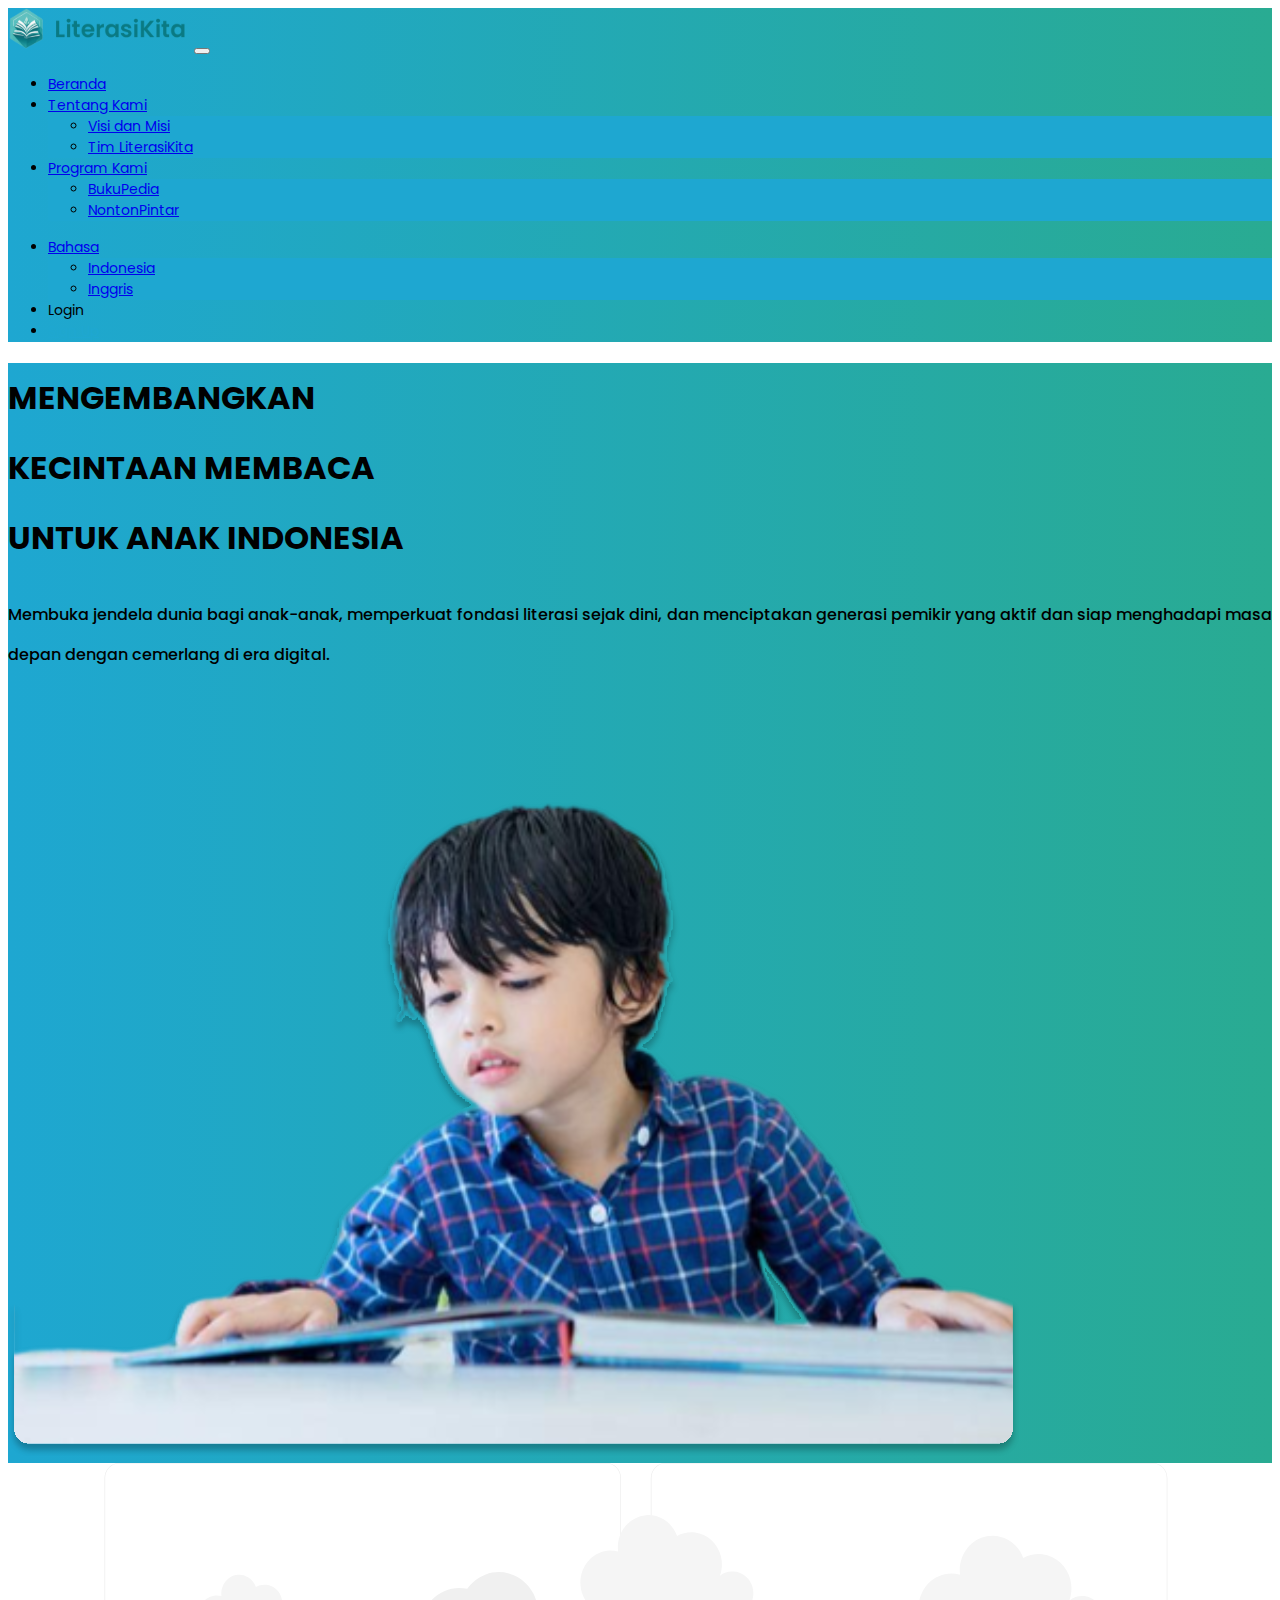
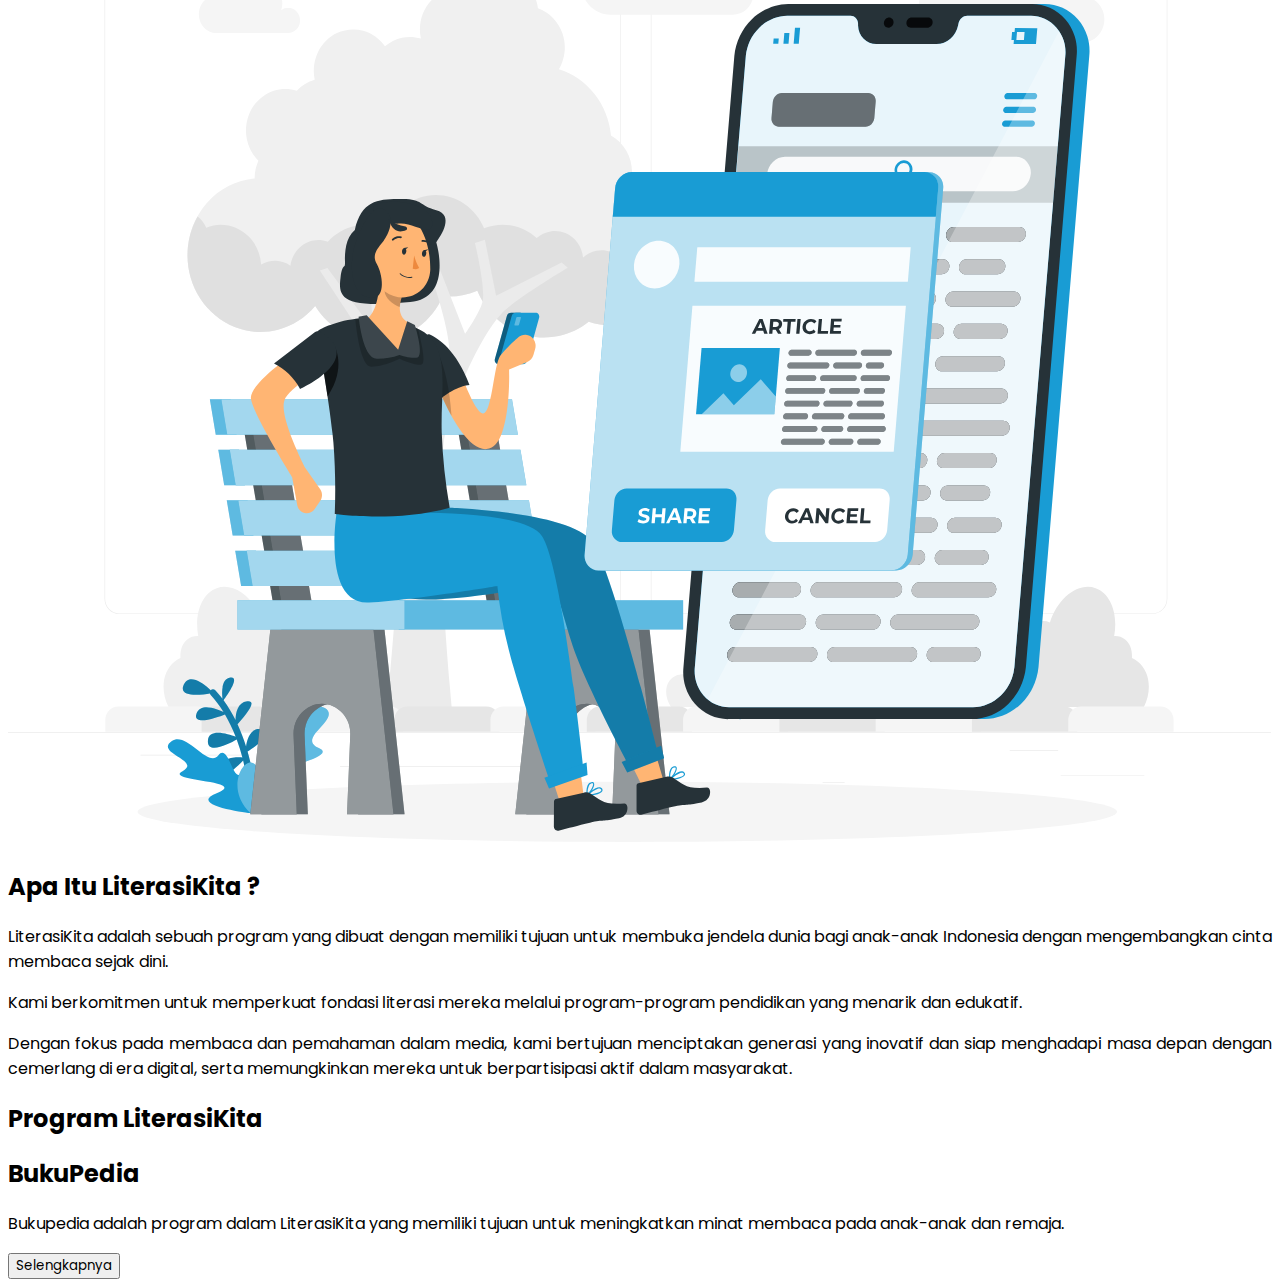
==== index.html @ 339415f3 "navbar n hero page" ====
<!DOCTYPE html>
<html lang="en">
  <head>
    <meta charset="UTF-8" />
    <meta name="viewport" content="width=device-width, initial-scale=1.0" />
    <title>LiterasiKita</title>

    <link
      href="https://cdn.jsdelivr.net/npm/bootstrap@5.3.2/dist/css/bootstrap.min.css"
      rel="stylesheet"
      integrity="sha384-T3c6CoIi6uLrA9TneNEoa7RxnatzjcDSCmG1MXxSR1GAsXEV/Dwwykc2MPK8M2HN"
      crossorigin="anonymous"
    />

    <link rel="stylesheet" href="style.css" />
  </head>

  <body>
    <header id="navbar">
      <nav class="navbar navbar-expand-lg">
        <div class="container-fluid mx-lg-5 mt-lg-4">
          <a class="navbar-brand" href="#"
            ><img class="w-75" src="assets/logo.svg" alt="logo"
          /></a>
          <button
            class="navbar-toggler"
            type="button"
            data-bs-toggle="collapse"
            data-bs-target="#navbarTogglerDemo02"
            aria-controls="navbarTogglerDemo02"
            aria-expanded="false"
            aria-label="Toggle navigation"
          >
            <span class="navbar-toggler-icon"></span>
          </button>
          <div class="collapse navbar-collapse" id="navbarTogglerDemo02">
            <ul class="navbar-nav me-auto mb-2 mb-lg-0">
              <li class="nav-item mx-lg-3 text-center font-general">
                <a
                  class="nav-link active fw-medium"
                  aria-current="page"
                  href="#"
                  >Beranda</a
                >
              </li>
              <li class="nav-item dropdown mx-lg-3 text-center font-general">
                <a
                  class="nav-link fw-medium active"
                  href="#"
                  role="button"
                  data-bs-toggle="dropdown"
                  aria-expanded="false"
                >
                  Tentang Kami
                </a>
                <ul class="dropdown-menu bg-warna">
                  <li>
                    <a
                      class="dropdown-item text-white bg-transparent font-general"
                      href="#"
                    >
                      Visi dan Misi</a
                    >
                  </li>
                  <li>
                    <a
                      class="dropdown-item text-white bg-transparent font-general"
                      href="#"
                    >
                      Tim LiterasiKita</a
                    >
                  </li>
                </ul>
              </li>
              <li class="nav-item dropdown mx-lg-3 text-center font-general">
                <a
                  class="nav-link fw-medium active"
                  href="#"
                  role="button"
                  data-bs-toggle="dropdown"
                  aria-expanded="false"
                >
                  Program Kami
                </a>
                <ul class="dropdown-menu bg-warna">
                  <li>
                    <a
                      class="dropdown-item text-white bg-transparent font-general"
                      href="#"
                      >BukuPedia</a
                    >
                  </li>
                  <li>
                    <a
                      class="dropdown-item text-white bg-transparent font-general"
                      href="#"
                      >NontonPintar</a
                    >
                  </li>
                </ul>
              </li>
            </ul>
            <ul class="d-flex navbar-nav">
              <li
                class="nav-item dropdown mx-lg-3 mt-lg-3 text-center font-general"
              >
                <a
                  class="nav-link fw-medium active dropdown-toggle"
                  href="#"
                  role="button"
                  data-bs-toggle="dropdown"
                  aria-expanded="false"
                >
                  Bahasa
                </a>
                <ul class="dropdown-menu bg-warna">
                  <li>
                    <a
                      class="dropdown-item text-white bg-transparent font-general"
                      href="#"
                      >Indonesia</a
                    >
                  </li>
                  <li>
                    <a
                      class="dropdown-item text-white bg-transparent font-general"
                      href="#"
                      >Inggris</a
                    >
                  </li>
                </ul>
              </li>
              <li class="nav-item mx-lg-2 mt-lg-3 text-center font-general">
                <a class="btn btn-link text-decoration-none text-white"
                  >Login</a
                >
              </li>
              <li class="nav-item mx-lg-2 mt-lg-3 text-center font-general">
                <a class="btn btn-light text-warna" href="#" role="button"
                  >Sign Up</a
                >
              </li>
            </ul>
          </div>
        </div>
      </nav>
    </header>

    <!-- Hero -->
    <section id="hero">
      <div class="container">
        <div class="row align-items-center">
          <div class="col-lg-6 mt-5 mb-lg-5">
            <div class="mt-5 d-flex flex-column justify-content-end content-left">
              <h1>
                MENGEMBANGKAN <br />
                <span class="text-white">KECINTAAN MEMBACA</span><br />
                UNTUK ANAK INDONESIA
              </h1>
              <p class="text-justify">
                Membuka jendela dunia bagi anak-anak, memperkuat fondasi
                literasi sejak dini, dan menciptakan generasi pemikir yang aktif
                dan siap menghadapi masa depan dengan cemerlang di era digital.
              </p>
            </div>
          </div>
          <div class="col-lg-6 mt-5 mb-lg-5">
            <img src="assets/hero-image.svg" width="80%" alt="" />
          </div>
        </div>
        <div></div>
      </div>
    </section>
    <!--End Hero -->

    <!--LiterasiKita -->
    <section id="page-01">
      <div class="container">
        <div class="row align-items-center">
          <div class="col-lg-6 mt-lg-5">
            <img src="assets/LiterasiKita-image.svg" width="100%" alt="" />
          </div>
          <div class="col-lg-6 mt-lg-5">
            <div class="flex-column justify-content-end content-left">
              <h2>Apa Itu LiterasiKita ?</h2>
              <p >
                LiterasiKita adalah sebuah program yang dibuat dengan memiliki
                tujuan untuk membuka jendela dunia bagi anak-anak Indonesia
                dengan mengembangkan cinta membaca sejak dini.
              </p>
              <p>
                Kami berkomitmen untuk memperkuat fondasi literasi mereka
                melalui program-program pendidikan yang menarik dan edukatif.
              </p>
              <p>
                Dengan fokus pada membaca dan pemahaman dalam media, kami
                bertujuan menciptakan generasi yang inovatif dan siap menghadapi
                masa depan dengan cemerlang di era digital, serta memungkinkan
                mereka untuk berpartisipasi aktif dalam masyarakat.
              </p>
            </div>
          </div>
        </div>
      </div>
    </section>

    <!--Program-->
    <section>
      <div class="container">
        <div class="row">
          <div class="col">
            <h2>Program LiterasiKita</h2>
            <div>
                <div>
                    <h2>
                        BukuPedia
                    </h2>
                    <p>
                        Bukupedia adalah program dalam LiterasiKita yang memiliki tujuan untuk meningkatkan minat membaca pada anak-anak dan remaja. 
                    </p>
                    <button>Selengkapnya</button>    
                </div>
            </div>
            <div>
                
            </div>
          </div>
          <div></div>
        </div>
      </div>
    </section>

    <script
      src="https://cdn.jsdelivr.net/npm/bootstrap@5.3.2/dist/js/bootstrap.bundle.min.js"
      integrity="sha384-C6RzsynM9kWDrMNeT87bh95OGNyZPhcTNXj1NW7RuBCsyN/o0jlpcV8Qyq46cDfL"
      crossorigin="anonymous"
    ></script>
  </body>
</html>
---- style.css ----
@import url("https://fonts.googleapis.com/css2?family=Poppins:wght@300;400;500;600;700&display=swap");

:root {
    /* color */
    --primaryColor:#1EA7D1;
    --secondaryColor: #29AB92;
    --thirdColor: #454040;

    /* font */
    --font-family: "Poppins", sans-serif;
}

* {
  font-family: var(--font-family) ;
}

.bg-warna {
    background-color: #1EA7D1;
}

.text-warna{
    color: var(--primaryColor);
}

.font-general {
    font-size: 14px;
}

#navbar, #hero{
    background: linear-gradient(to right, #1EA7D1, #29AB92);
}

#hero h1{
    font-weight: bold;
    line-height: 70px;
}

#hero p{
    font-weight: 500;
    line-height: 40px;
    text-align: justify;
}

#page-01 p{
    text-align: justify;
}
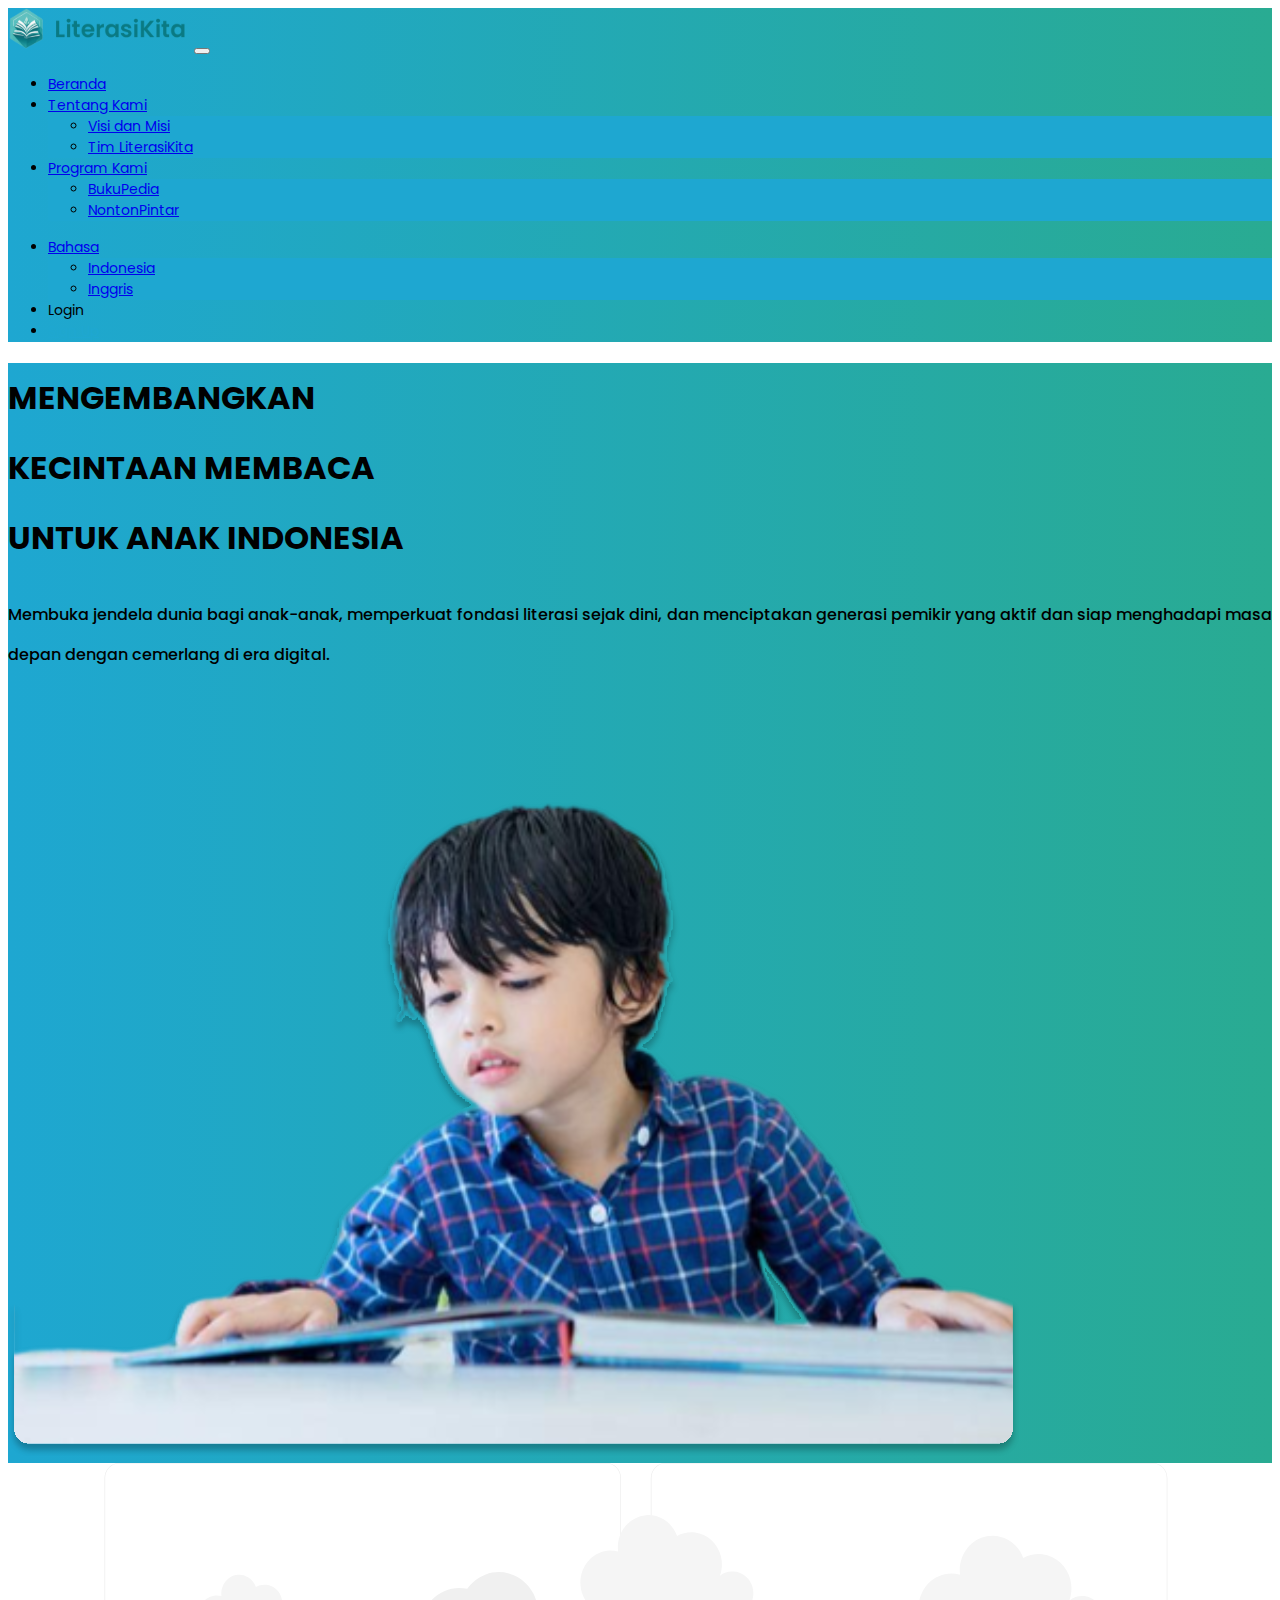
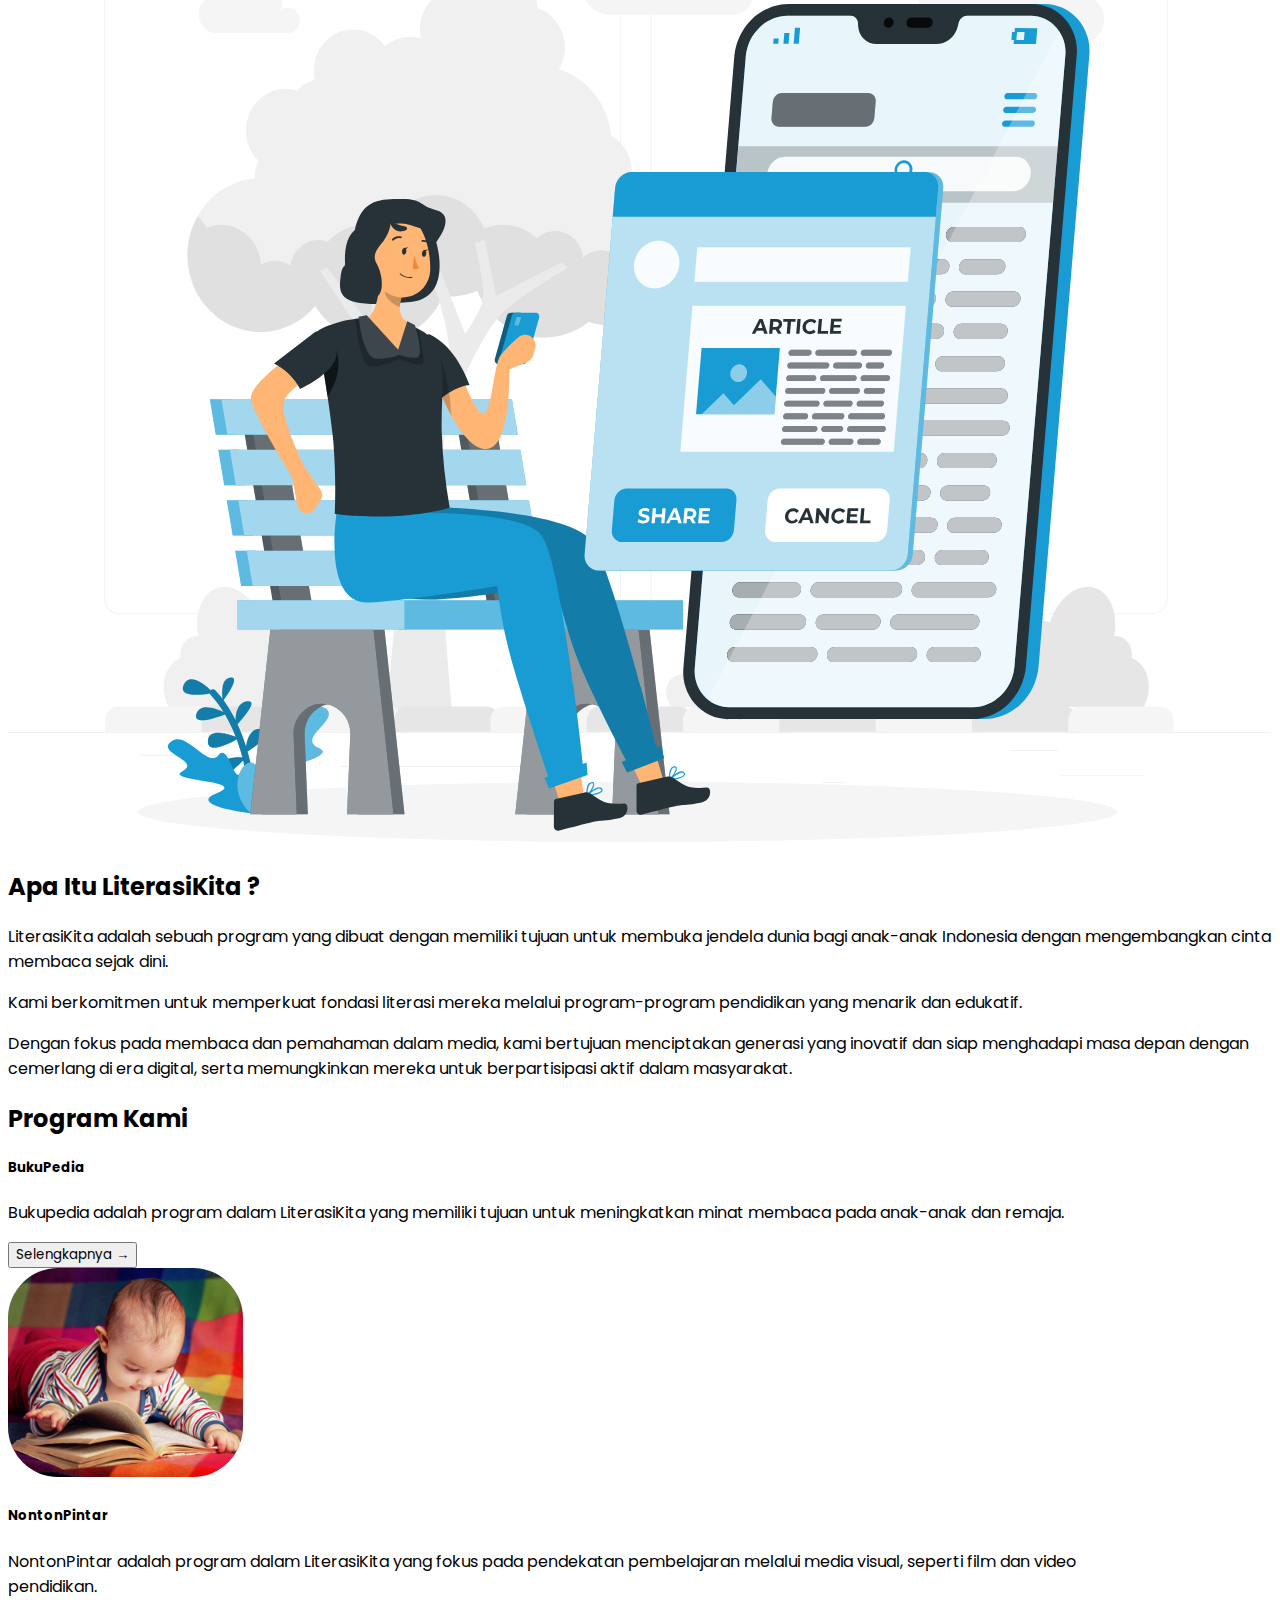
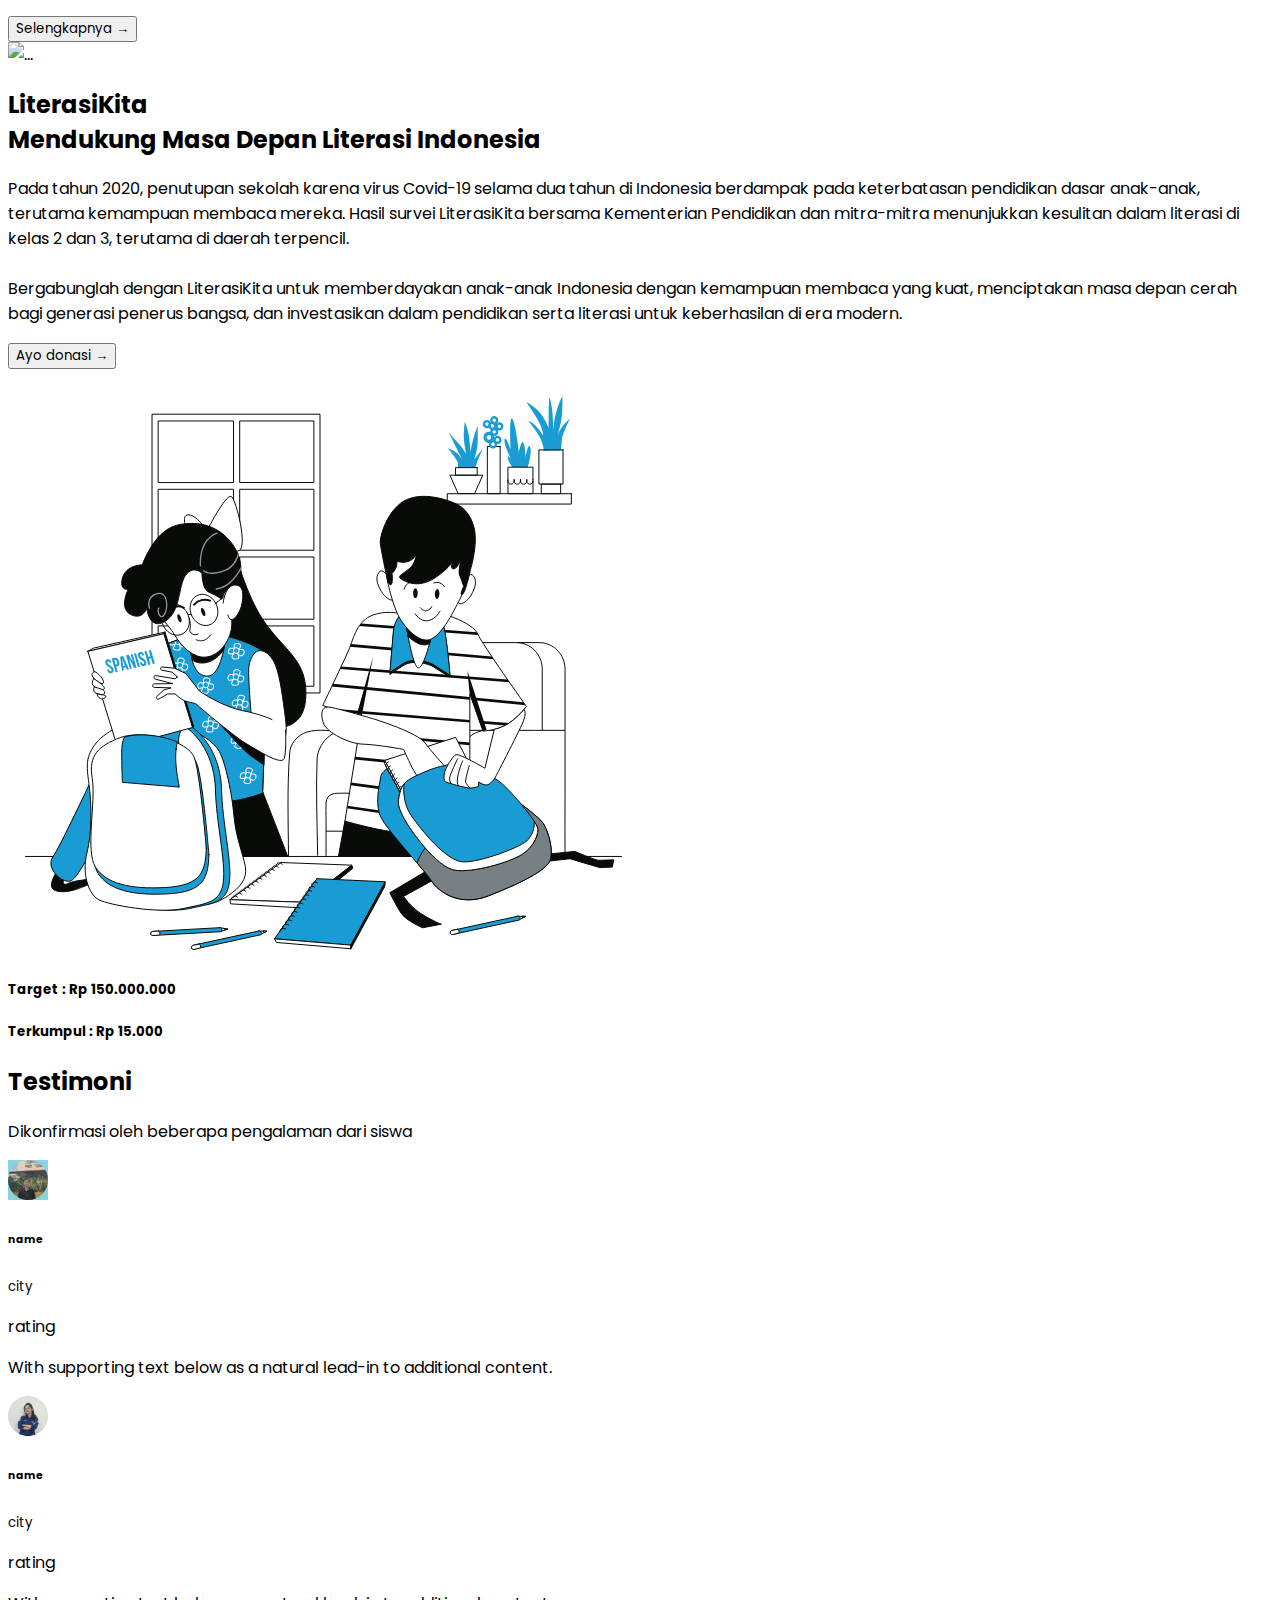
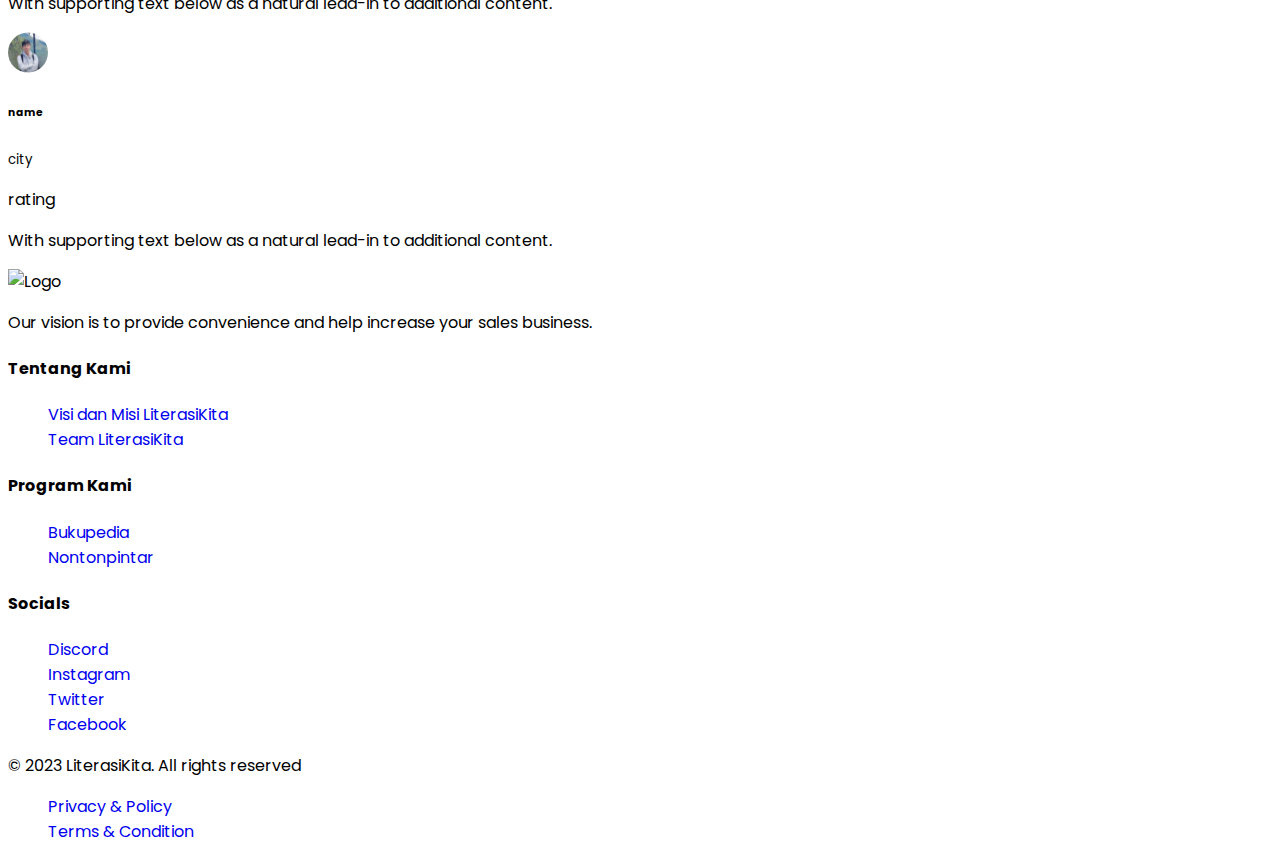
==== commit 84301684: "kerangka html" ====
--- a/index.html
+++ b/index.html
@@ -151,7 +151,9 @@
       <div class="container">
         <div class="row align-items-center">
           <div class="col-lg-6 mt-5 mb-lg-5">
-            <div class="mt-5 d-flex flex-column justify-content-end content-left">
+            <div
+              class="mt-5 d-flex flex-column justify-content-end content-left"
+            >
               <h1>
                 MENGEMBANGKAN <br />
                 <span class="text-white">KECINTAAN MEMBACA</span><br />
@@ -171,10 +173,10 @@
         <div></div>
       </div>
     </section>
-    <!--End Hero -->
-
-    <!--LiterasiKita -->
-    <section id="page-01">
+    <!-- End Hero -->
+
+    <!-- LiterasiKita -->
+    <section id="LiterasiKita">
       <div class="container">
         <div class="row align-items-center">
           <div class="col-lg-6 mt-lg-5">
@@ -183,7 +185,7 @@
           <div class="col-lg-6 mt-lg-5">
             <div class="flex-column justify-content-end content-left">
               <h2>Apa Itu LiterasiKita ?</h2>
-              <p >
+              <p>
                 LiterasiKita adalah sebuah program yang dibuat dengan memiliki
                 tujuan untuk membuka jendela dunia bagi anak-anak Indonesia
                 dengan mengembangkan cinta membaca sejak dini.
@@ -204,31 +206,219 @@
       </div>
     </section>
 
-    <!--Program-->
+    <!-- Program LiterasiKita -->
+    <section id="Program-LiterasiKita">
+      <h2 class="text-center">Program Kami</h2>
+      <div class="d-flex justify-content-center">
+        <div class="card mb-3" style="max-width: 87%">
+          <div class="row g-0">
+            <div class="col-md-8">
+              <div class="card-body">
+                <h5 class="card-title">BukuPedia</h5>
+                <p class="card-text">
+                  Bukupedia adalah program dalam LiterasiKita yang memiliki
+                  tujuan untuk meningkatkan minat membaca pada anak-anak dan
+                  remaja.
+                </p>
+                <button>Selengkapnya &rarr;</button>
+              </div>
+            </div>
+            <div class="col-md-4">
+              <img
+                src="assets/program-image1.svg"
+                class="img-fluid rounded-end"
+                alt="..."
+              />
+            </div>
+          </div>
+        </div>
+      </div>
+      <div class="d-flex justify-content-center">
+        <div class="card mb-3" style="max-width: 87%">
+          <div class="row g-0">
+            <div class="col-md-8">
+              <div class="card-body">
+                <h5 class="card-title">NontonPintar</h5>
+                <p class="card-text">
+                  NontonPintar adalah program dalam LiterasiKita yang fokus pada
+                  pendekatan pembelajaran melalui media visual, seperti film dan
+                  video pendidikan.
+                </p>
+                <button>Selengkapnya &rarr;</button>
+              </div>
+            </div>
+            <div class="col-md-4">
+              <img
+                src="assets/program-image2.svg"
+                class="img-fluid rounded-end"
+                alt="..."
+              />
+            </div>
+          </div>
+        </div>
+      </div>
+    </section>
+
+    <!-- Donasi -->
+    <section id="donasi">
+      <div class="container">
+        <div class="row align-items-center">
+          <div class="col-lg-6 mt-lg-5">
+            <div class="flex-column justify-content-end content-left">
+              <h2>
+                LiterasiKita <br />
+                Mendukung Masa Depan Literasi Indonesia
+              </h2>
+              <p>
+                Pada tahun 2020, penutupan sekolah karena virus Covid-19 selama
+                dua tahun di Indonesia berdampak pada keterbatasan pendidikan
+                dasar anak-anak, terutama kemampuan membaca mereka. Hasil survei
+                LiterasiKita bersama Kementerian Pendidikan dan mitra-mitra
+                menunjukkan kesulitan dalam literasi di kelas 2 dan 3, terutama
+                di daerah terpencil.
+                <br />
+                <br />
+                Bergabunglah dengan LiterasiKita untuk memberdayakan anak-anak
+                Indonesia dengan kemampuan membaca yang kuat, menciptakan masa
+                depan cerah bagi generasi penerus bangsa, dan investasikan dalam
+                pendidikan serta literasi untuk keberhasilan di era modern.
+              </p>
+              <button>Ayo donasi &rarr;</button>
+            </div>
+          </div>
+          <div class="col-lg-6 mt-lg-5">
+            <img src="/assets/donasi-image.svg" alt="" />
+            <div class="row">
+              <div class="col-md-6">
+                <h5>Target : <span>Rp 150.000.000</span></h5>
+              </div>
+              <div class="col-md-6">
+                <h5>Terkumpul : <span>Rp 15.000</span></h5>
+              </div>
+            </div>
+          </div>
+        </div>
+      </div>
+    </section>
+
+    <!-- Testimoni -->
     <section>
+      <h2 class="text-center">Testimoni</h2>
+      <p class="text-center">Dikonfirmasi oleh beberapa pengalaman dari siswa</p>
       <div class="container">
         <div class="row">
+          <div class="col-md-4">
+            <div class="card card-testimoni">
+              <div class="card-body">
+                <div class="row">
+                  <div class="col-3">
+                    <img src="assets/user-1.svg" alt="User Image">
+                  </div>
+                  <div class="col-6">
+                    <h6>name</h6>
+                    <p><small>city</small></p>
+                  </div>
+                  <div class="col-3">
+                    <p>rating</p>
+                  </div>
+                </div>
+                <p class="card-text">
+                  With supporting text below as a natural lead-in to additional content.
+                </p>
+              </div>
+            </div>
+          </div>
+          <div class="col-md-4">
+            <div class="card card-testimoni">
+              <div class="card-body">
+                <div class="row">
+                  <div class="col-3">
+                    <img src="assets/user-2.svg" alt="User Image">
+                  </div>
+                  <div class="col-6">
+                    <h6>name</h6>
+                    <p><small>city</small></p>
+                  </div>
+                  <div class="col-3">
+                    <p>rating</p>
+                  </div>
+                </div>
+                <p class="card-text">
+                  With supporting text below as a natural lead-in to additional content.
+                </p>
+              </div>
+            </div>
+          </div>
+          <div class="col-md-4">
+            <div class="card card-testimoni">
+              <div class="card-body">
+                <div class="row">
+                  <div class="col-3">
+                    <img src="assets/user-3.svg" alt="User Image">
+                  </div>
+                  <div class="col-6">
+                    <h6>name</h6>
+                    <p><small>city</small></p>
+                  </div>
+                  <div class="col-3">
+                    <p>rating</p>
+                  </div>
+                </div>
+                <p class="card-text">
+                  With supporting text below as a natural lead-in to additional content.
+                </p>
+              </div>
+            </div>
+          </div>
+        </div>
+      </div>
+    </section>
+
+    <footer id="footer">
+      <div class="container text-center">
+        <div class="row align-items-center">
           <div class="col">
-            <h2>Program LiterasiKita</h2>
-            <div>
-                <div>
-                    <h2>
-                        BukuPedia
-                    </h2>
-                    <p>
-                        Bukupedia adalah program dalam LiterasiKita yang memiliki tujuan untuk meningkatkan minat membaca pada anak-anak dan remaja. 
-                    </p>
-                    <button>Selengkapnya</button>    
-                </div>
-            </div>
-            <div>
-                
-            </div>
-          </div>
-          <div></div>
-        </div>
-      </div>
-    </section>
+            <img src="https://imgur.com/ISSPMV6.jpg" alt="Logo" width="140">
+            <p>Our vision is to provide convenience and help increase your sales business.</p>
+          </div>
+          <div class="col">
+            <h4>Tentang Kami</h4>
+            <ul>
+                <li><a href="#">Visi dan Misi LiterasiKita</a></li>
+                <li><a href="#">Team LiterasiKita</a></li>
+            </ul>
+          </div>
+          <div class="col">
+            <h4>Program Kami</h4>
+            <ul>
+                <li><a href="#">Bukupedia</a></li>
+                <li><a href="#">Nontonpintar</a></li>
+            </ul>
+          </div>
+          <div class="col">
+            <h4>Socials</h4>
+            <ul>
+                <li><a href="#">Discord</a></li>
+                <li><a href="#">Instagram</a></li>
+                <li><a href="#">Twitter</a></li>
+                <li><a href="#">Facebook</a></li>
+            </ul>
+          </div>
+        </div>
+        <div id="footer-bottom">
+          <div>
+              <p>&copy; 2023 LiterasiKita. All rights reserved</p>
+          </div>
+          <div>
+              <ul>
+                  <li><a href="#">Privacy & Policy</a></li>
+                  <li><a href="#">Terms & Condition</a></li>
+              </ul>
+          </div>
+      </div>
+      </div>
+      
+    </footer>
 
     <script
       src="https://cdn.jsdelivr.net/npm/bootstrap@5.3.2/dist/js/bootstrap.bundle.min.js"
--- a/style.css
+++ b/style.css
@@ -43,4 +43,12 @@
 
 #page-01 p{
     text-align: justify;
+}
+
+#footer ul {
+    list-style-type: none;
+}
+
+#footer a {
+    text-decoration: none;
 }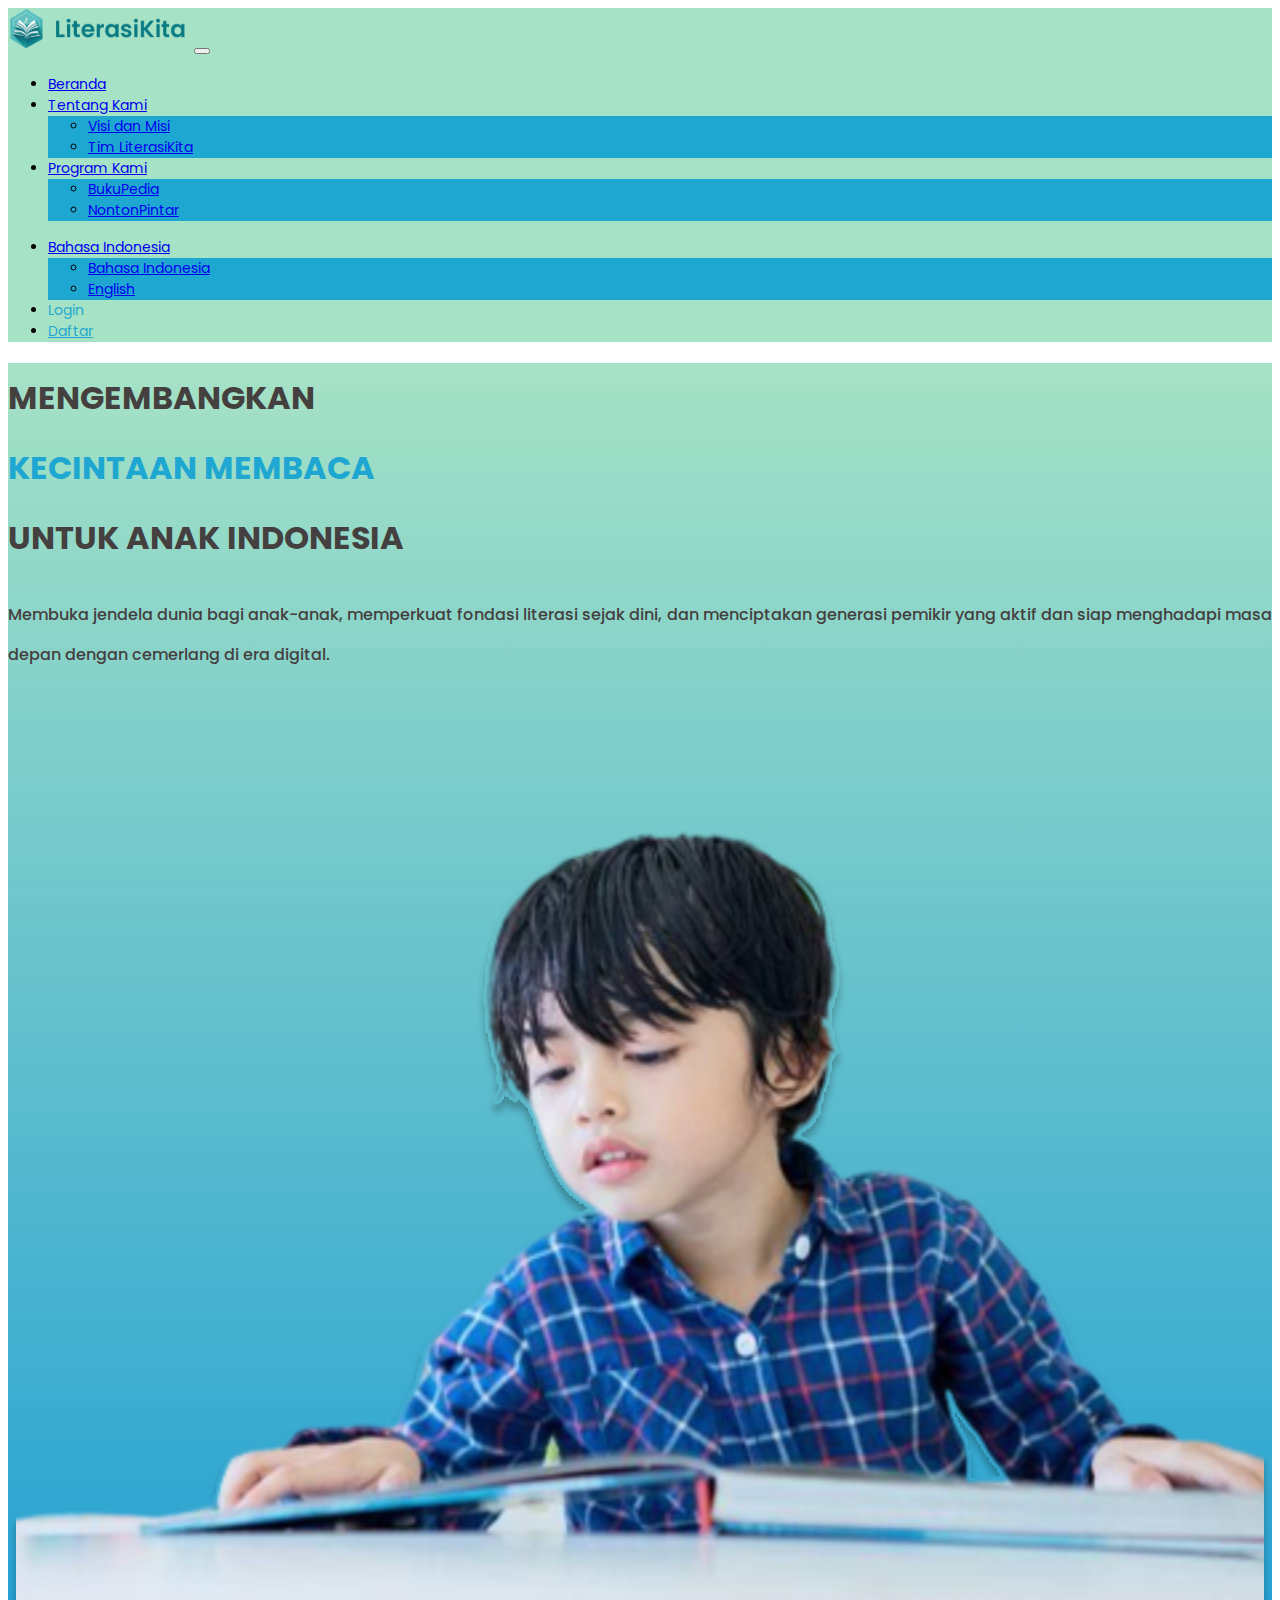
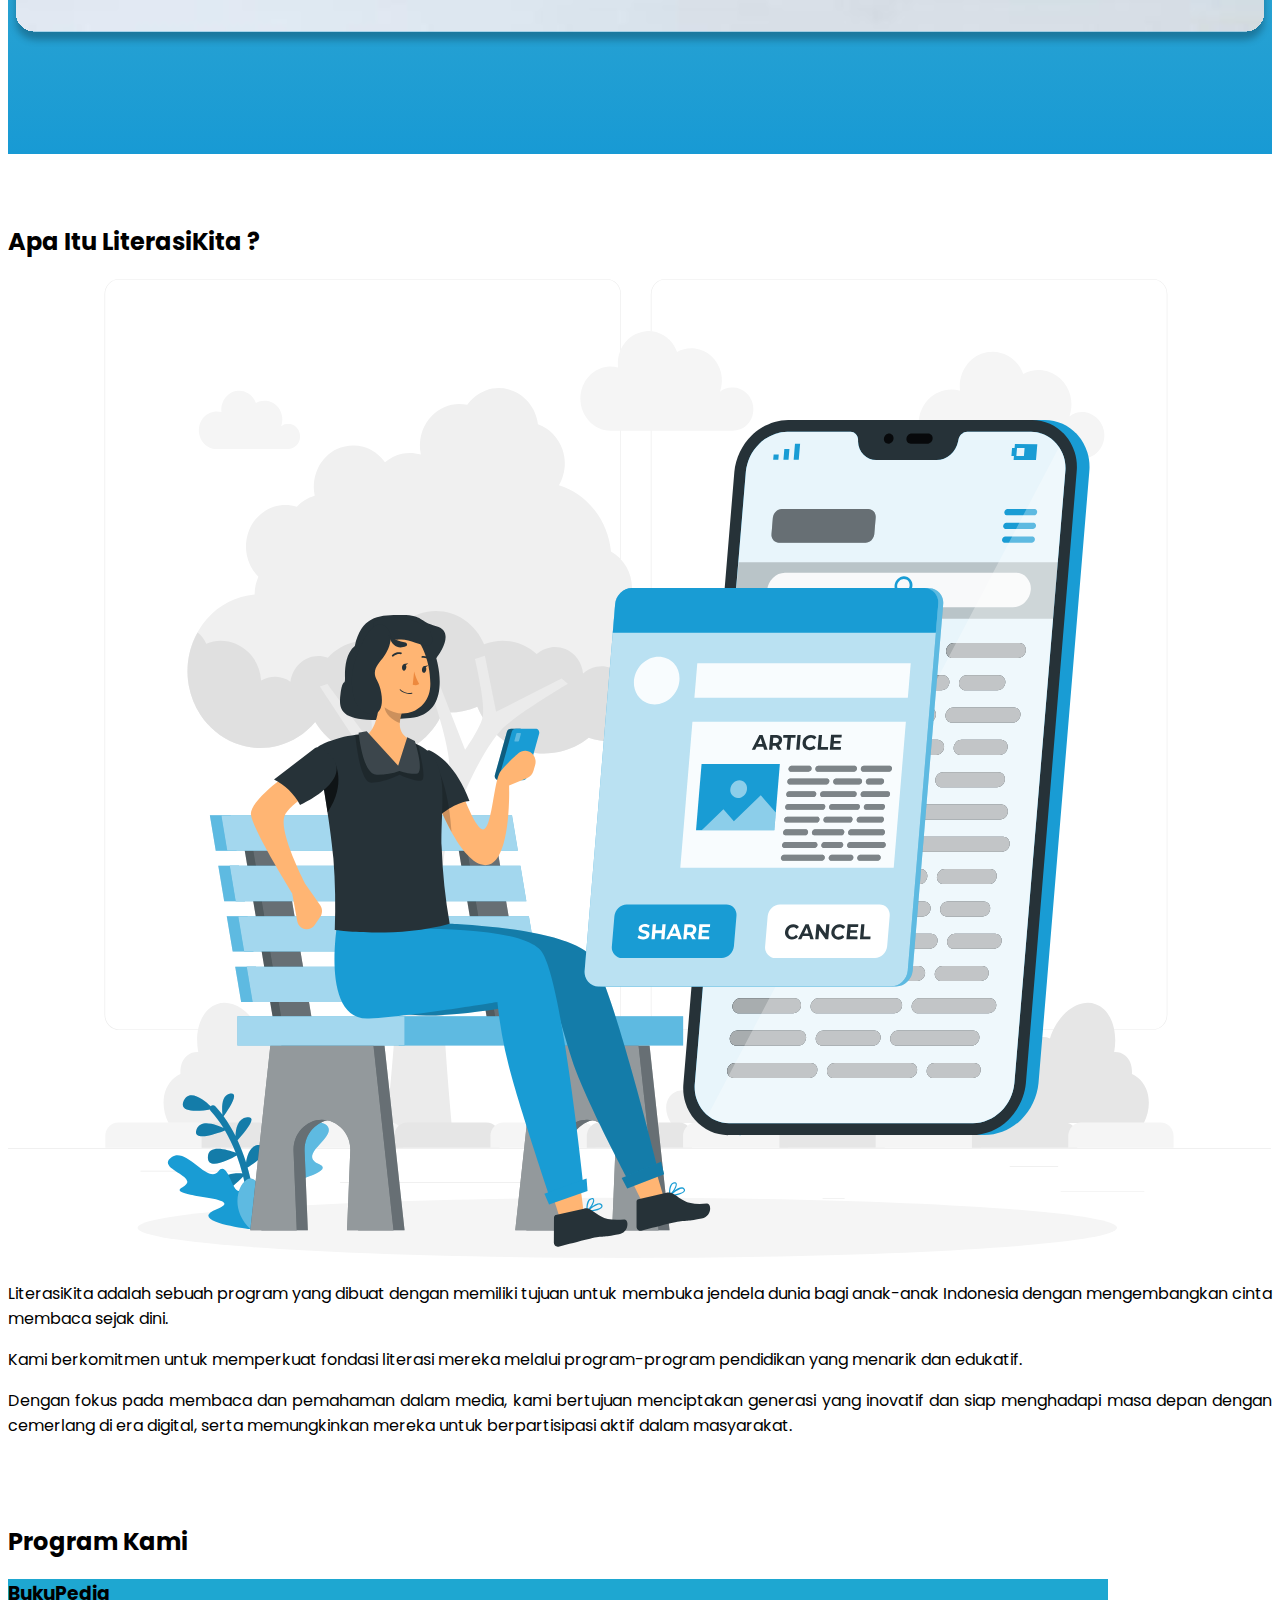
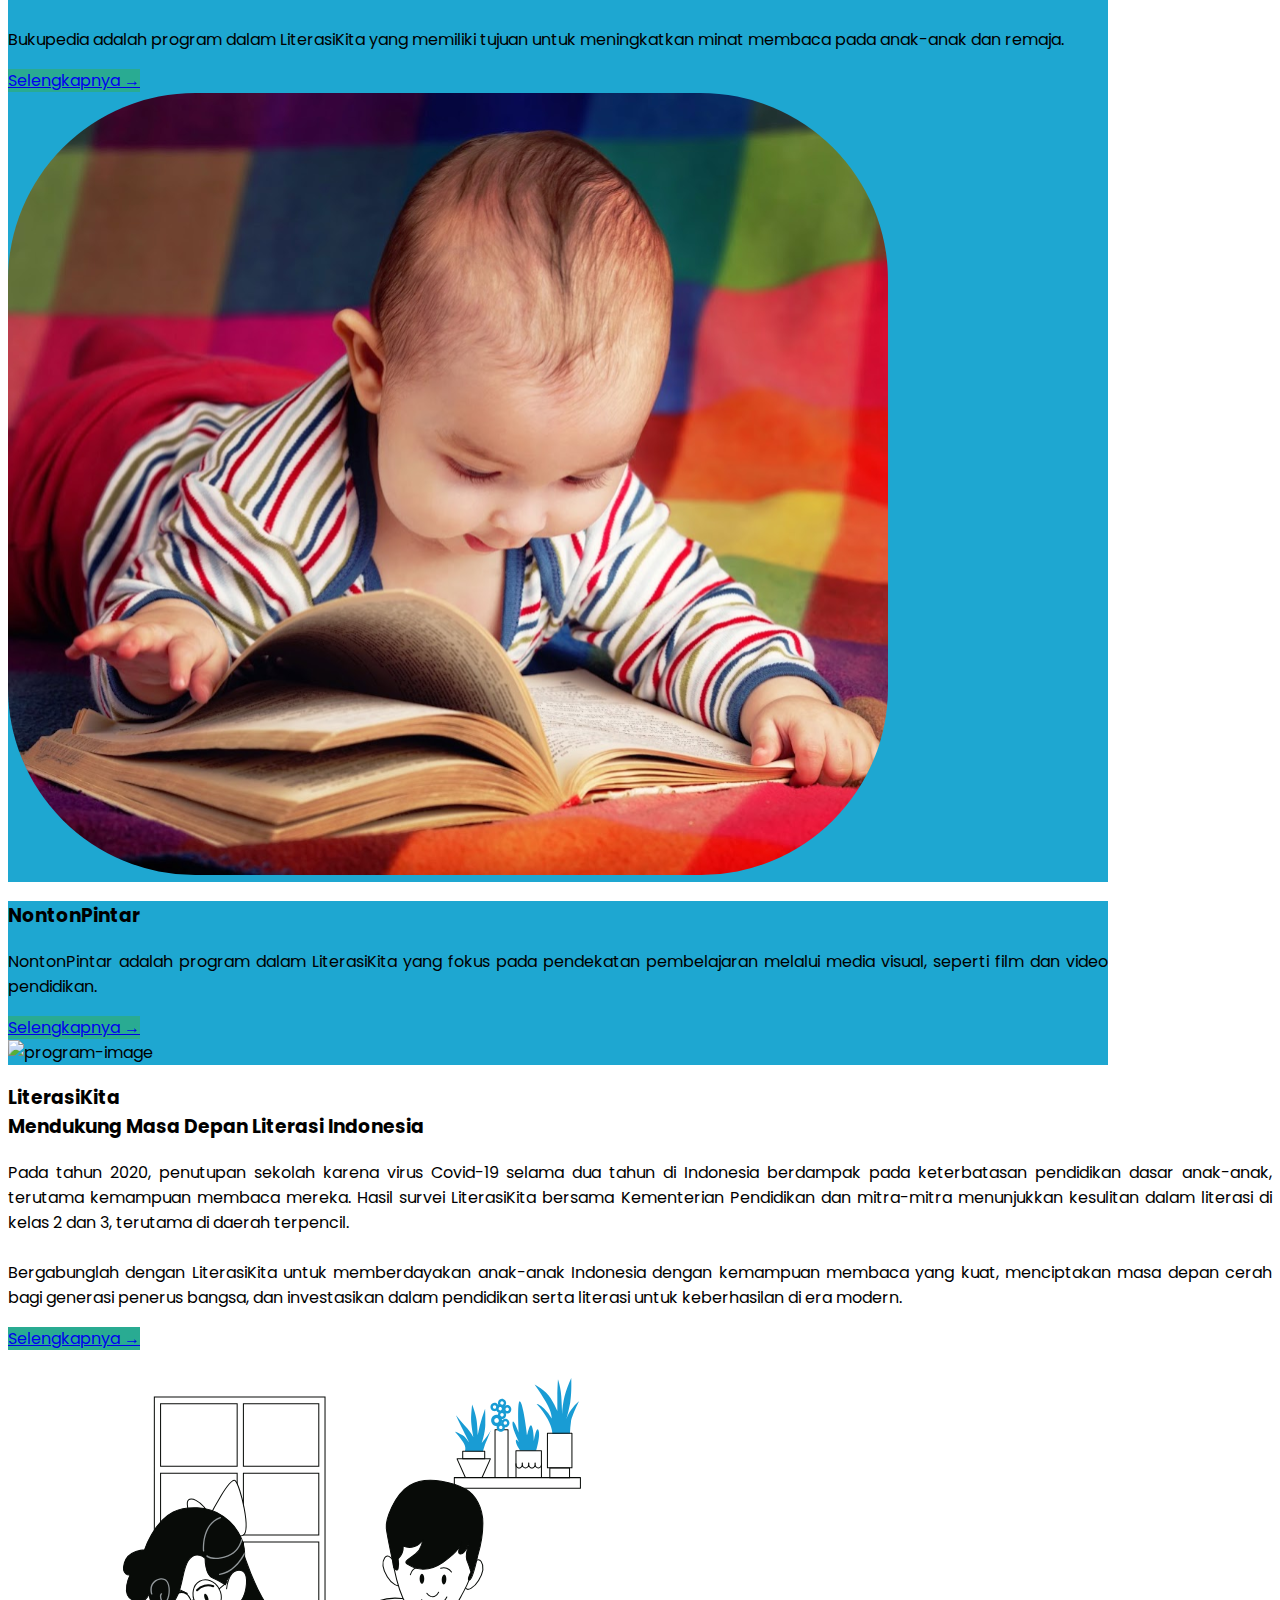
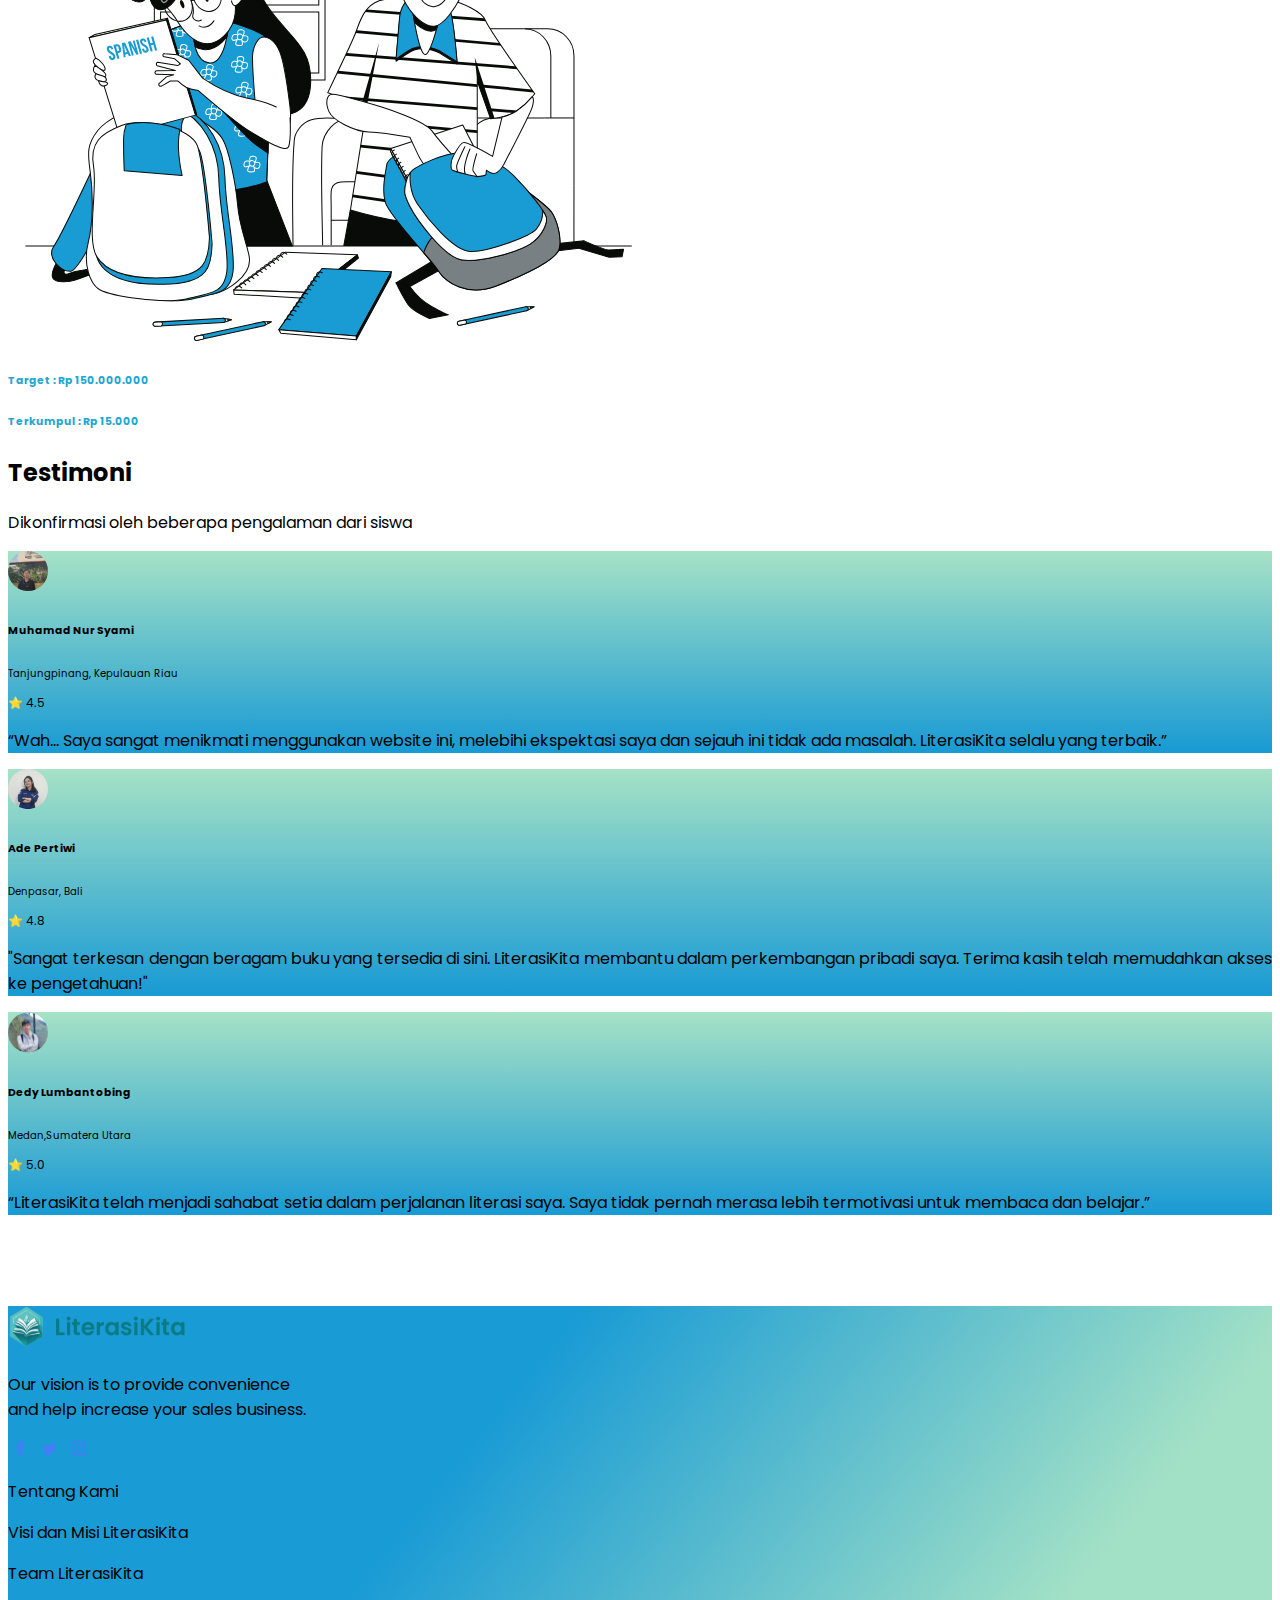
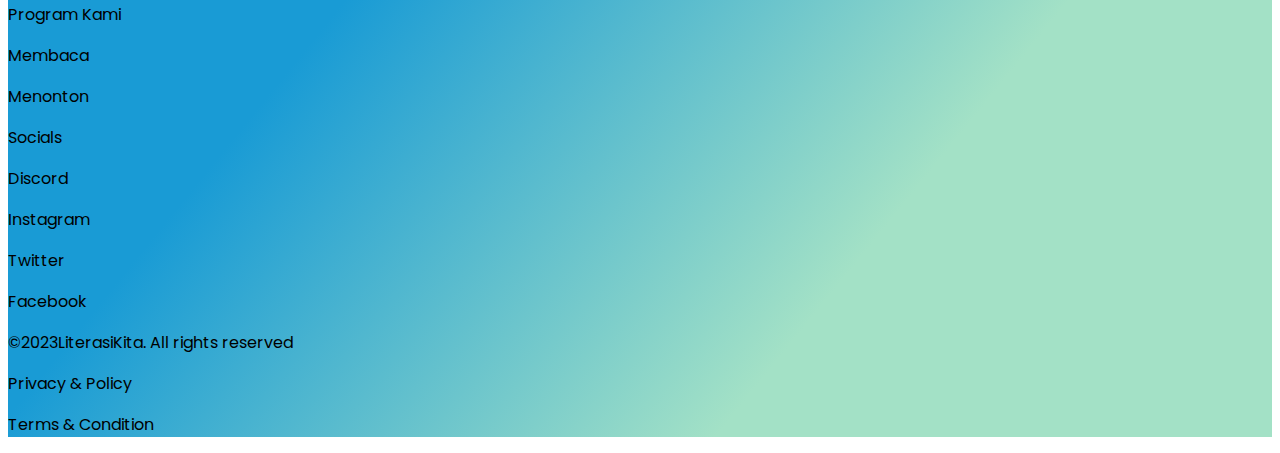
==== commit c58f4691: "styling blm rapi" ====
--- a/index.html
+++ b/index.html
@@ -111,33 +111,34 @@
                   data-bs-toggle="dropdown"
                   aria-expanded="false"
                 >
-                  Bahasa
+                  Bahasa Indonesia
                 </a>
                 <ul class="dropdown-menu bg-warna">
                   <li>
                     <a
                       class="dropdown-item text-white bg-transparent font-general"
                       href="#"
-                      >Indonesia</a
+                    >
+                      Bahasa Indonesia</a
                     >
                   </li>
                   <li>
                     <a
                       class="dropdown-item text-white bg-transparent font-general"
                       href="#"
-                      >Inggris</a
+                      >English</a
                     >
                   </li>
                 </ul>
               </li>
-              <li class="nav-item mx-lg-2 mt-lg-3 text-center font-general">
-                <a class="btn btn-link text-decoration-none text-white"
+              <li class="nav-item mt-3 text-center font-general">
+                <a class="btn btn-link text-decoration-none text-warna"
                   >Login</a
                 >
               </li>
-              <li class="nav-item mx-lg-2 mt-lg-3 text-center font-general">
+              <li class="nav-item mt-3 text-center font-general">
                 <a class="btn btn-light text-warna" href="#" role="button"
-                  >Sign Up</a
+                  >Daftar</a
                 >
               </li>
             </ul>
@@ -147,54 +148,76 @@
     </header>
 
     <!-- Hero -->
-    <section id="hero">
+    <section id="hero" class="mb-5">
       <div class="container">
         <div class="row align-items-center">
-          <div class="col-lg-6 mt-5 mb-lg-5">
+          <div class="col-lg-6 col-md-12 mt-5 mb-lg-5">
             <div
               class="mt-5 d-flex flex-column justify-content-end content-left"
             >
-              <h1>
+              <h1 class="text-center text-lg-start text-warna-third">
                 MENGEMBANGKAN <br />
-                <span class="text-white">KECINTAAN MEMBACA</span><br />
+                <span class="text-warna">KECINTAAN MEMBACA</span><br />
                 UNTUK ANAK INDONESIA
               </h1>
-              <p class="text-justify">
+              <p
+                class="text-justify text-center text-lg-start text-warna-third"
+              >
                 Membuka jendela dunia bagi anak-anak, memperkuat fondasi
                 literasi sejak dini, dan menciptakan generasi pemikir yang aktif
                 dan siap menghadapi masa depan dengan cemerlang di era digital.
               </p>
             </div>
           </div>
-          <div class="col-lg-6 mt-5 mb-lg-5">
-            <img src="assets/hero-image.svg" width="80%" alt="" />
+          <div class="col-lg-6 col-md-12 mt-5 mb-lg-5">
+            <img
+              src="assets/hero-image.svg"
+              width="100%"
+              class="img-fluid"
+              alt="hero-image"
+            />
           </div>
         </div>
         <div></div>
+        <br />
+        <br />
+        <br />
+        <br />
       </div>
     </section>
     <!-- End Hero -->
 
     <!-- LiterasiKita -->
-    <section id="LiterasiKita">
+    <section id="LiterasiKita" class="mt-lg-5 mb-lg-5">
       <div class="container">
+        <br />
+        <br />
+        <div class="row">
+          <div class="col-lg-9 align-content-end text-end">
+            <h2>Apa Itu LiterasiKita ?</h2>
+          </div>
+        </div>
         <div class="row align-items-center">
-          <div class="col-lg-6 mt-lg-5">
-            <img src="assets/LiterasiKita-image.svg" width="100%" alt="" />
-          </div>
-          <div class="col-lg-6 mt-lg-5">
-            <div class="flex-column justify-content-end content-left">
-              <h2>Apa Itu LiterasiKita ?</h2>
-              <p>
+          <div class="col-lg-6">
+            <img
+              src="assets/LiterasiKita-image.svg"
+              width="100%"
+              class="img-fluid"
+              alt="LiterasiKita-image"
+            />
+          </div>
+          <div class="col-lg-6">
+            <div class="justify-content-end content-left">
+              <p class="text-justify">
                 LiterasiKita adalah sebuah program yang dibuat dengan memiliki
                 tujuan untuk membuka jendela dunia bagi anak-anak Indonesia
                 dengan mengembangkan cinta membaca sejak dini.
               </p>
-              <p>
+              <p class="text-justify">
                 Kami berkomitmen untuk memperkuat fondasi literasi mereka
                 melalui program-program pendidikan yang menarik dan edukatif.
               </p>
-              <p>
+              <p class="text-justify">
                 Dengan fokus pada membaca dan pemahaman dalam media, kami
                 bertujuan menciptakan generasi yang inovatif dan siap menghadapi
                 masa depan dengan cemerlang di era digital, serta memungkinkan
@@ -207,51 +230,63 @@
     </section>
 
     <!-- Program LiterasiKita -->
-    <section id="Program-LiterasiKita">
-      <h2 class="text-center">Program Kami</h2>
-      <div class="d-flex justify-content-center">
-        <div class="card mb-3" style="max-width: 87%">
+    <section id="Program-LiterasiKita" class="mt-lg-5 mb-lg-5">
+      <br />
+      <br />
+      <h2 class="text-center mt-5">Program Kami</h2>
+      <div class="d-flex justify-content-center mt-lg-5">
+        <div class="card mb-3 bg-warna rounded-5" style="max-width: 87%">
           <div class="row g-0">
-            <div class="col-md-8">
+            <div class="col-md-10">
               <div class="card-body">
-                <h5 class="card-title">BukuPedia</h5>
-                <p class="card-text">
+                <h3 class="card-title text-white ms-md-3">BukuPedia</h3>
+                <p class="card-text text-justify text-white ms-md-3">
                   Bukupedia adalah program dalam LiterasiKita yang memiliki
                   tujuan untuk meningkatkan minat membaca pada anak-anak dan
                   remaja.
                 </p>
-                <button>Selengkapnya &rarr;</button>
-              </div>
-            </div>
-            <div class="col-md-4">
+                <a
+                  class="btn btn-light bg-btn-warna border-0 text-white rounded-pill shadow ms-md-3"
+                  href="#"
+                  role="button"
+                  >Selengkapnya &rarr;
+                </a>
+              </div>
+            </div>
+            <div class="col-md-2 mt-md-2 mt-sm-2">
               <img
                 src="assets/program-image1.svg"
                 class="img-fluid rounded-end"
-                alt="..."
+                alt="program-image" width="80%"
               />
             </div>
           </div>
         </div>
       </div>
       <div class="d-flex justify-content-center">
-        <div class="card mb-3" style="max-width: 87%">
+        <div class="card mb-3 bg-warna rounded-5" style="max-width: 87%">
           <div class="row g-0">
-            <div class="col-md-8">
+            <div class="col-md-10">
               <div class="card-body">
-                <h5 class="card-title">NontonPintar</h5>
-                <p class="card-text">
+                <h3 class="card-title text-white ms-md-3">NontonPintar</h3>
+                <p class="card-text text-justify text-white ms-md-3">
                   NontonPintar adalah program dalam LiterasiKita yang fokus pada
                   pendekatan pembelajaran melalui media visual, seperti film dan
                   video pendidikan.
                 </p>
-                <button>Selengkapnya &rarr;</button>
-              </div>
-            </div>
-            <div class="col-md-4">
+                <a
+                  class="btn btn-light bg-btn-warna border-0 text-white rounded-pill shadow ms-md-3"
+                  href="#"
+                  role="button"
+                  >Selengkapnya &rarr;
+                </a>
+              </div>
+            </div>
+            <div class="col-md-2 mt-md-2">
               <img
                 src="assets/program-image2.svg"
                 class="img-fluid rounded-end"
-                alt="..."
+                alt="program-image"  width="80%"
               />
             </div>
           </div>
@@ -260,40 +295,57 @@
     </section>
 
     <!-- Donasi -->
-    <section id="donasi">
+    <section id="donasi" class="mt-5 mb-5">
       <div class="container">
-        <div class="row align-items-center">
-          <div class="col-lg-6 mt-lg-5">
-            <div class="flex-column justify-content-end content-left">
-              <h2>
-                LiterasiKita <br />
-                Mendukung Masa Depan Literasi Indonesia
-              </h2>
-              <p>
-                Pada tahun 2020, penutupan sekolah karena virus Covid-19 selama
-                dua tahun di Indonesia berdampak pada keterbatasan pendidikan
-                dasar anak-anak, terutama kemampuan membaca mereka. Hasil survei
-                LiterasiKita bersama Kementerian Pendidikan dan mitra-mitra
-                menunjukkan kesulitan dalam literasi di kelas 2 dan 3, terutama
-                di daerah terpencil.
-                <br />
-                <br />
-                Bergabunglah dengan LiterasiKita untuk memberdayakan anak-anak
-                Indonesia dengan kemampuan membaca yang kuat, menciptakan masa
-                depan cerah bagi generasi penerus bangsa, dan investasikan dalam
-                pendidikan serta literasi untuk keberhasilan di era modern.
-              </p>
-              <button>Ayo donasi &rarr;</button>
-            </div>
-          </div>
-          <div class="col-lg-6 mt-lg-5">
-            <img src="/assets/donasi-image.svg" alt="" />
-            <div class="row">
-              <div class="col-md-6">
-                <h5>Target : <span>Rp 150.000.000</span></h5>
-              </div>
-              <div class="col-md-6">
-                <h5>Terkumpul : <span>Rp 15.000</span></h5>
+        <div class="row mt-lg-5 mb-lg-0">
+          <h3>
+            LiterasiKita <br />
+            Mendukung Masa Depan Literasi Indonesia
+          </h3>
+          <div class="row mt-lg-0">
+            <div class="col-lg-6">
+              <div class="flex-column justify-content-end content-left">
+                <p class="text-justify">
+                  Pada tahun 2020, penutupan sekolah karena virus Covid-19
+                  selama dua tahun di Indonesia berdampak pada keterbatasan
+                  pendidikan dasar anak-anak, terutama kemampuan membaca mereka.
+                  Hasil survei LiterasiKita bersama Kementerian Pendidikan dan
+                  mitra-mitra menunjukkan kesulitan dalam literasi di kelas 2
+                  dan 3, terutama di daerah terpencil.
+                  <br />
+                  <br />
+                  Bergabunglah dengan LiterasiKita untuk memberdayakan anak-anak
+                  Indonesia dengan kemampuan membaca yang kuat, menciptakan masa
+                  depan cerah bagi generasi penerus bangsa, dan investasikan
+                  dalam pendidikan serta literasi untuk keberhasilan di era
+                  modern.
+                </p>
+                <a
+                  class="btn btn-light bg-btn-warna border-0 text-white"
+                  href="#"
+                  role="button"
+                  >Selengkapnya &rarr;
+                </a>
+              </div>
+            </div>
+            <div class="col-lg-6 justify-content-center align-items-center">
+              <img
+                src="/assets/donasi-image.svg"
+                class="img-fluid"
+                alt="donasi-image"
+                width="50%"
+              />
+              <div class="row mt-lg-4">
+                <div class="col-md-6">
+                  <h6 class="text-warna">
+                    Target : <span class="text-danger">Rp 150.000.000</span>
+                  </h6>
+                </div>
+                <div class="col-md-6">
+                  <h6 class="text-warna">
+                    Terkumpul : <span class="text-danger">Rp 15.000</span>
+                  </h6>
+                </div>
               </div>
             </div>
           </div>
@@ -304,121 +356,145 @@
     <!-- Testimoni -->
     <section>
       <h2 class="text-center">Testimoni</h2>
-      <p class="text-center">Dikonfirmasi oleh beberapa pengalaman dari siswa</p>
+      <p class="text-center">
+        Dikonfirmasi oleh beberapa pengalaman dari siswa
+      </p>
       <div class="container">
         <div class="row">
           <div class="col-md-4">
             <div class="card card-testimoni">
-              <div class="card-body">
+              <div class="card-body bg-gradasi">
                 <div class="row">
-                  <div class="col-3">
-                    <img src="assets/user-1.svg" alt="User Image">
-                  </div>
-                  <div class="col-6">
-                    <h6>name</h6>
-                    <p><small>city</small></p>
-                  </div>
-                  <div class="col-3">
-                    <p>rating</p>
+                  <div class="col-1 me-md-3">
+                    <img src="assets/user-1.svg" alt="User Image" />
+                  </div>
+                  <div class="col-8 city">
+                    <h6 class="mb-0">Muhamad Nur Syami</h6>
+                    <p class="mt-0">
+                      <small>Tanjungpinang, Kepulauan Riau</small>
+                    </p>
+                  </div>
+                  <div class="col-2 ms-md-3">
+                    <p class="font-rating text-end">⭐ 4.5</p>
                   </div>
                 </div>
-                <p class="card-text">
-                  With supporting text below as a natural lead-in to additional content.
+                <p class="card-text text-justify">
+                  “Wah… Saya sangat menikmati menggunakan website ini, melebihi
+                  ekspektasi saya dan sejauh ini tidak ada masalah. LiterasiKita
+                  selalu yang terbaik.”
                 </p>
               </div>
             </div>
           </div>
           <div class="col-md-4">
             <div class="card card-testimoni">
-              <div class="card-body">
+              <div class="card-body bg-gradasi">
                 <div class="row">
-                  <div class="col-3">
-                    <img src="assets/user-2.svg" alt="User Image">
-                  </div>
-                  <div class="col-6">
-                    <h6>name</h6>
-                    <p><small>city</small></p>
-                  </div>
-                  <div class="col-3">
-                    <p>rating</p>
+                  <div class="col-1 me-md-3">
+                    <img src="assets/user-2.svg" alt="User Image" />
+                  </div>
+                  <div class="col-8 city">
+                    <h6 class="mb-0">Ade Pertiwi</h6>
+                    <p class="mt-0"><small>Denpasar, Bali</small></p>
+                  </div>
+                  <div class="col-2 ms-md-3">
+                    <p class="font-rating text-end">⭐ 4.8</p>
                   </div>
                 </div>
-                <p class="card-text">
-                  With supporting text below as a natural lead-in to additional content.
+                <p class="card-text text-justify">
+                  "Sangat terkesan dengan beragam buku yang tersedia di sini.
+                  LiterasiKita membantu dalam perkembangan pribadi saya. Terima
+                  kasih telah memudahkan akses ke pengetahuan!"
                 </p>
               </div>
             </div>
           </div>
           <div class="col-md-4">
             <div class="card card-testimoni">
-              <div class="card-body">
+              <div class="card-body bg-gradasi">
                 <div class="row">
-                  <div class="col-3">
-                    <img src="assets/user-3.svg" alt="User Image">
-                  </div>
-                  <div class="col-6">
-                    <h6>name</h6>
-                    <p><small>city</small></p>
-                  </div>
-                  <div class="col-3">
-                    <p>rating</p>
+                  <div class="col-1 me-md-3">
+                    <img src="assets/user-3.svg" alt="User Image" />
+                  </div>
+                  <div class="col-8 city">
+                    <h6 class="mb-0">Dedy Lumbantobing</h6>
+                    <p class="mt-0"><small>Medan,Sumatera Utara</small></p>
+                  </div>
+                  <div class="col-2 ms-md-3">
+                    <p class="font-rating text-end">⭐ 5.0</p>
                   </div>
                 </div>
-                <p class="card-text">
-                  With supporting text below as a natural lead-in to additional content.
+                <p class="card-text text-justify">
+                  “LiterasiKita telah menjadi sahabat setia dalam perjalanan
+                  literasi saya. Saya tidak pernah merasa lebih termotivasi
+                  untuk membaca dan belajar.”
                 </p>
               </div>
             </div>
           </div>
         </div>
       </div>
+      <br>
+      <br>
+      <br>
     </section>
 
-    <footer id="footer">
-      <div class="container text-center">
-        <div class="row align-items-center">
-          <div class="col">
-            <img src="https://imgur.com/ISSPMV6.jpg" alt="Logo" width="140">
-            <p>Our vision is to provide convenience and help increase your sales business.</p>
-          </div>
-          <div class="col">
-            <h4>Tentang Kami</h4>
-            <ul>
-                <li><a href="#">Visi dan Misi LiterasiKita</a></li>
-                <li><a href="#">Team LiterasiKita</a></li>
-            </ul>
-          </div>
-          <div class="col">
-            <h4>Program Kami</h4>
-            <ul>
-                <li><a href="#">Bukupedia</a></li>
-                <li><a href="#">Nontonpintar</a></li>
-            </ul>
-          </div>
-          <div class="col">
-            <h4>Socials</h4>
-            <ul>
-                <li><a href="#">Discord</a></li>
-                <li><a href="#">Instagram</a></li>
-                <li><a href="#">Twitter</a></li>
-                <li><a href="#">Facebook</a></li>
-            </ul>
-          </div>
-        </div>
-        <div id="footer-bottom">
-          <div>
-              <p>&copy; 2023 LiterasiKita. All rights reserved</p>
-          </div>
-          <div>
-              <ul>
-                  <li><a href="#">Privacy & Policy</a></li>
-                  <li><a href="#">Terms & Condition</a></li>
-              </ul>
-          </div>
-      </div>
-      </div>
-      
+    <footer class="footer">
+      <div class="container pt-5 pb-3">
+        <div class="row">
+        
+          <div class="col-md-5 col-12 ">
+            <img src="assets/logo.svg" alt="logo" class="w-25 d-flex mx-md-0 mx-auto">
+            <p class="font-footer mt-4 opacity-75 text-center text-md-start">Our vision is to provide convenience <br>and help increase your sales business.</p>
+            <div class="row justify-content-center mb-3 mb-md-0 justify-content-md-start">
+                <span class="bg-white rounded-circle" style="width: 30px; height: 30px; margin-right: 15px; margin-left: 10px;">
+                  <svg xmlns="http://www.w3.org/2000/svg" width="15" height="15" fill="#437EF7" viewbox="0 0 24 24" style="margin-left: -5px; margin-top: 3;"><path d="M9 8h-3v4h3v12h5v-12h3.642l.358-4h-4v-1.667c0-.955.192-1.333 1.115-1.333h2.885v-5h-3.808c-3.596 0-5.192 1.583-5.192 4.615v3.385z"/></svg></span>
+                <span class="bg-white rounded-circle" style="width: 30px; height: 30px; margin-right: 15px;">
+                  <svg xmlns="http://www.w3.org/2000/svg" width="15" height="15" fill="#437EF7" class="bi bi-twitter" viewbox="0 0 16 16" style="margin-left: -5px; margin-top: 3;">
+                    <path d="M5.026 15c6.038 0 9.341-5.003 9.341-9.334 0-.14 0-.282-.006-.422A6.685 6.685 0 0 0 16 3.542a6.658 6.658 0 0 1-1.889.518 3.301 3.301 0 0 0 1.447-1.817 6.533 6.533 0 0 1-2.087.793A3.286 3.286 0 0 0 7.875 6.03a9.325 9.325 0 0 1-6.767-3.429 3.289 3.289 0 0 0 1.018 4.382A3.323 3.323 0 0 1 .64 6.575v.045a3.288 3.288 0 0 0 2.632 3.218 3.203 3.203 0 0 1-.865.115 3.23 3.23 0 0 1-.614-.057 3.283 3.283 0 0 0 3.067 2.277A6.588 6.588 0 0 1 .78 13.58a6.32 6.32 0 0 1-.78-.045A9.344 9.344 0 0 0 5.026 15z"/>
+                  </svg>
+                </span>
+                <span class="bg-white rounded-circle" style="width: 30px; height: 30px; margin-right: 15px;">
+                  <svg xmlns="http://www.w3.org/2000/svg" width="15" height="15" fill="#437EF7" class="bi bi-instagram" viewbox="0 0 16 16" style="margin-left: -5px; margin-top: 3;">
+                    <path d="M8 0C5.829 0 5.556.01 4.703.048 3.85.088 3.269.222 2.76.42a3.917 3.917 0 0 0-1.417.923A3.927 3.927 0 0 0 .42 2.76C.222 3.268.087 3.85.048 4.7.01 5.555 0 5.827 0 8.001c0 2.172.01 2.444.048 3.297.04.852.174 1.433.372 1.942.205.526.478.972.923 1.417.444.445.89.719 1.416.923.51.198 1.09.333 1.942.372C5.555 15.99 5.827 16 8 16s2.444-.01 3.298-.048c.851-.04 1.434-.174 1.943-.372a3.916 3.916 0 0 0 1.416-.923c.445-.445.718-.891.923-1.417.197-.509.332-1.09.372-1.942C15.99 10.445 16 10.173 16 8s-.01-2.445-.048-3.299c-.04-.851-.175-1.433-.372-1.941a3.926 3.926 0 0 0-.923-1.417A3.911 3.911 0 0 0 13.24.42c-.51-.198-1.092-.333-1.943-.372C10.443.01 10.172 0 7.998 0h.003zm-.717 1.442h.718c2.136 0 2.389.007 3.232.046.78.035 1.204.166 1.486.275.373.145.64.319.92.599.28.28.453.546.598.92.11.281.24.705.275 1.485.039.843.047 1.096.047 3.231s-.008 2.389-.047 3.232c-.035.78-.166 1.203-.275 1.485a2.47 2.47 0 0 1-.599.919c-.28.28-.546.453-.92.598-.28.11-.704.24-1.485.276-.843.038-1.096.047-3.232.047s-2.39-.009-3.233-.047c-.78-.036-1.203-.166-1.485-.276a2.478 2.478 0 0 1-.92-.598 2.48 2.48 0 0 1-.6-.92c-.109-.281-.24-.705-.275-1.485-.038-.843-.046-1.096-.046-3.233 0-2.136.008-2.388.046-3.231.036-.78.166-1.204.276-1.486.145-.373.319-.64.599-.92.28-.28.546-.453.92-.598.282-.11.705-.24 1.485-.276.738-.034 1.024-.044 2.515-.045v.002zm4.988 1.328a.96.96 0 1 0 0 1.92.96.96 0 0 0 0-1.92zm-4.27 1.122a4.109 4.109 0 1 0 0 8.217 4.109 4.109 0 0 0 0-8.217zm0 1.441a2.667 2.667 0 1 1 0 5.334 2.667 2.667 0 0 1 0-5.334z"/>
+                  </svg>
+                </span>
+            </div>
+          </div>
+          <div class="col-md-3 col-12">
+            <p class="font-footer opacity-75 fw-bold text-center text-md-start">Tentang Kami</p>
+            <p class="font-footer opacity-75 text-center text-md-start">Visi dan Misi  LiterasiKita</p>
+            <p class="font-footer opacity-75 text-center text-md-start">Team LiterasiKita</p>
+          </div>
+          <div class="col-md-2 col-12">
+            <p class="font-footer opacity-75 fw-bold text-center text-md-start">Program Kami</p>
+            <p class="font-footer opacity-75 text-center text-md-start">Membaca</p>
+            <p class="font-footer opacity-75 text-center text-md-start">Menonton</p>
+            
+            
+          </div>
+          <div class="col-md-2 col-12">
+            <p class="font-footer opacity-75 fw-bold text-center text-md-start">Socials</p>
+            <p class="font-footer opacity-75 text-center text-md-start">Discord</p>
+            <p class="font-footer opacity-75 text-center text-md-start">Instagram</p>
+            <p class="font-footer opacity-75 text-center text-md-start">Twitter</p>
+            <p class="font-footer opacity-75 text-center text-md-start">Facebook</p>
+          </div>
+        </div>
+        <div class="row mt-3">
+          <div class="col-md-8 col-12 text-center text-md-start order-3 order-md-0">
+            <p class="font-footer opacity-75">©2023LiterasiKita. All rights reserved</p>
+          </div>
+          <div class="col-md-2 col-12 text-center text-md-start">
+            <p class="font-footer opacity-75">Privacy & Policy</p>
+          </div>
+          <div class="col-md-2 col-12 text-center text-md-start">
+            <p class="font-footer opacity-75">Terms & Condition</p>
+          </div>
+        </div>
+      </div>
     </footer>
+    
 
     <script
       src="https://cdn.jsdelivr.net/npm/bootstrap@5.3.2/dist/js/bootstrap.bundle.min.js"
--- a/style.css
+++ b/style.css
@@ -15,19 +15,46 @@
 }
 
 .bg-warna {
-    background-color: #1EA7D1;
+    background-color: var(--primaryColor);
 }
+
+.bg-gradasi {
+    background: rgb(166,226,198);
+    background: linear-gradient(180deg, rgba(166,226,198,1) 0%, rgba(24,154,212,1) 100%, rgba(24,154,212,1) 100%);
+}
+
+.bg-btn-warna{
+    background-color: var(--secondaryColor);
+}
+
+.text-justify {
+    text-align: justify;
+  }
 
 .text-warna{
     color: var(--primaryColor);
+}
+
+.text-28 {
+    font-size: 28px;
+}
+
+.text-warna-third{
+    color: var(--thirdColor);
 }
 
 .font-general {
     font-size: 14px;
 }
 
-#navbar, #hero{
-    background: linear-gradient(to right, #1EA7D1, #29AB92);
+#navbar{
+    background: rgb(166,226,198);
+    background: linear-gradient(rgba(24,154,212,1) 100%, rgba(24,154,212,1) 100%,180deg, rgba(166,226,198,1) 0%);
+}
+
+#hero{
+    background: rgb(166,226,198);
+    background: linear-gradient(180deg, rgba(166,226,198,1) 0%, rgba(24,154,212,1) 100%, rgba(24,154,212,1) 100%);
 }
 
 #hero h1{
@@ -38,17 +65,22 @@
 #hero p{
     font-weight: 500;
     line-height: 40px;
-    text-align: justify;
 }
 
-#page-01 p{
-    text-align: justify;
+.city p {
+    font-size: 12px;
 }
 
-#footer ul {
-    list-style-type: none;
+.font-rating{
+    font-size: 12px;
 }
 
-#footer a {
-    text-decoration: none;
-}+footer {
+    /* padding: 50px 30px 30px 30px; */
+    background: rgb(25, 155, 213);
+    background: linear-gradient(
+      129deg,
+      rgba(25, 155, 213, 1) 31%,
+      rgba(163, 225, 198, 1) 70%
+    );
+  }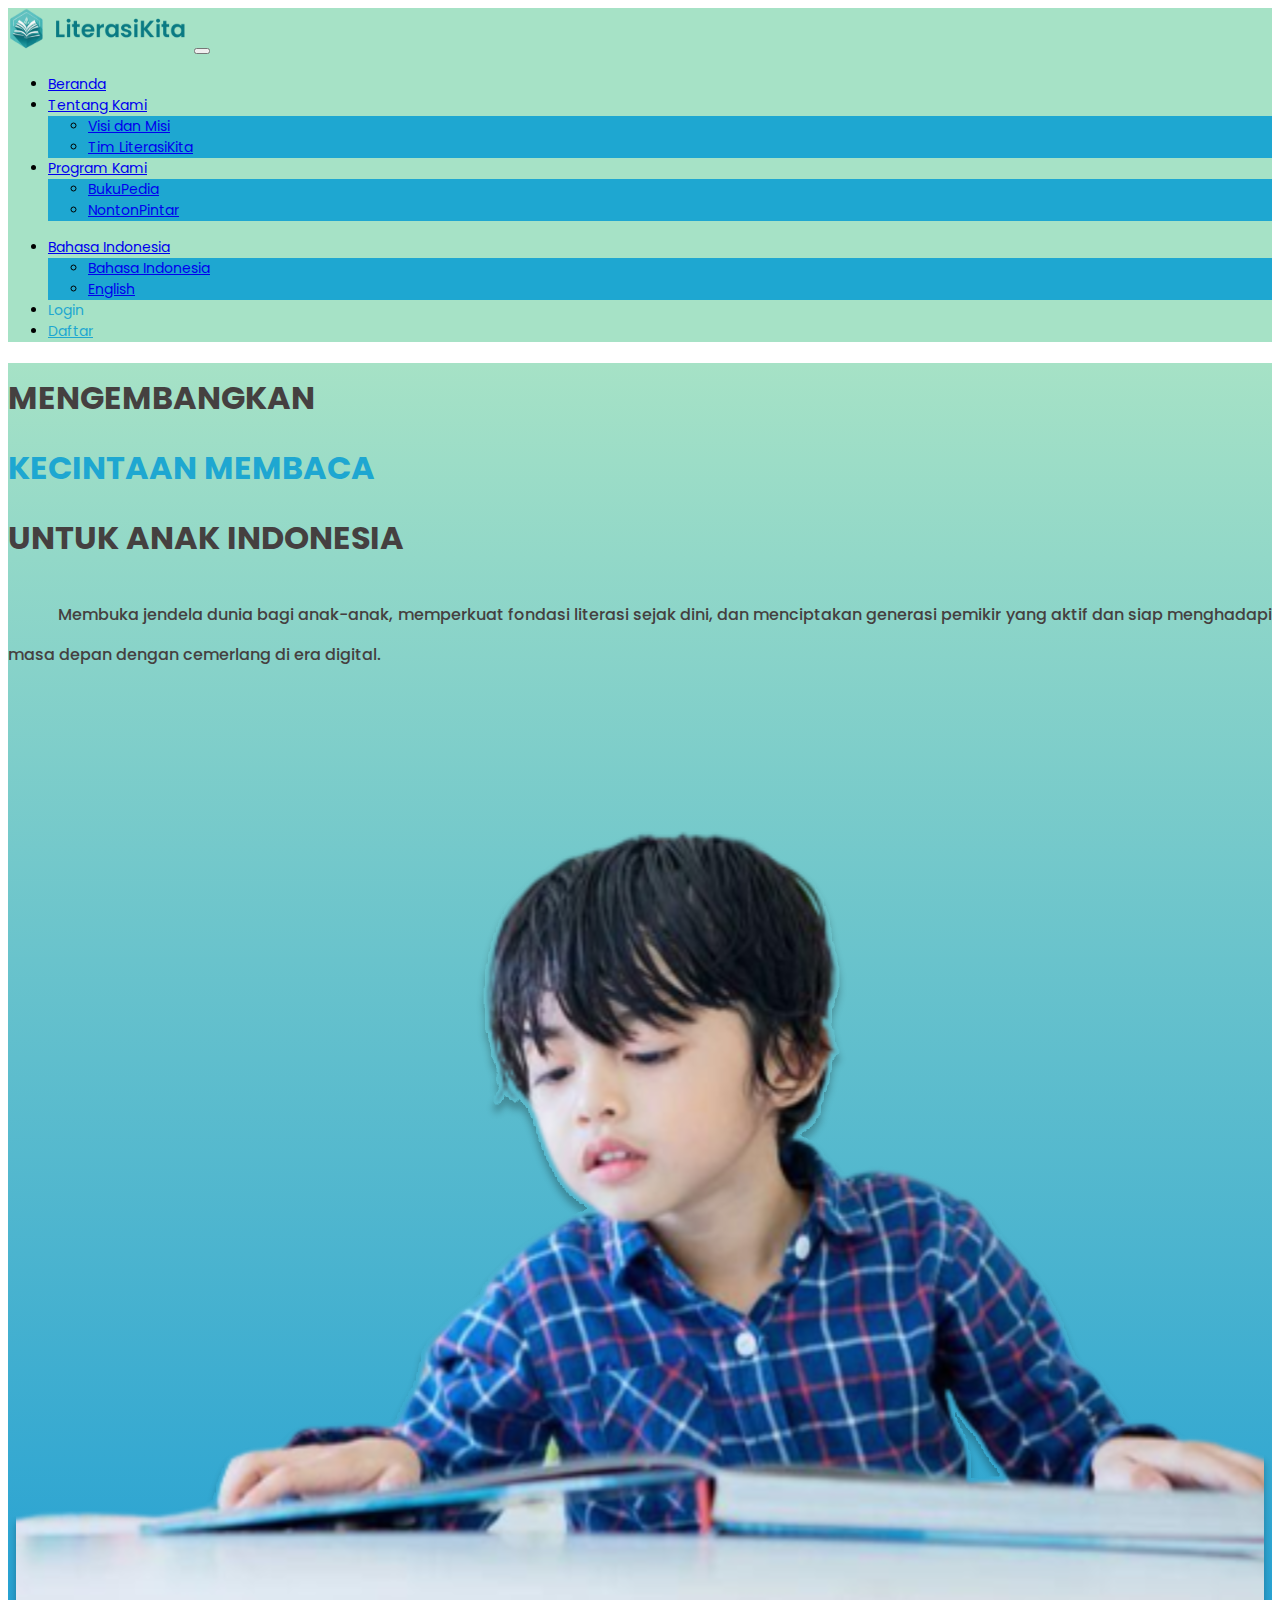
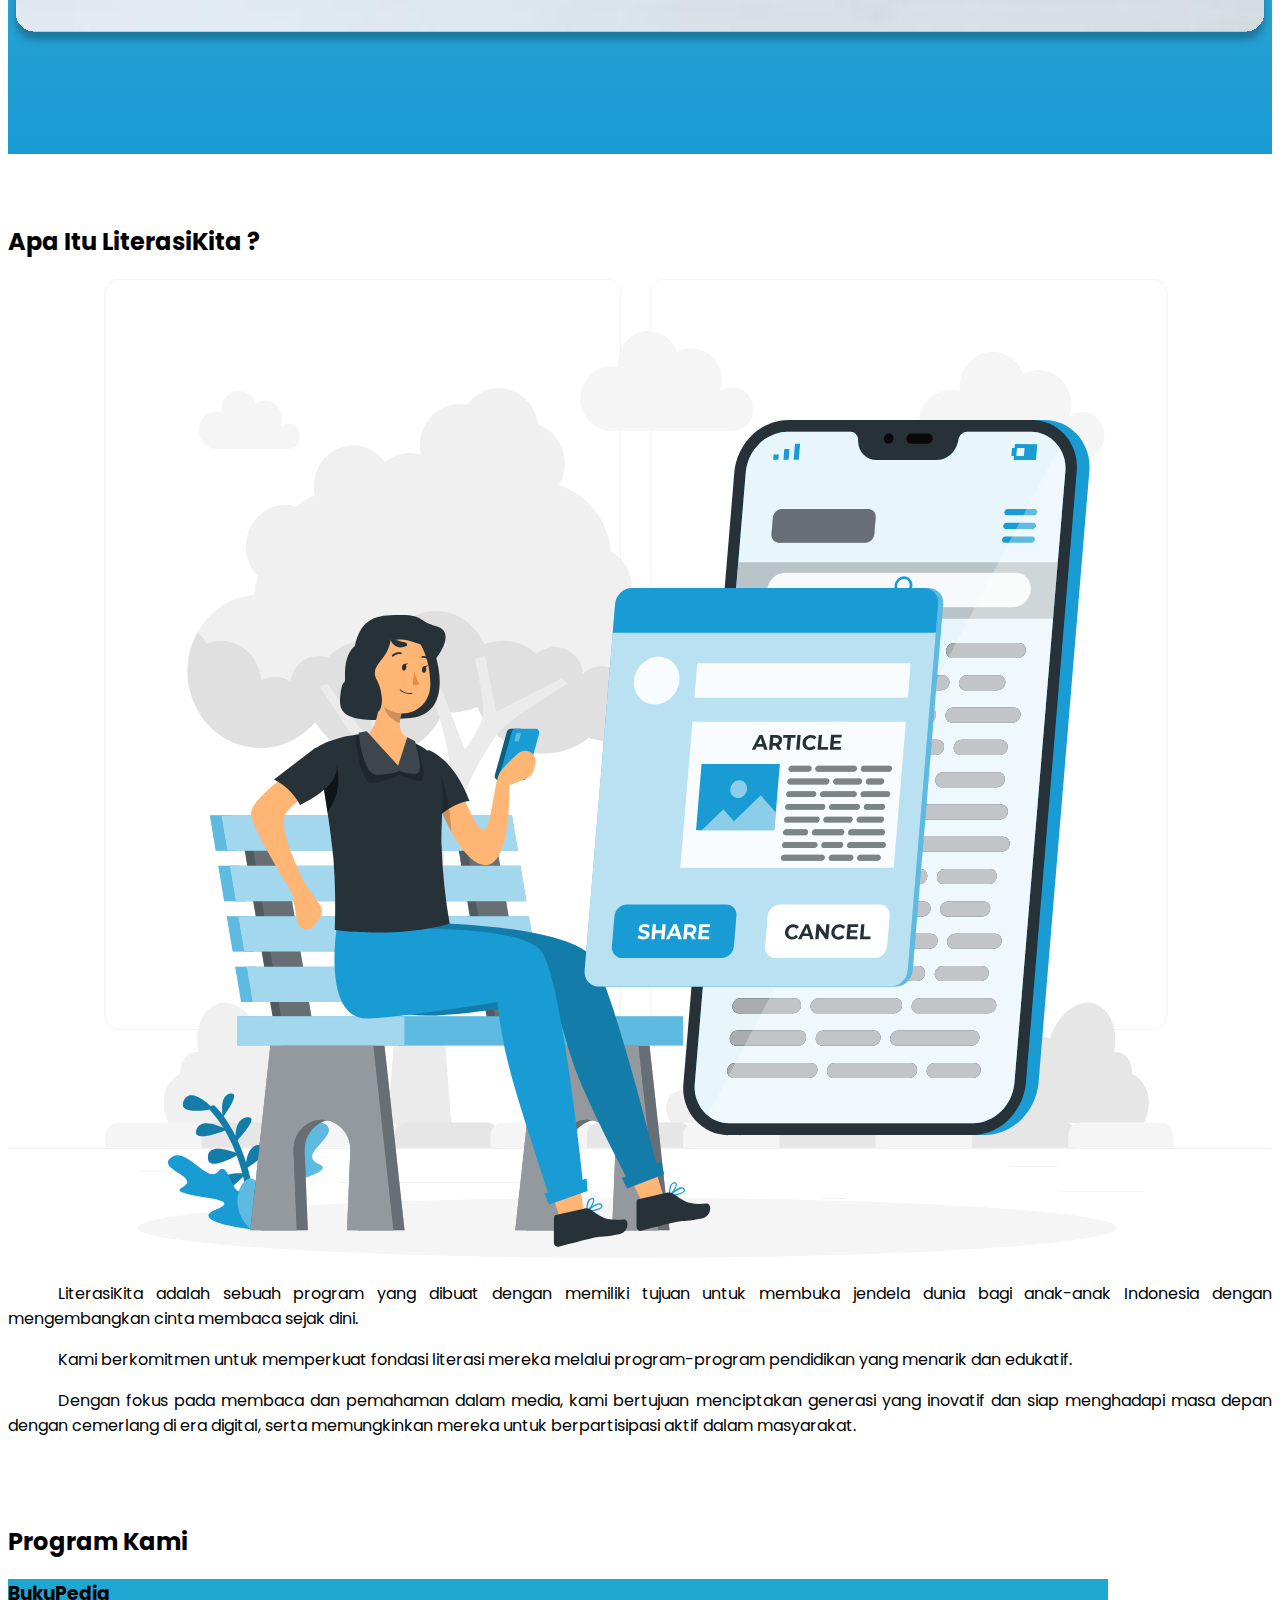
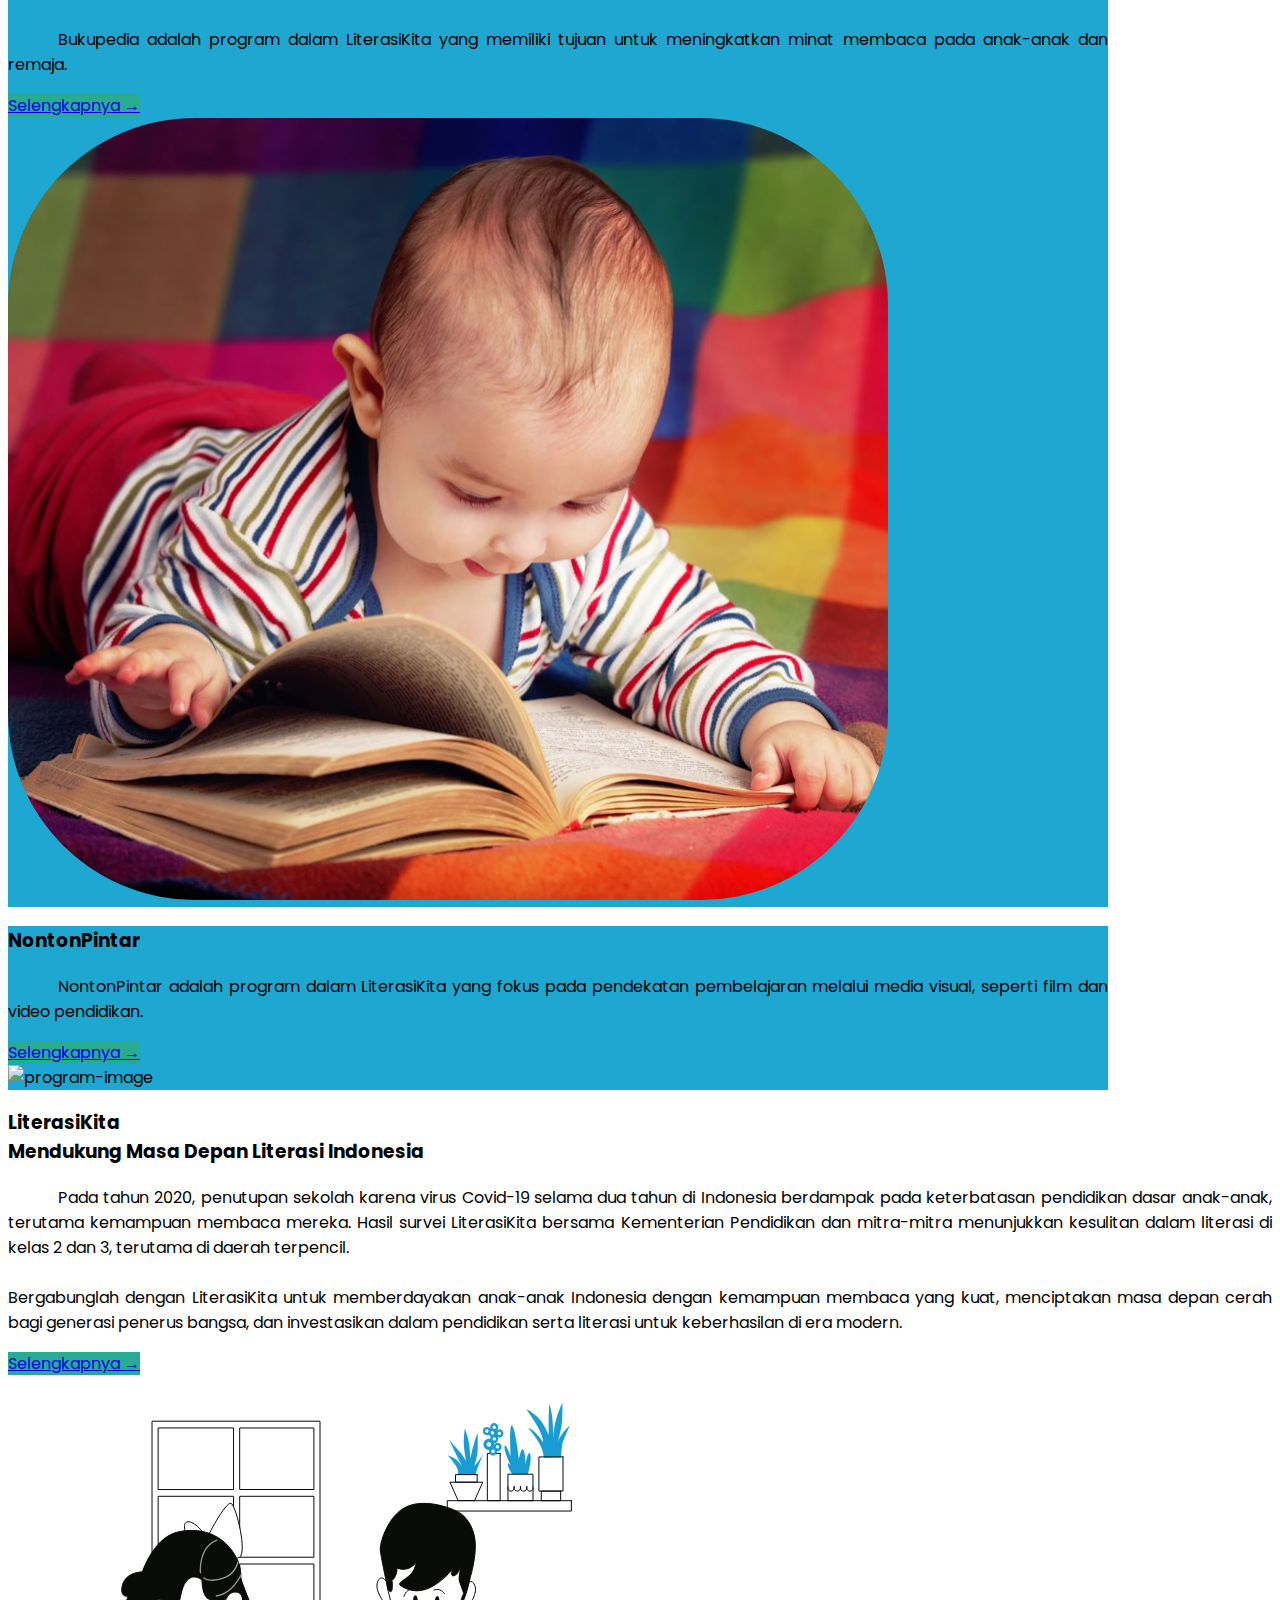
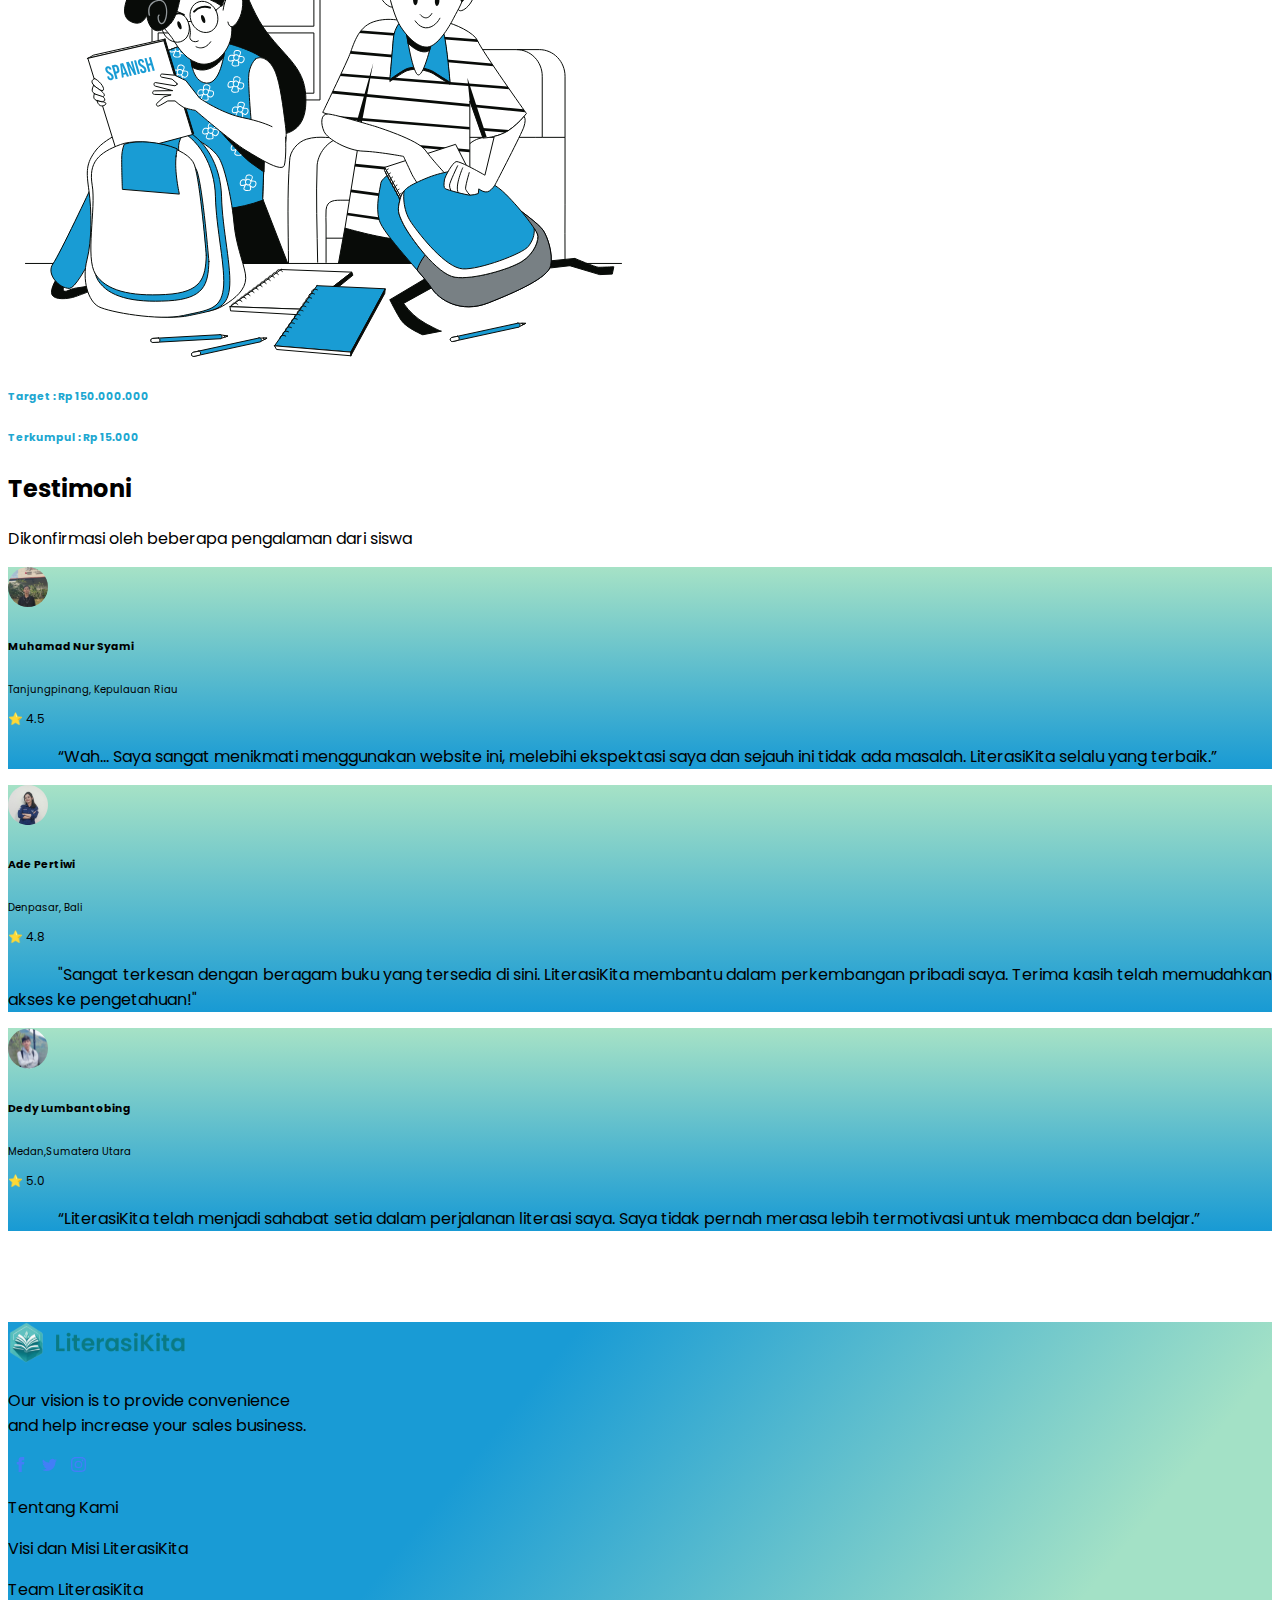
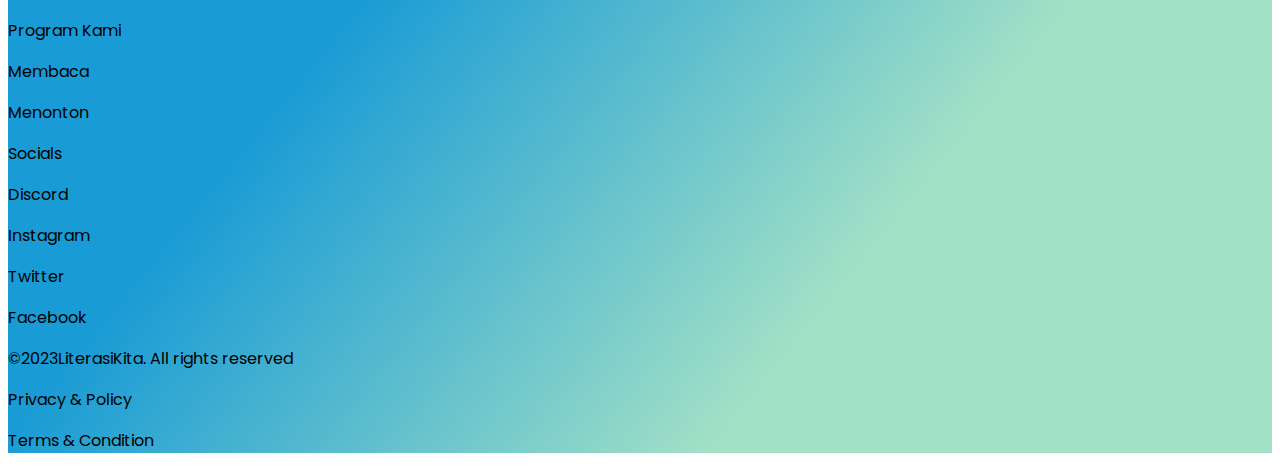
==== commit b8d5b114: "edit navbar" ====
--- a/index.html
+++ b/index.html
@@ -194,7 +194,7 @@
         <br />
         <div class="row">
           <div class="col-lg-9 align-content-end text-end">
-            <h2>Apa Itu LiterasiKita ?</h2>
+            <h2 class="text-center text-lg-end fw-bold">Apa Itu LiterasiKita ?</h2>
           </div>
         </div>
         <div class="row align-items-center">
@@ -206,18 +206,18 @@
               alt="LiterasiKita-image"
             />
           </div>
-          <div class="col-lg-6">
+          <div class="col-lg-6 mt-5">
             <div class="justify-content-end content-left">
-              <p class="text-justify">
+              <p class="text-justify fw-medium">
                 LiterasiKita adalah sebuah program yang dibuat dengan memiliki
                 tujuan untuk membuka jendela dunia bagi anak-anak Indonesia
                 dengan mengembangkan cinta membaca sejak dini.
               </p>
-              <p class="text-justify">
+              <p class="text-justify fw-medium">
                 Kami berkomitmen untuk memperkuat fondasi literasi mereka
                 melalui program-program pendidikan yang menarik dan edukatif.
               </p>
-              <p class="text-justify">
+              <p class="text-justify fw-medium">
                 Dengan fokus pada membaca dan pemahaman dalam media, kami
                 bertujuan menciptakan generasi yang inovatif dan siap menghadapi
                 masa depan dengan cemerlang di era digital, serta memungkinkan
@@ -328,12 +328,12 @@
                 </a>
               </div>
             </div>
-            <div class="col-lg-6 justify-content-center align-items-center">
+            <div class="col-lg-6 justify-content-center align-items-center mx-auto">
               <img
                 src="/assets/donasi-image.svg"
-                class="img-fluid"
+                class="img-fluid w-50 "
                 alt="donasi-image"
-                width="50%"
+        
               />
               <div class="row mt-lg-4">
                 <div class="col-md-6">
--- a/style.css
+++ b/style.css
@@ -29,6 +29,7 @@
 
 .text-justify {
     text-align: justify;
+    text-indent: 50px;
   }
 
 .text-warna{
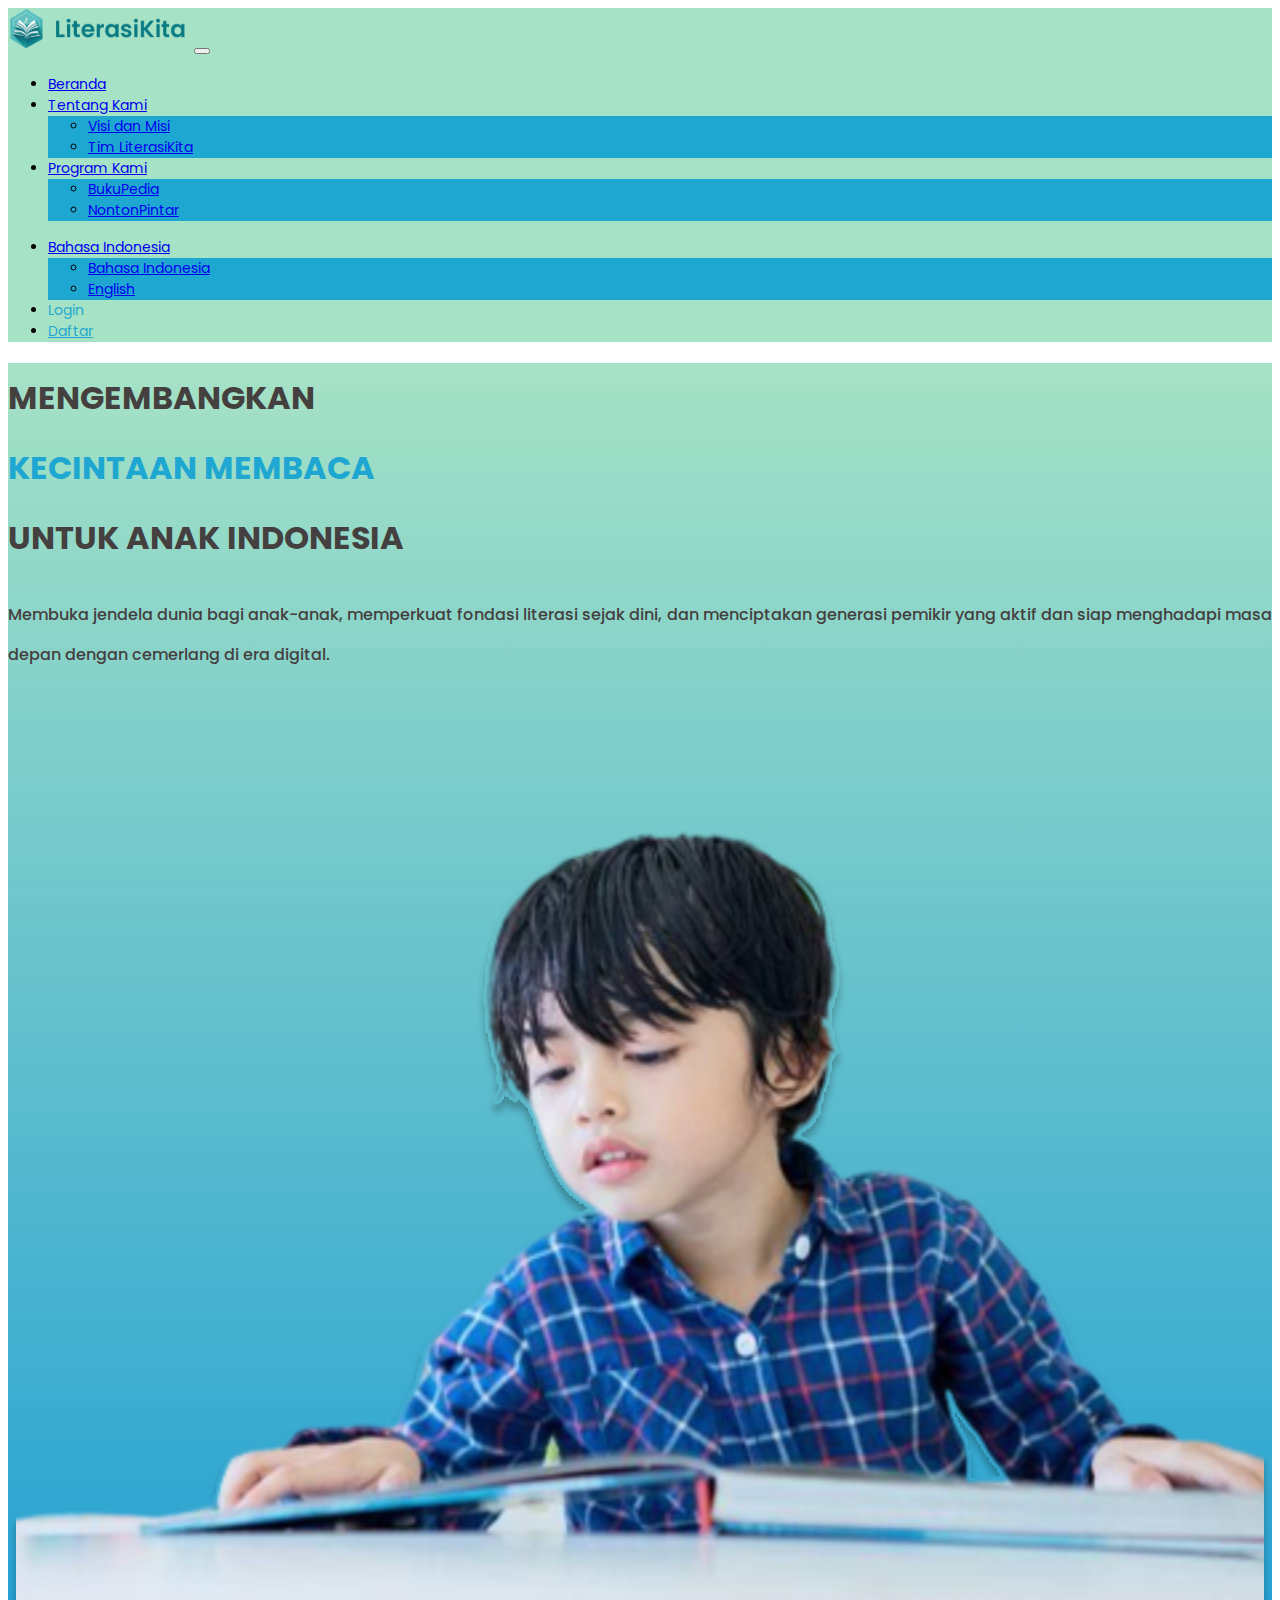
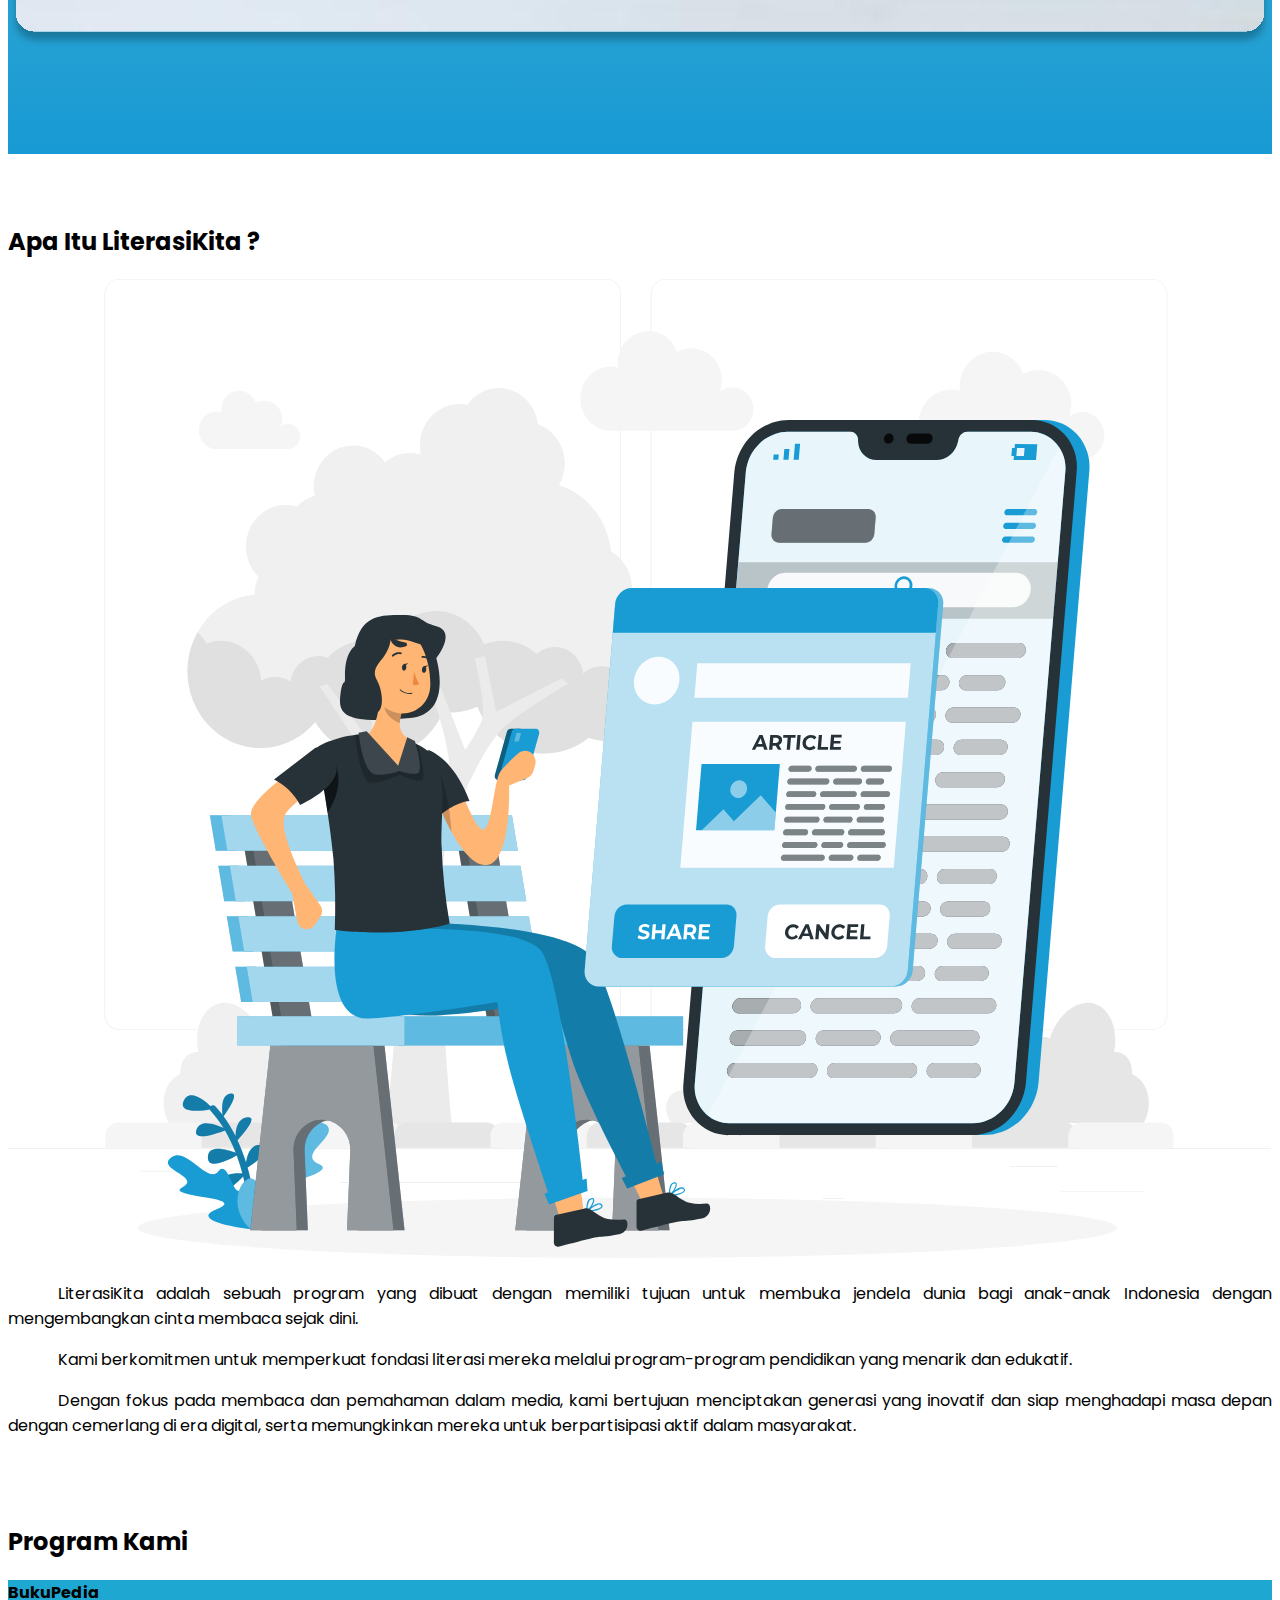
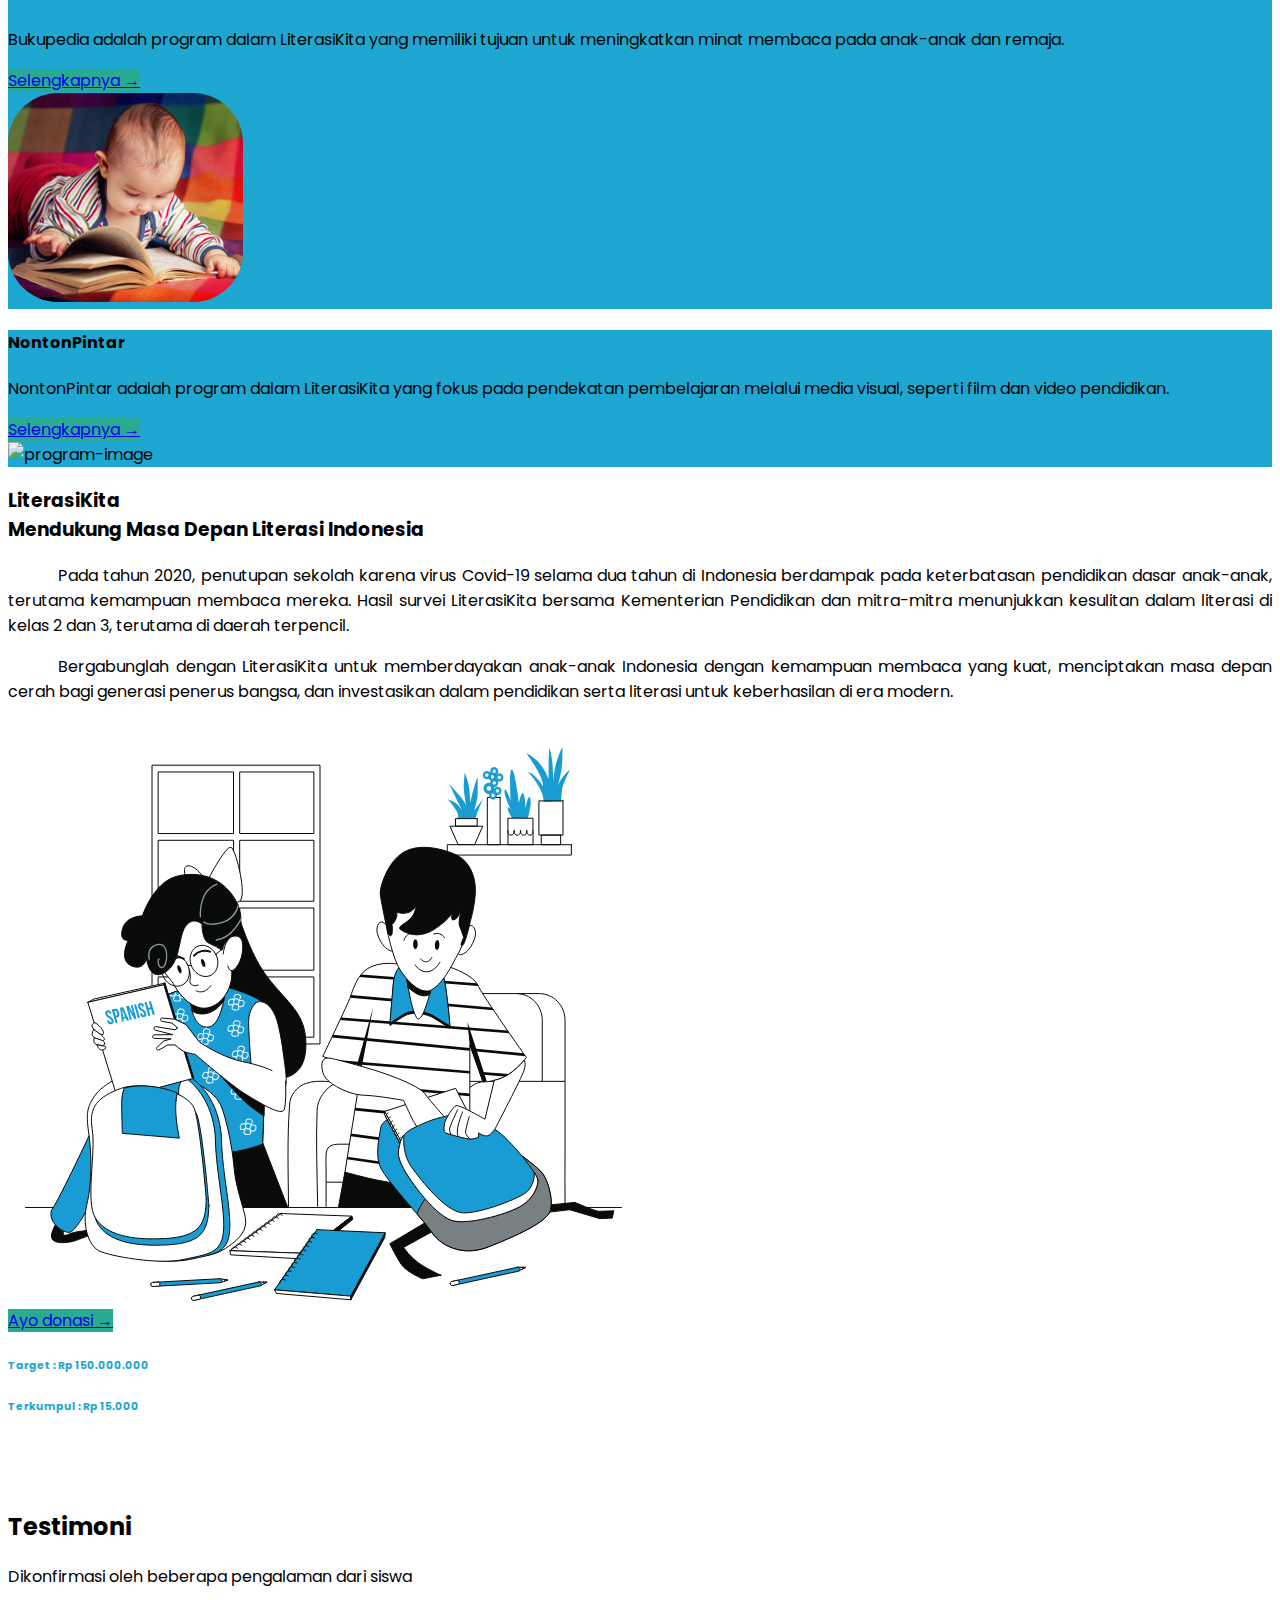
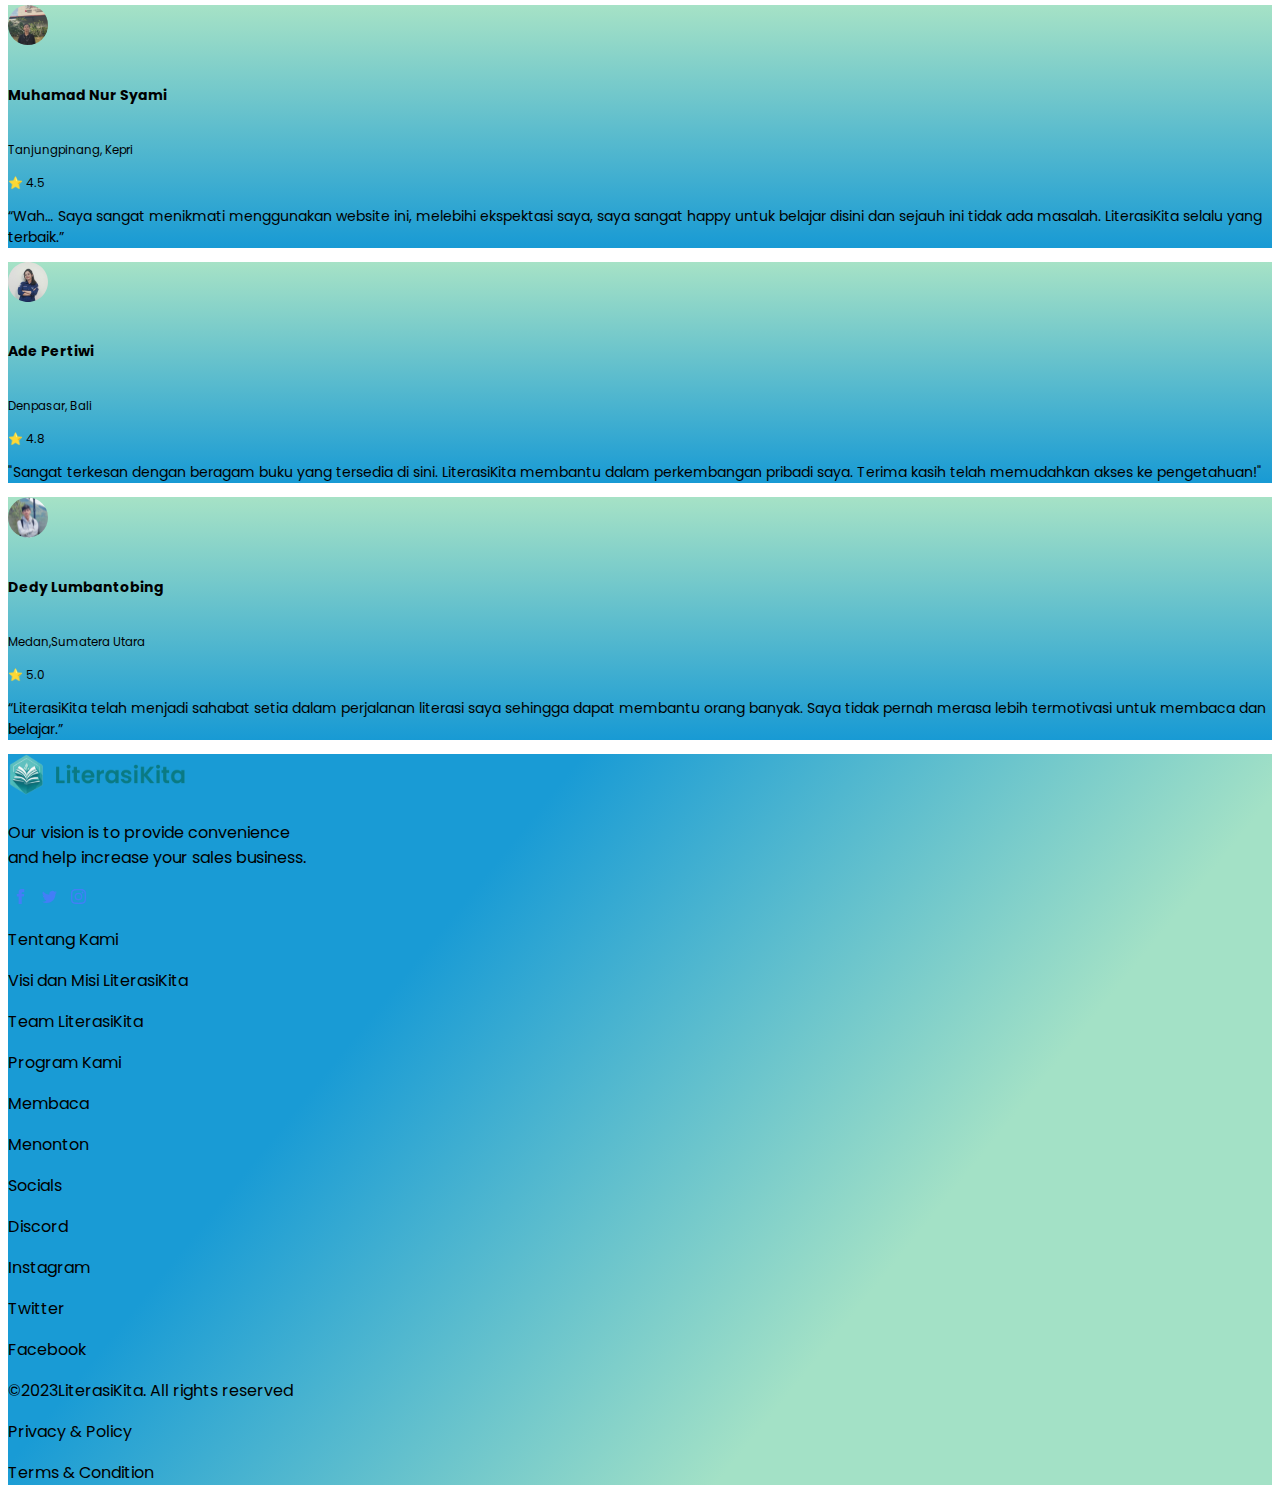
==== commit 668c9c62: "fix homepage" ====
--- a/index.html
+++ b/index.html
@@ -132,12 +132,12 @@
                 </ul>
               </li>
               <li class="nav-item mt-3 text-center font-general">
-                <a class="btn btn-link text-decoration-none text-warna"
+                <a class="btn btn-link text-decoration-none text-warna fw-bold"
                   >Login</a
                 >
               </li>
               <li class="nav-item mt-3 text-center font-general">
-                <a class="btn btn-light text-warna" href="#" role="button"
+                <a class="btn btn-light text-warna fw-bold" href="#" role="button"
                   >Daftar</a
                 >
               </li>
@@ -193,8 +193,10 @@
         <br />
         <br />
         <div class="row">
-          <div class="col-lg-9 align-content-end text-end">
-            <h2 class="text-center text-lg-end fw-bold">Apa Itu LiterasiKita ?</h2>
+          <div class="col-lg-9 align-content-end text-end mb-3">
+            <h2 class="text-center text-lg-end fw-bold">
+              Apa Itu LiterasiKita ?
+            </h2>
           </div>
         </div>
         <div class="row align-items-center">
@@ -208,16 +210,16 @@
           </div>
           <div class="col-lg-6 mt-5">
             <div class="justify-content-end content-left">
-              <p class="text-justify fw-medium">
+              <p class="text-paragraph fw-medium">
                 LiterasiKita adalah sebuah program yang dibuat dengan memiliki
                 tujuan untuk membuka jendela dunia bagi anak-anak Indonesia
                 dengan mengembangkan cinta membaca sejak dini.
               </p>
-              <p class="text-justify fw-medium">
+              <p class="text-paragraph fw-medium">
                 Kami berkomitmen untuk memperkuat fondasi literasi mereka
                 melalui program-program pendidikan yang menarik dan edukatif.
               </p>
-              <p class="text-justify fw-medium">
+              <p class="text-paragraph fw-medium">
                 Dengan fokus pada membaca dan pemahaman dalam media, kami
                 bertujuan menciptakan generasi yang inovatif dan siap menghadapi
                 masa depan dengan cemerlang di era digital, serta memungkinkan
@@ -230,213 +232,250 @@
     </section>
 
     <!-- Program LiterasiKita -->
-    <section id="Program-LiterasiKita" class="mt-lg-5 mb-lg-5">
+    <div class="container mt-5">
       <br />
       <br />
-      <h2 class="text-center mt-5">Program Kami</h2>
-      <div class="d-flex justify-content-center mt-lg-5">
-        <div class="card mb-3 bg-warna rounded-5" style="max-width: 87%">
-          <div class="row g-0">
-            <div class="col-md-10">
-              <div class="card-body">
-                <h3 class="card-title text-white ms-md-3">BukuPedia</h3>
-                <p class="card-text text-justify text-white ms-md-3">
+      <h2 class="text-center mt-5 fw-bold">Program Kami</h2>
+      <div class="d-flex justify-content-center mt-5">
+        <div class="card bg-warna rounded-5">
+          <div class="row">
+            <div class="col-md-9 ps-sm-5 mt-md-4 col-12">
+              <div class="card-body text-center text-md-start">
+                <h4
+                  class="card-title text-white fw-bold text-center text-md-start"
+                >
+                  BukuPedia
+                </h4>
+                <p class="card-text text-white text-center text-md-start">
                   Bukupedia adalah program dalam LiterasiKita yang memiliki
                   tujuan untuk meningkatkan minat membaca pada anak-anak dan
                   remaja.
                 </p>
                 <a
-                  class="btn btn-light bg-btn-warna border-0 text-white rounded-pill shadow ms-md-3"
+                  class="btn btn-light bg-btn-warna border-0 text-white rounded-pill shadow font-button px-3 py-2"
                   href="#"
                   role="button"
-                  >Selengkapnya &rarr;
+                >
+                  Selengkapnya &rarr;
                 </a>
               </div>
             </div>
-            <div class="col-md-2 mt-md-2 mt-sm-2">
+            <div
+              class="col-md-3 py-md-5 py-lg-3 pe-md-5 py-5 col-12 text-center text-md-end"
+            >
               <img
                 src="assets/program-image1.svg"
                 class="img-fluid rounded-end"
-                alt="program-image" width="80%"
+                alt="program-image"
               />
             </div>
           </div>
         </div>
       </div>
-      <div class="d-flex justify-content-center">
-        <div class="card mb-3 bg-warna rounded-5" style="max-width: 87%">
-          <div class="row g-0">
-            <div class="col-md-10">
-              <div class="card-body">
-                <h3 class="card-title text-white ms-md-3">NontonPintar</h3>
-                <p class="card-text text-justify text-white ms-md-3">
+      <div class="d-flex justify-content-center mt-5">
+        <div class="card bg-warna rounded-5">
+          <div class="row">
+            <div class="col-md-9 ps-sm-5 mt-md-4 col-12">
+              <div class="card-body text-center text-md-start">
+                <h4
+                  class="card-title text-white fw-bold text-center text-md-start"
+                >
+                  NontonPintar
+                </h4>
+                <p class="card-text text-white text-center text-md-start">
                   NontonPintar adalah program dalam LiterasiKita yang fokus pada
                   pendekatan pembelajaran melalui media visual, seperti film dan
                   video pendidikan.
                 </p>
                 <a
-                  class="btn btn-light bg-btn-warna border-0 text-white rounded-pill shadow ms-md-3"
+                  class="btn btn-light bg-btn-warna border-0 text-white rounded-pill shadow font-button px-3 py-2"
                   href="#"
                   role="button"
-                  >Selengkapnya &rarr;
+                >
+                  Selengkapnya &rarr;
                 </a>
               </div>
             </div>
-            <div class="col-md-2 mt-md-2">
+            <div
+              class="col-md-3 py-md-5 py-lg-3 pe-md-5 py-5 col-12 text-center text-md-end"
+            >
               <img
                 src="assets/program-image2.svg"
                 class="img-fluid rounded-end"
-                alt="program-image"  width="80%"
+                alt="program-image"
               />
             </div>
           </div>
         </div>
       </div>
-    </section>
+    </div>
 
     <!-- Donasi -->
     <section id="donasi" class="mt-5 mb-5">
       <div class="container">
         <div class="row mt-lg-5 mb-lg-0">
-          <h3>
+          <h3 class="fw-bold">
             LiterasiKita <br />
             Mendukung Masa Depan Literasi Indonesia
           </h3>
           <div class="row mt-lg-0">
-            <div class="col-lg-6">
+            <div class="col-lg-7 mt-5">
               <div class="flex-column justify-content-end content-left">
-                <p class="text-justify">
+                <p class="text-paragraph">
                   Pada tahun 2020, penutupan sekolah karena virus Covid-19
                   selama dua tahun di Indonesia berdampak pada keterbatasan
                   pendidikan dasar anak-anak, terutama kemampuan membaca mereka.
                   Hasil survei LiterasiKita bersama Kementerian Pendidikan dan
                   mitra-mitra menunjukkan kesulitan dalam literasi di kelas 2
                   dan 3, terutama di daerah terpencil.
-                  <br />
-                  <br />
+                </p>
+                <p class="text-paragraph">
                   Bergabunglah dengan LiterasiKita untuk memberdayakan anak-anak
                   Indonesia dengan kemampuan membaca yang kuat, menciptakan masa
                   depan cerah bagi generasi penerus bangsa, dan investasikan
                   dalam pendidikan serta literasi untuk keberhasilan di era
                   modern.
                 </p>
-                <a
-                  class="btn btn-light bg-btn-warna border-0 text-white"
-                  href="#"
-                  role="button"
-                  >Selengkapnya &rarr;
-                </a>
               </div>
             </div>
-            <div class="col-lg-6 justify-content-center align-items-center mx-auto">
+            <div class="col-lg-5 text-center mt-md-5">
               <img
                 src="/assets/donasi-image.svg"
-                class="img-fluid w-50 "
+                class="img-fluid w-75 text-end"
                 alt="donasi-image"
-        
               />
-              <div class="row mt-lg-4">
-                <div class="col-md-6">
-                  <h6 class="text-warna">
-                    Target : <span class="text-danger">Rp 150.000.000</span>
-                  </h6>
+            </div>
+          </div>
+          <div class="d-flex flex-column flex-lg-row mt-5">
+            <div
+              class="flex-lg-grow-1 order-last order-lg-first text-lg-start text-center mt-4 mt-lg-0"
+            >
+              <a
+                class="btn btn-light bg-btn-warna border-0 text-white rounded-pill shadow font-button px-3 py-2"
+                href="#"
+                role="button"
+              >
+                Ayo donasi &rarr;
+              </a>
+            </div>
+
+            <div
+              class="col-lg-3 col-12 text-center text-md-center text-lg-start"
+            >
+              <h6 class="text-warna">
+                Target : <span class="text-danger">Rp 150.000.000</span>
+              </h6>
+            </div>
+            <div class="col-lg-2 col-12 text-center text-lg-start">
+              <h6 class="text-warna">
+                Terkumpul : <span class="text-danger">Rp 15.000</span>
+              </h6>
+            </div>
+          </div>
+        </div>
+      </div>
+    </section>
+
+    <!-- Testimoni -->
+    <section>
+      <div class="container mt-5 mb-5">
+        <br />
+        <br />
+        <h2 class="text-center fw-bold">Testimoni</h2>
+        <p class="text-center mb-4">
+          Dikonfirmasi oleh beberapa pengalaman dari siswa
+        </p>
+        <div class="row">
+          <div class="col-lg-4 col-12">
+            <div class="card mb-3 bg-gradasi border">
+              <div class="card-body">
+                <div class="row">
+                  <div class="col-lg-2 col-md-1 col-2">
+                    <img src="assets/user-1.svg" alt="User Image" />
+                  </div>
+                  <div class="flex-shrink-1 col-lg-7 mt-1 col-md-9 col-8">
+                    <div>
+                      <h6 class="mb-0 fw-bold font-general">Muhamad Nur Syami</h6>
+                      <p class="mt-0 font-general">
+                        <small>Tanjungpinang, Kepri</small>
+                      </p>
+                    </div>
+                  </div>
+                  <div class="col-lg-3 mt-2 col-2">
+                    <div><p class="font-rating text-end">⭐ 4.5</p></div>
+                  </div>
                 </div>
-                <div class="col-md-6">
-                  <h6 class="text-warna">
-                    Terkumpul : <span class="text-danger">Rp 15.000</span>
-                  </h6>
+                <div class="row p-2">
+                  <p class="card-text font-general text-justify-testimoni">
+                    “Wah… Saya sangat menikmati menggunakan website ini, melebihi
+                    ekspektasi saya, saya sangat happy untuk belajar disini dan
+                    sejauh ini tidak ada masalah. LiterasiKita selalu yang
+                    terbaik.”
+                  </p>
                 </div>
               </div>
             </div>
           </div>
-        </div>
-      </div>
-    </section>
-
-    <!-- Testimoni -->
-    <section>
-      <h2 class="text-center">Testimoni</h2>
-      <p class="text-center">
-        Dikonfirmasi oleh beberapa pengalaman dari siswa
-      </p>
-      <div class="container">
-        <div class="row">
-          <div class="col-md-4">
-            <div class="card card-testimoni">
-              <div class="card-body bg-gradasi">
+          <div class="col-lg-4 col-12">
+            <div class="card mb-3 bg-gradasi border">
+              <div class="card-body">
                 <div class="row">
-                  <div class="col-1 me-md-3">
-                    <img src="assets/user-1.svg" alt="User Image" />
-                  </div>
-                  <div class="col-8 city">
-                    <h6 class="mb-0">Muhamad Nur Syami</h6>
-                    <p class="mt-0">
-                      <small>Tanjungpinang, Kepulauan Riau</small>
-                    </p>
-                  </div>
-                  <div class="col-2 ms-md-3">
-                    <p class="font-rating text-end">⭐ 4.5</p>
+                  <div class="col-lg-2 col-md-1 col-2">
+                    <img src="assets/user-2.svg" alt="User Image" />
+                  </div>
+                  <div class="flex-shrink-1 col-lg-7 mt-1 col-md-9 col-8">
+                    <div>
+                      <h6 class="mb-0 fw-bold font-general">Ade Pertiwi</h6>
+                      <p class="mt-0 font-general">
+                        <small>Denpasar, Bali</small>
+                      </p>
+                    </div>
+                  </div>
+                  <div class="col-lg-3 mt-2 col-2">
+                    <div><p class="font-rating text-end">⭐ 4.8</p></div>
                   </div>
                 </div>
-                <p class="card-text text-justify">
-                  “Wah… Saya sangat menikmati menggunakan website ini, melebihi
-                  ekspektasi saya dan sejauh ini tidak ada masalah. LiterasiKita
-                  selalu yang terbaik.”
-                </p>
+                <div class="row p-2">
+                  <p class="card-text font-general text-justify-testimoni">
+                    "Sangat terkesan dengan beragam buku yang tersedia di sini.
+                    LiterasiKita membantu dalam perkembangan pribadi saya. Terima
+                    kasih telah memudahkan akses ke pengetahuan!"
+                  </p>
+                </div>
               </div>
             </div>
           </div>
-          <div class="col-md-4">
-            <div class="card card-testimoni">
-              <div class="card-body bg-gradasi">
+          <div class="col-lg-4 col-12">
+            <div class="card mb-3 bg-gradasi border">
+              <div class="card-body">
                 <div class="row">
-                  <div class="col-1 me-md-3">
-                    <img src="assets/user-2.svg" alt="User Image" />
-                  </div>
-                  <div class="col-8 city">
-                    <h6 class="mb-0">Ade Pertiwi</h6>
-                    <p class="mt-0"><small>Denpasar, Bali</small></p>
-                  </div>
-                  <div class="col-2 ms-md-3">
-                    <p class="font-rating text-end">⭐ 4.8</p>
+                  <div class="col-lg-2 col-md-1 col-2">
+                    <img src="assets/user-3.svg" alt="User Image" />
+                  </div>
+                  <div class="flex-shrink-1 col-lg-7 mt-1 col-md-9 col-8">
+                    <div>
+                      <h6 class="mb-0 fw-bold font-general">Dedy Lumbantobing</h6>
+                      <p class="mt-0 font-general">
+                        <small>Medan,Sumatera Utara</small>
+                      </p>
+                    </div>
+                  </div>
+                  <div class="col-lg-3 mt-2 col-2">
+                    <div><p class="font-rating text-end">⭐ 5.0</p></div>
                   </div>
                 </div>
-                <p class="card-text text-justify">
-                  "Sangat terkesan dengan beragam buku yang tersedia di sini.
-                  LiterasiKita membantu dalam perkembangan pribadi saya. Terima
-                  kasih telah memudahkan akses ke pengetahuan!"
-                </p>
+                <div class="row p-2">
+                  <p class="card-text font-general text-justify-testimoni">
+                    “LiterasiKita telah menjadi sahabat setia dalam perjalanan
+                    literasi saya sehingga dapat membantu orang banyak. Saya tidak
+                    pernah merasa lebih termotivasi untuk membaca dan belajar.”
+                  </p>
+                </div>
               </div>
             </div>
           </div>
-          <div class="col-md-4">
-            <div class="card card-testimoni">
-              <div class="card-body bg-gradasi">
-                <div class="row">
-                  <div class="col-1 me-md-3">
-                    <img src="assets/user-3.svg" alt="User Image" />
-                  </div>
-                  <div class="col-8 city">
-                    <h6 class="mb-0">Dedy Lumbantobing</h6>
-                    <p class="mt-0"><small>Medan,Sumatera Utara</small></p>
-                  </div>
-                  <div class="col-2 ms-md-3">
-                    <p class="font-rating text-end">⭐ 5.0</p>
-                  </div>
-                </div>
-                <p class="card-text text-justify">
-                  “LiterasiKita telah menjadi sahabat setia dalam perjalanan
-                  literasi saya. Saya tidak pernah merasa lebih termotivasi
-                  untuk membaca dan belajar.”
-                </p>
-              </div>
-            </div>
-          </div>
-        </div>
-      </div>
-      <br>
-      <br>
-      <br>
+        </div>
+      </div>
     </section>
 
     <footer class="footer">
--- a/style.css
+++ b/style.css
@@ -28,6 +28,10 @@
 }
 
 .text-justify {
+    text-align: justify;
+  }
+
+.text-paragraph {
     text-align: justify;
     text-indent: 50px;
   }
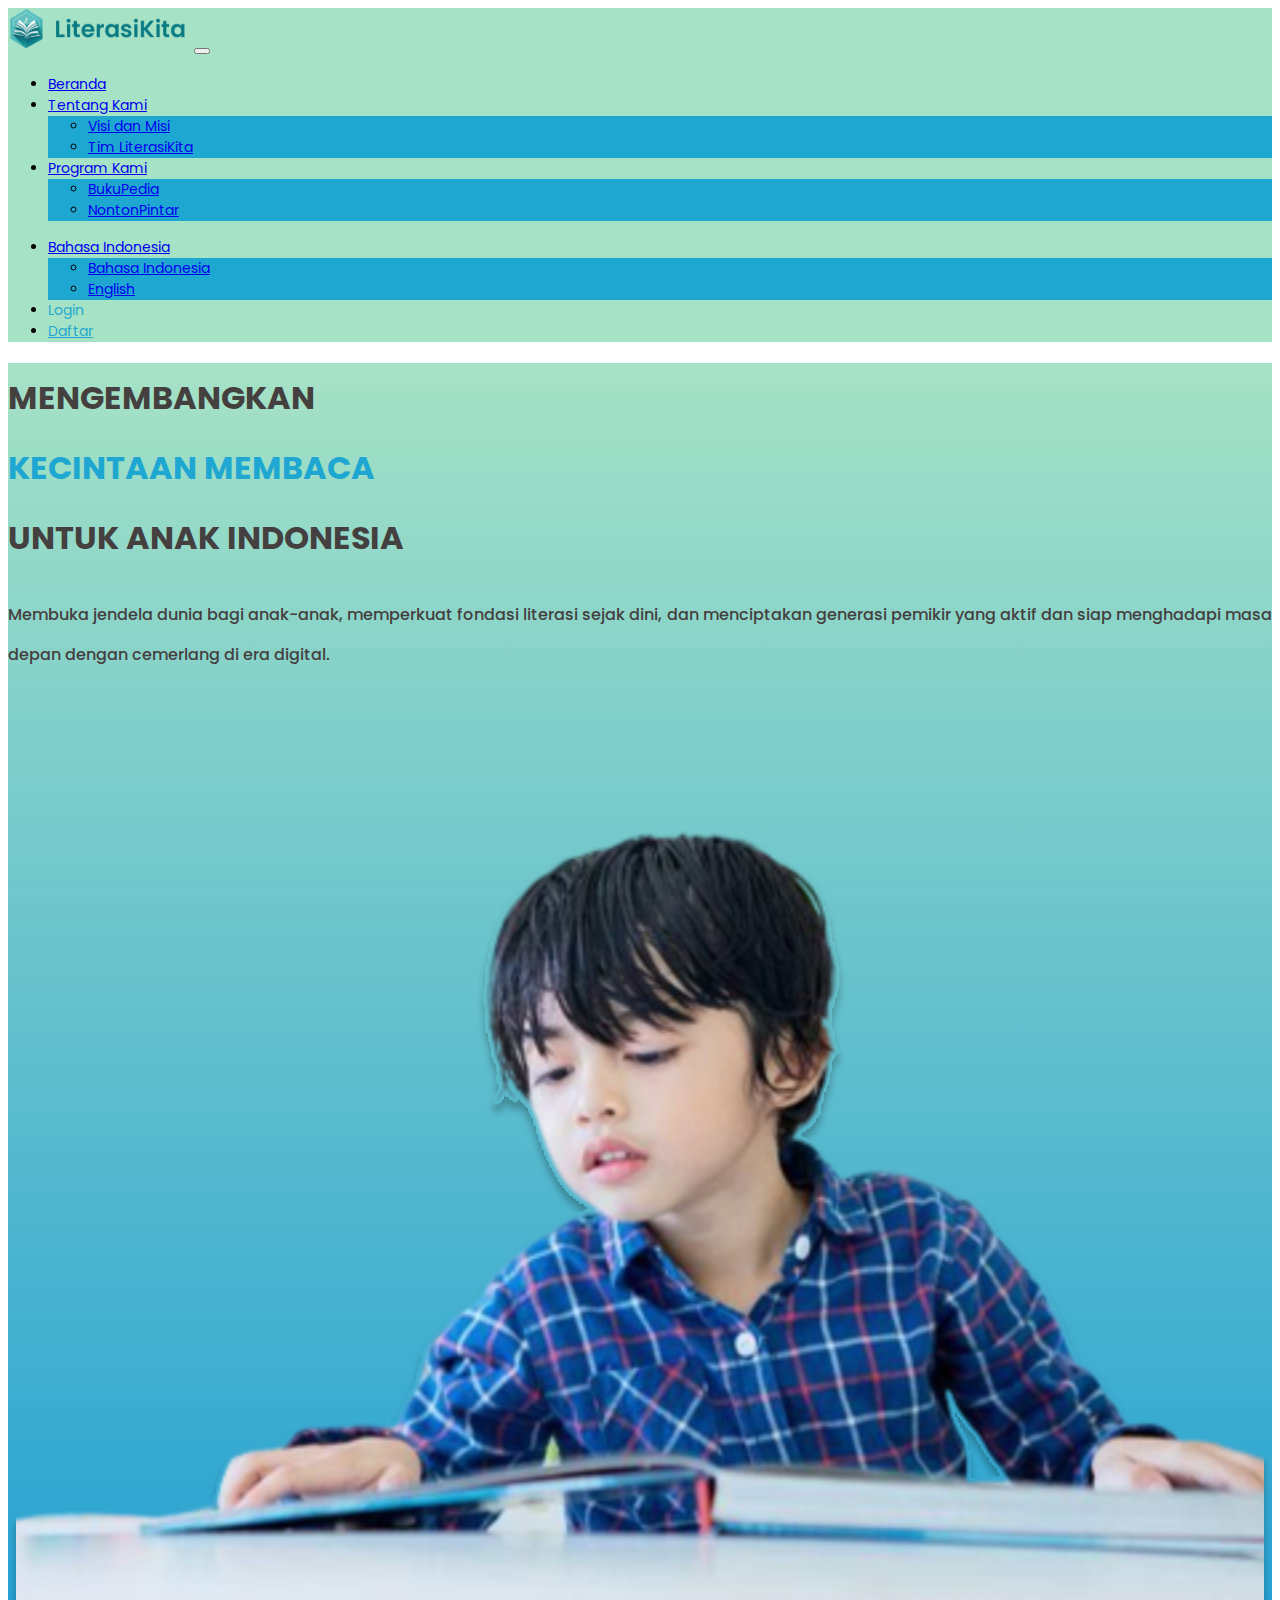
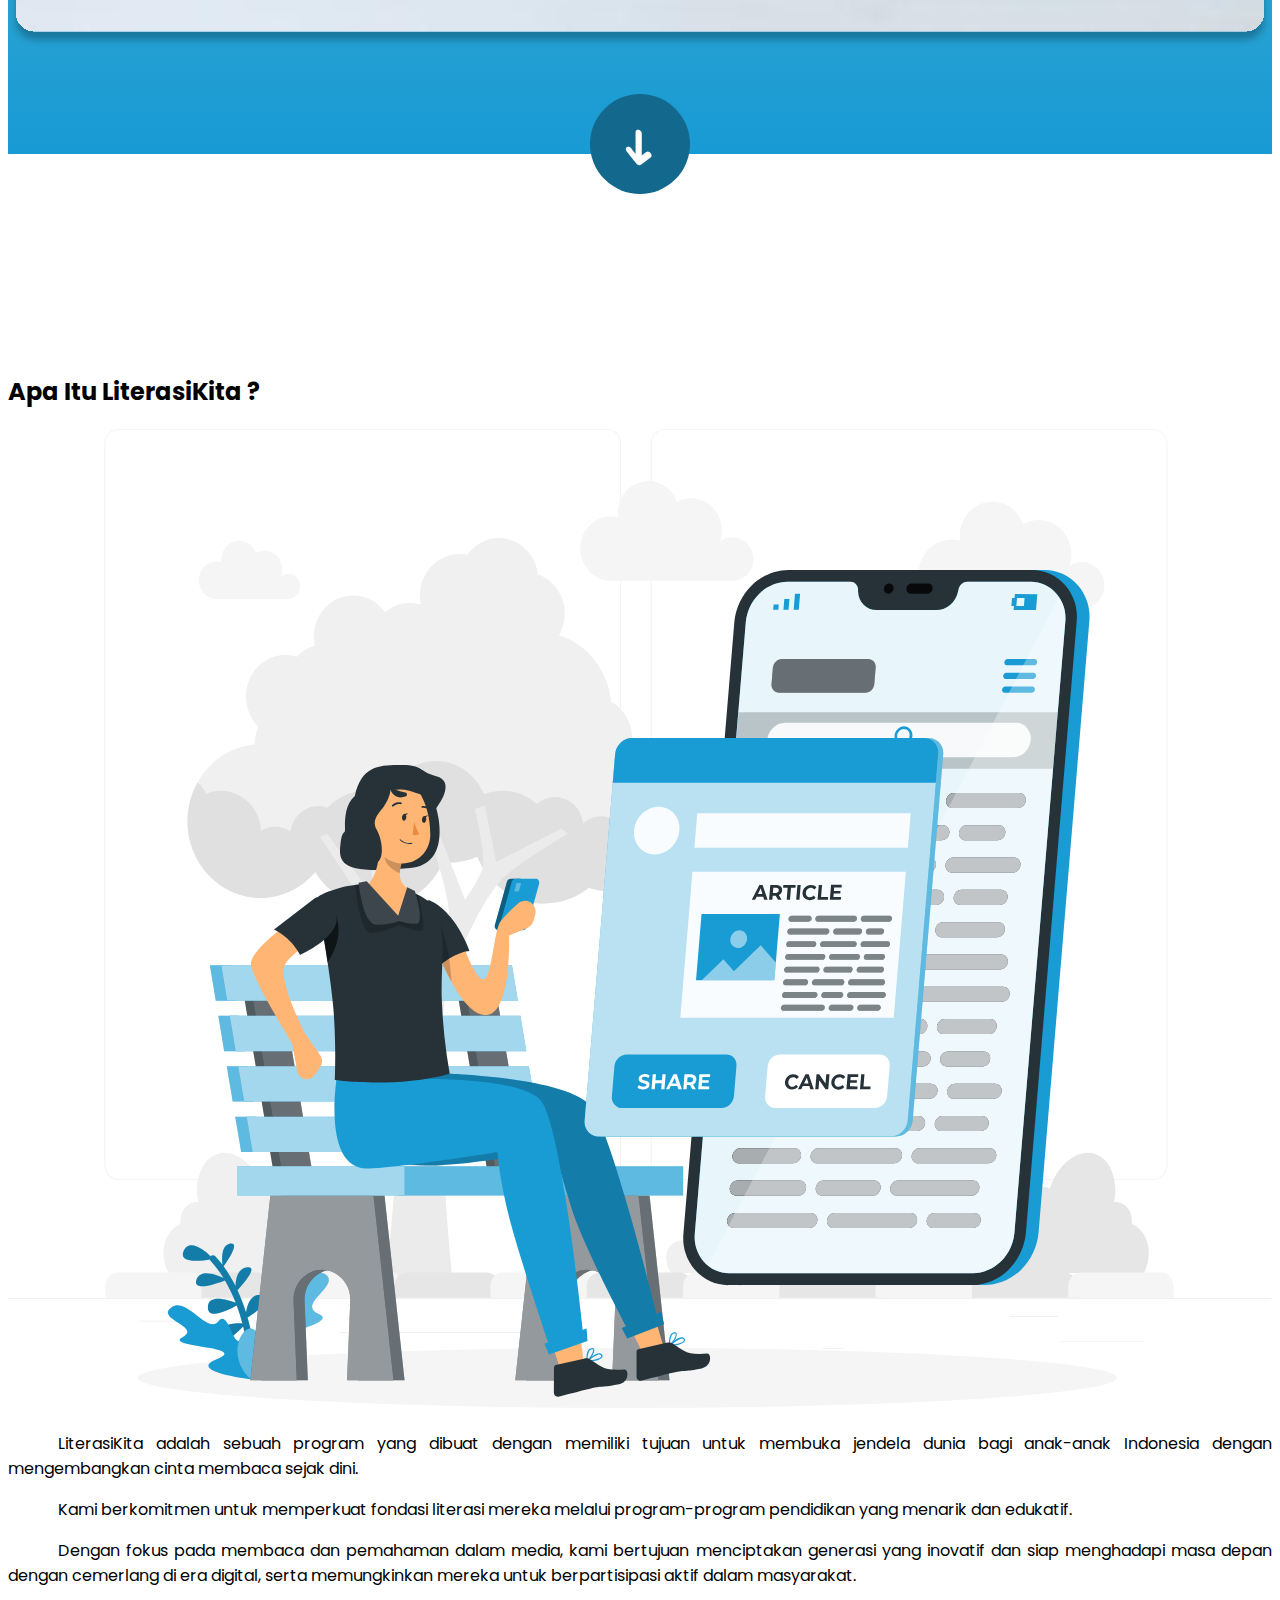
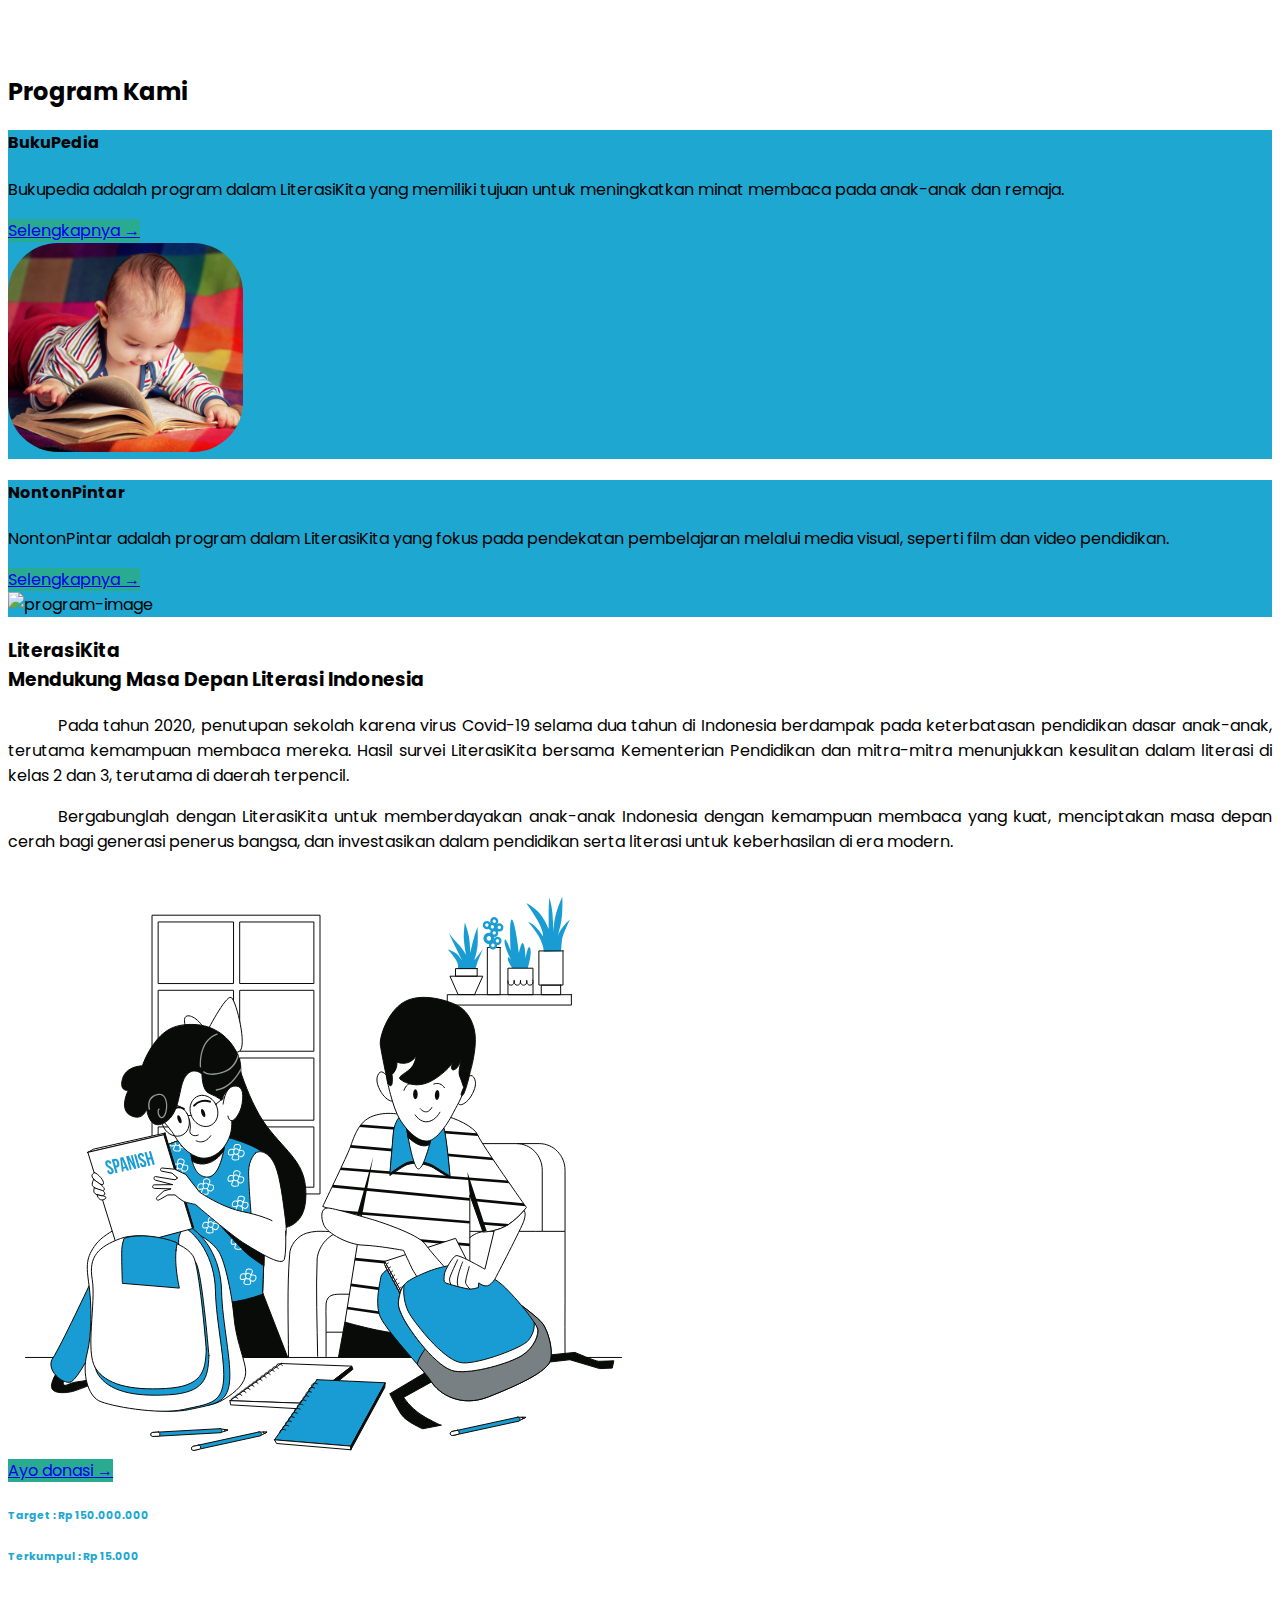
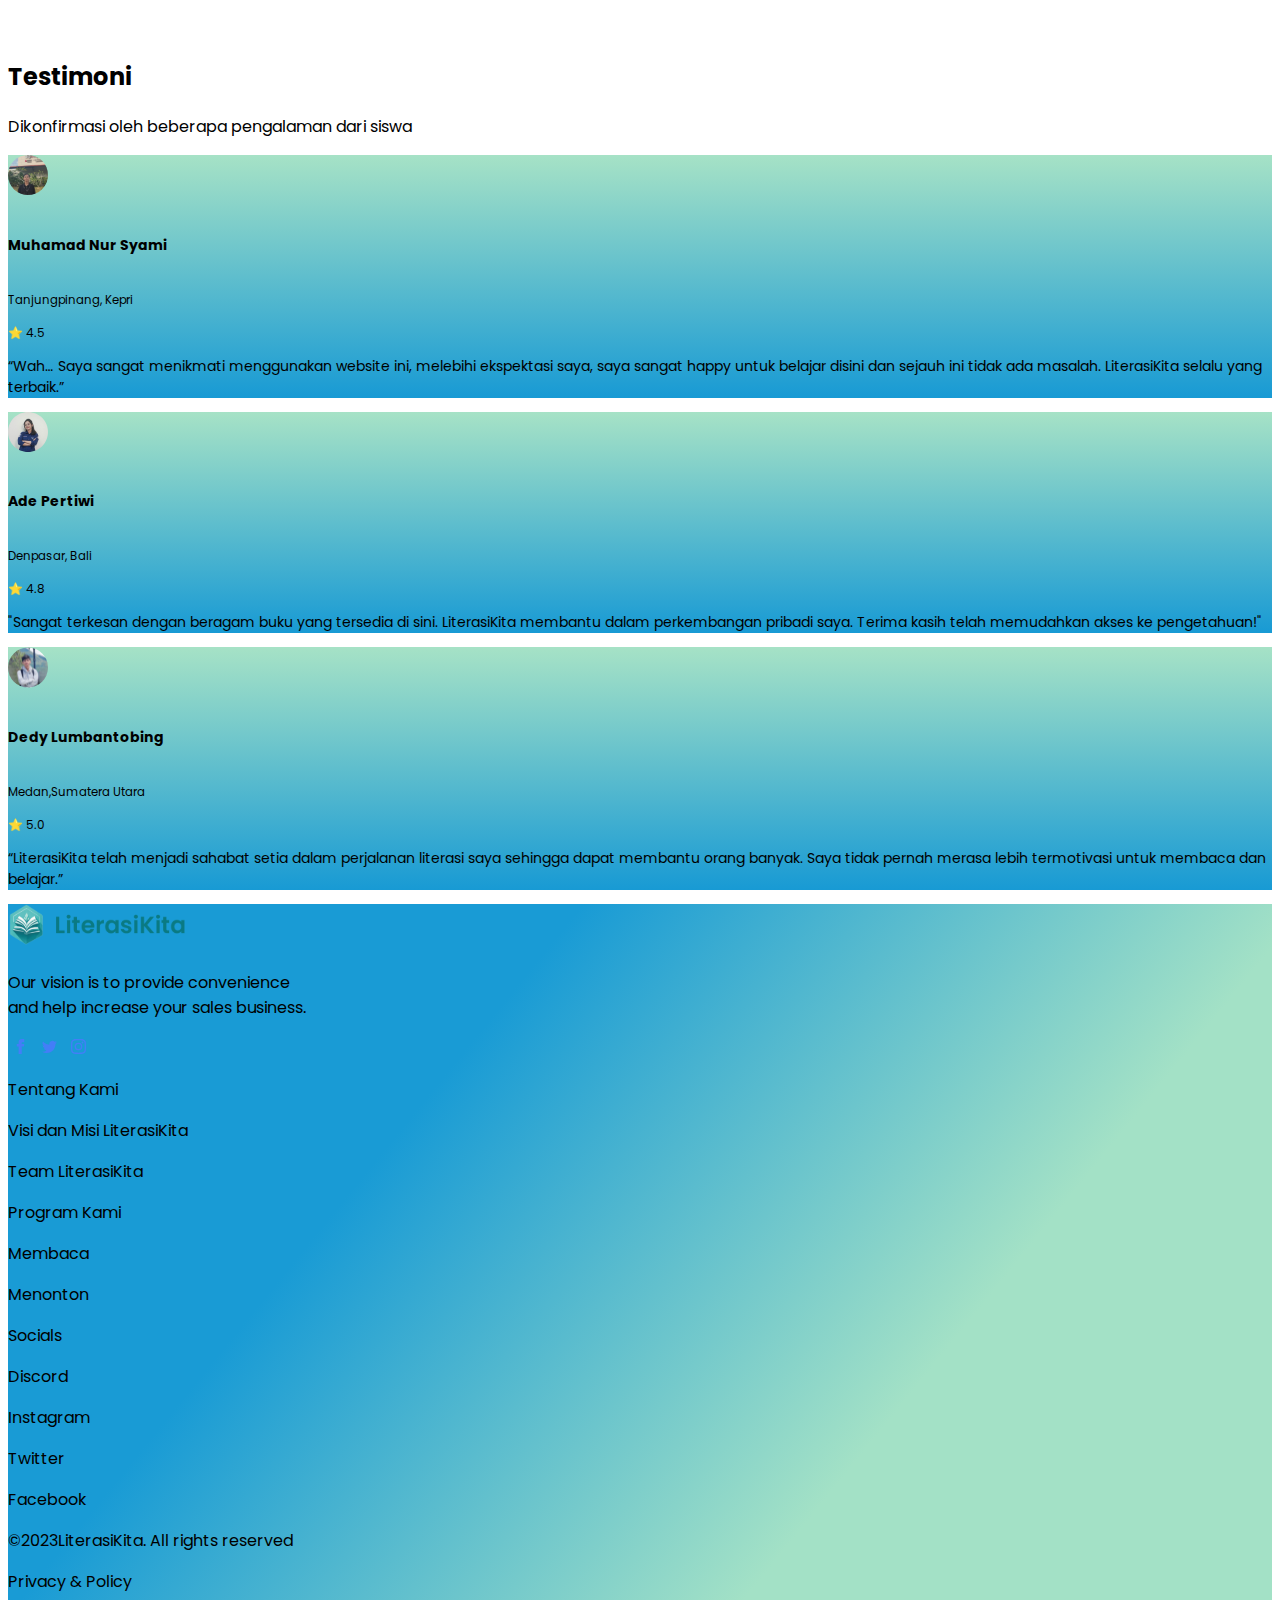
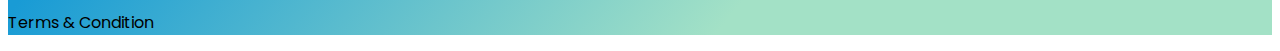
==== commit ae3cacd1: "scroll button" ====
--- a/index.html
+++ b/index.html
@@ -13,6 +13,7 @@
     />
 
     <link rel="stylesheet" href="style.css" />
+    <script src="script.js" defer></script>
   </head>
 
   <body>
@@ -20,7 +21,7 @@
       <nav class="navbar navbar-expand-lg">
         <div class="container-fluid mx-lg-5 mt-lg-4">
           <a class="navbar-brand" href="#"
-            ><img class="w-75" src="assets/logo.svg" alt="logo"
+            ><img class="w-75" src="./assets/logo.svg" alt="logo"
           /></a>
           <button
             class="navbar-toggler"
@@ -171,25 +172,31 @@
           </div>
           <div class="col-lg-6 col-md-12 mt-5 mb-lg-5">
             <img
-              src="assets/hero-image.svg"
+              src="./assets/hero-image.svg"
               width="100%"
               class="img-fluid"
               alt="hero-image"
             />
           </div>
         </div>
-        <div></div>
-        <br />
-        <br />
-        <br />
-        <br />
+        <div class="scroll-btn">
+          <a href="#tombol-kebawah"><div class="circle">
+            <i class="icon">&#x279C;</i>
+          </div></a>
+        </div>
       </div>
     </section>
     <!-- End Hero -->
 
     <!-- LiterasiKita -->
     <section id="LiterasiKita" class="mt-lg-5 mb-lg-5">
-      <div class="container">
+      <div class="container about-content">
+        <br />
+        <br />
+        <br />
+        <br />
+        <br />
+        <br />
         <br />
         <br />
         <div class="row">
@@ -202,7 +209,7 @@
         <div class="row align-items-center">
           <div class="col-lg-6">
             <img
-              src="assets/LiterasiKita-image.svg"
+              src="./assets/LiterasiKita-image.svg"
               width="100%"
               class="img-fluid"
               alt="LiterasiKita-image"
@@ -264,7 +271,7 @@
               class="col-md-3 py-md-5 py-lg-3 pe-md-5 py-5 col-12 text-center text-md-end"
             >
               <img
-                src="assets/program-image1.svg"
+                src="./assets/program-image1.svg"
                 class="img-fluid rounded-end"
                 alt="program-image"
               />
@@ -300,7 +307,7 @@
               class="col-md-3 py-md-5 py-lg-3 pe-md-5 py-5 col-12 text-center text-md-end"
             >
               <img
-                src="assets/program-image2.svg"
+                src="./assets/program-image2.svg"
                 class="img-fluid rounded-end"
                 alt="program-image"
               />
@@ -340,7 +347,7 @@
             </div>
             <div class="col-lg-5 text-center mt-md-5">
               <img
-                src="/assets/donasi-image.svg"
+                src="./assets/donasi-image.svg"
                 class="img-fluid w-75 text-end"
                 alt="donasi-image"
               />
@@ -391,7 +398,7 @@
               <div class="card-body">
                 <div class="row">
                   <div class="col-lg-2 col-md-1 col-2">
-                    <img src="assets/user-1.svg" alt="User Image" />
+                    <img src="./assets/user-1.svg" alt="User Image" />
                   </div>
                   <div class="flex-shrink-1 col-lg-7 mt-1 col-md-9 col-8">
                     <div>
@@ -421,7 +428,7 @@
               <div class="card-body">
                 <div class="row">
                   <div class="col-lg-2 col-md-1 col-2">
-                    <img src="assets/user-2.svg" alt="User Image" />
+                    <img src="./assets/user-2.svg" alt="User Image" />
                   </div>
                   <div class="flex-shrink-1 col-lg-7 mt-1 col-md-9 col-8">
                     <div>
@@ -450,7 +457,7 @@
               <div class="card-body">
                 <div class="row">
                   <div class="col-lg-2 col-md-1 col-2">
-                    <img src="assets/user-3.svg" alt="User Image" />
+                    <img src="./assets/user-3.svg" alt="User Image" />
                   </div>
                   <div class="flex-shrink-1 col-lg-7 mt-1 col-md-9 col-8">
                     <div>
--- a/style.css
+++ b/style.css
@@ -80,6 +80,41 @@
     font-size: 12px;
 }
 
+.scroll-btn {
+    display: flex;
+    justify-content: center;
+    text-align: center;
+    z-index: 999;
+    transform: rotate(90deg);
+    position: relative;
+    bottom: -40px;
+}
+
+.scroll-btn a {
+    text-decoration: none;
+    display: flex;
+    text-align: center;
+    justify-content: center;
+}
+
+.circle {
+    display: flex;
+    justify-content: center;
+    align-items: center;
+    background-color: #13688d;
+    width: 100px;
+    height: 100px;
+    border-radius: 50%;
+}
+
+.icon {
+    display: flex;
+    text-align: center;
+    justify-content: center;
+    font-size: 50px;
+    color: #fff;
+}
+
 footer {
     /* padding: 50px 30px 30px 30px; */
     background: rgb(25, 155, 213);
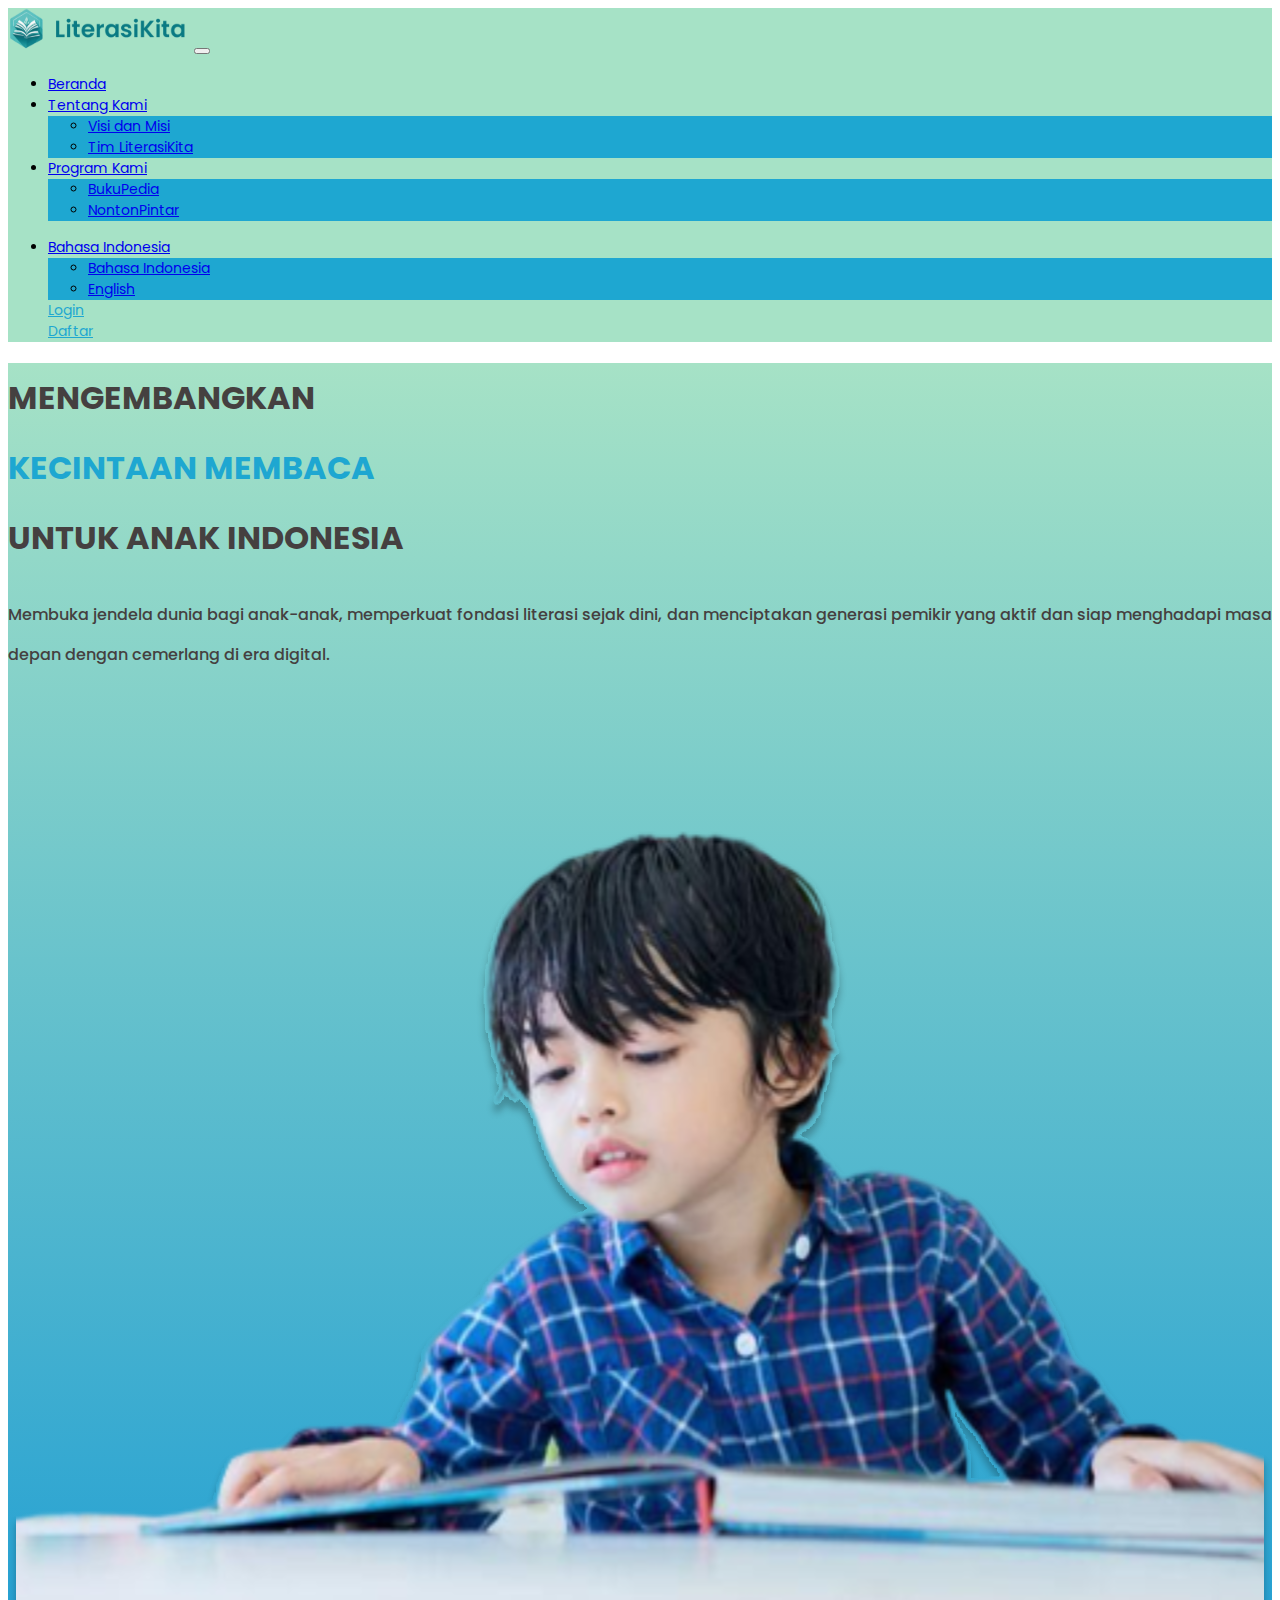
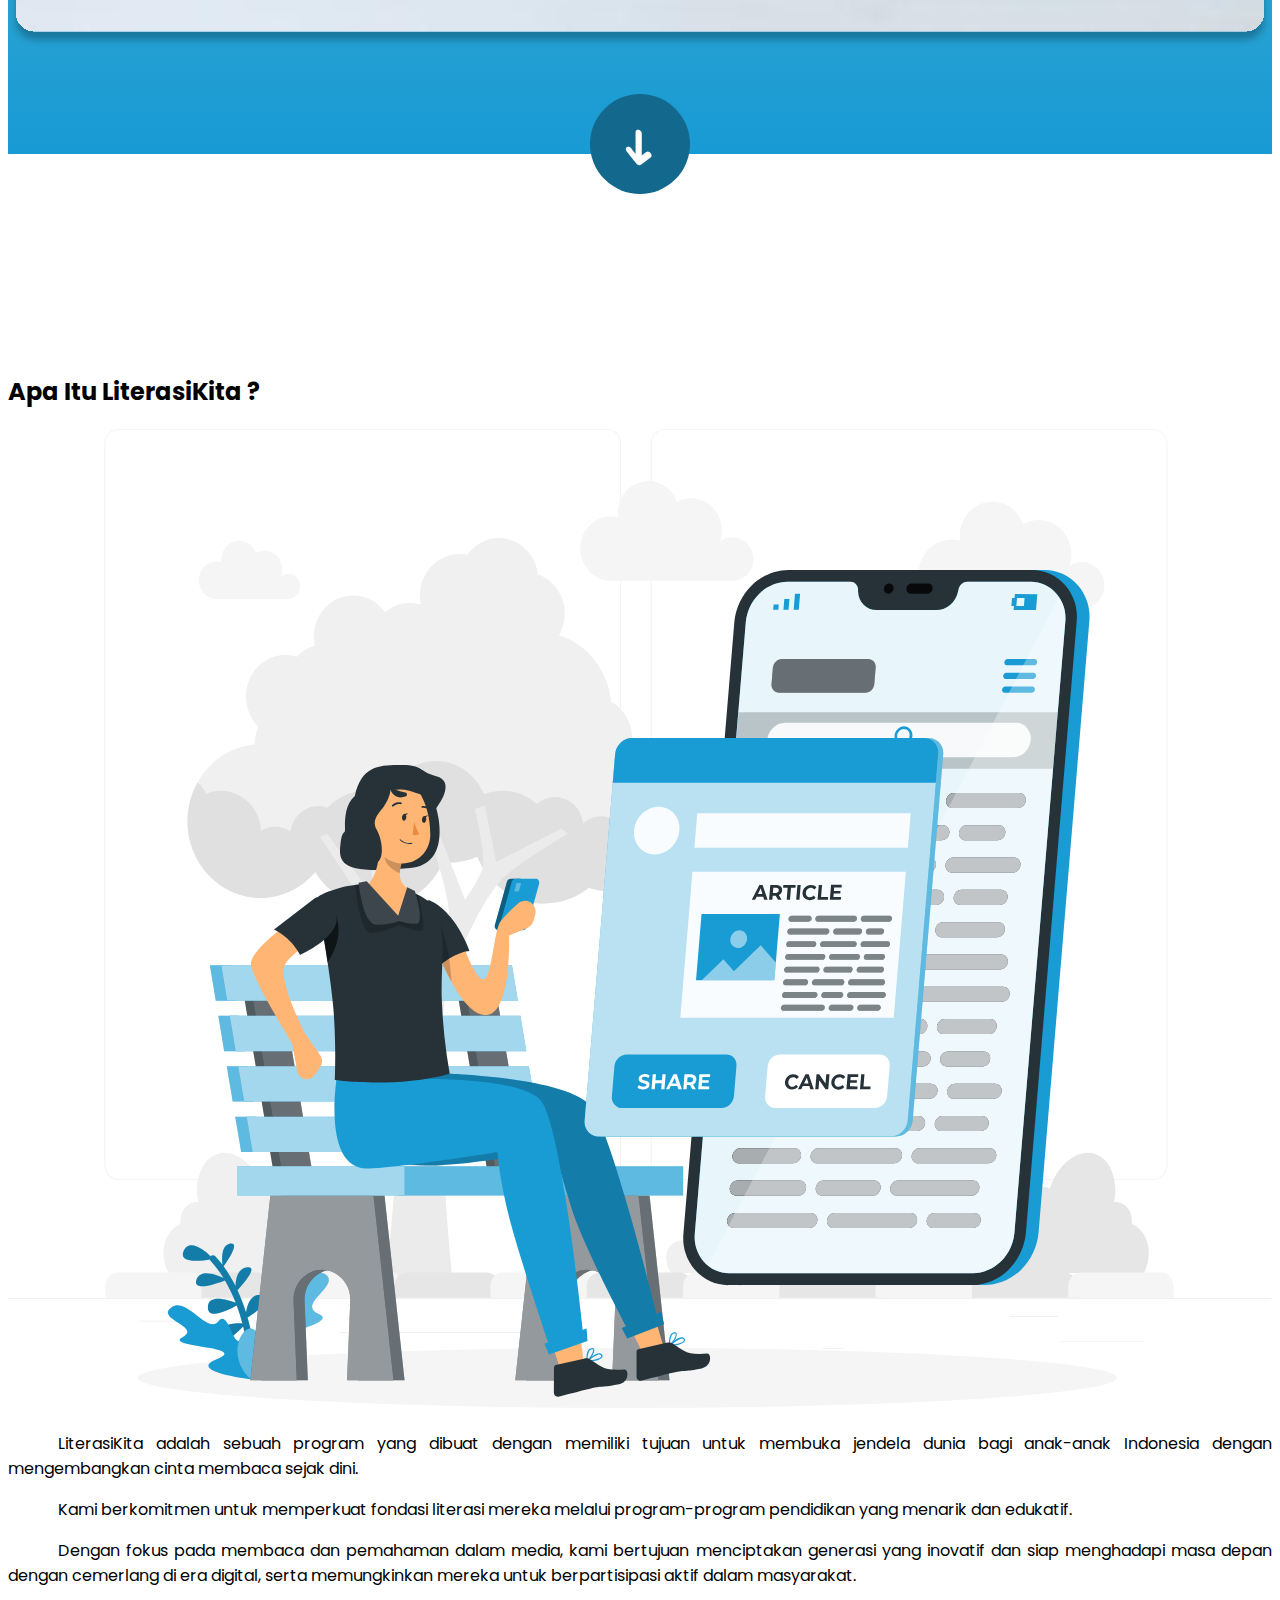
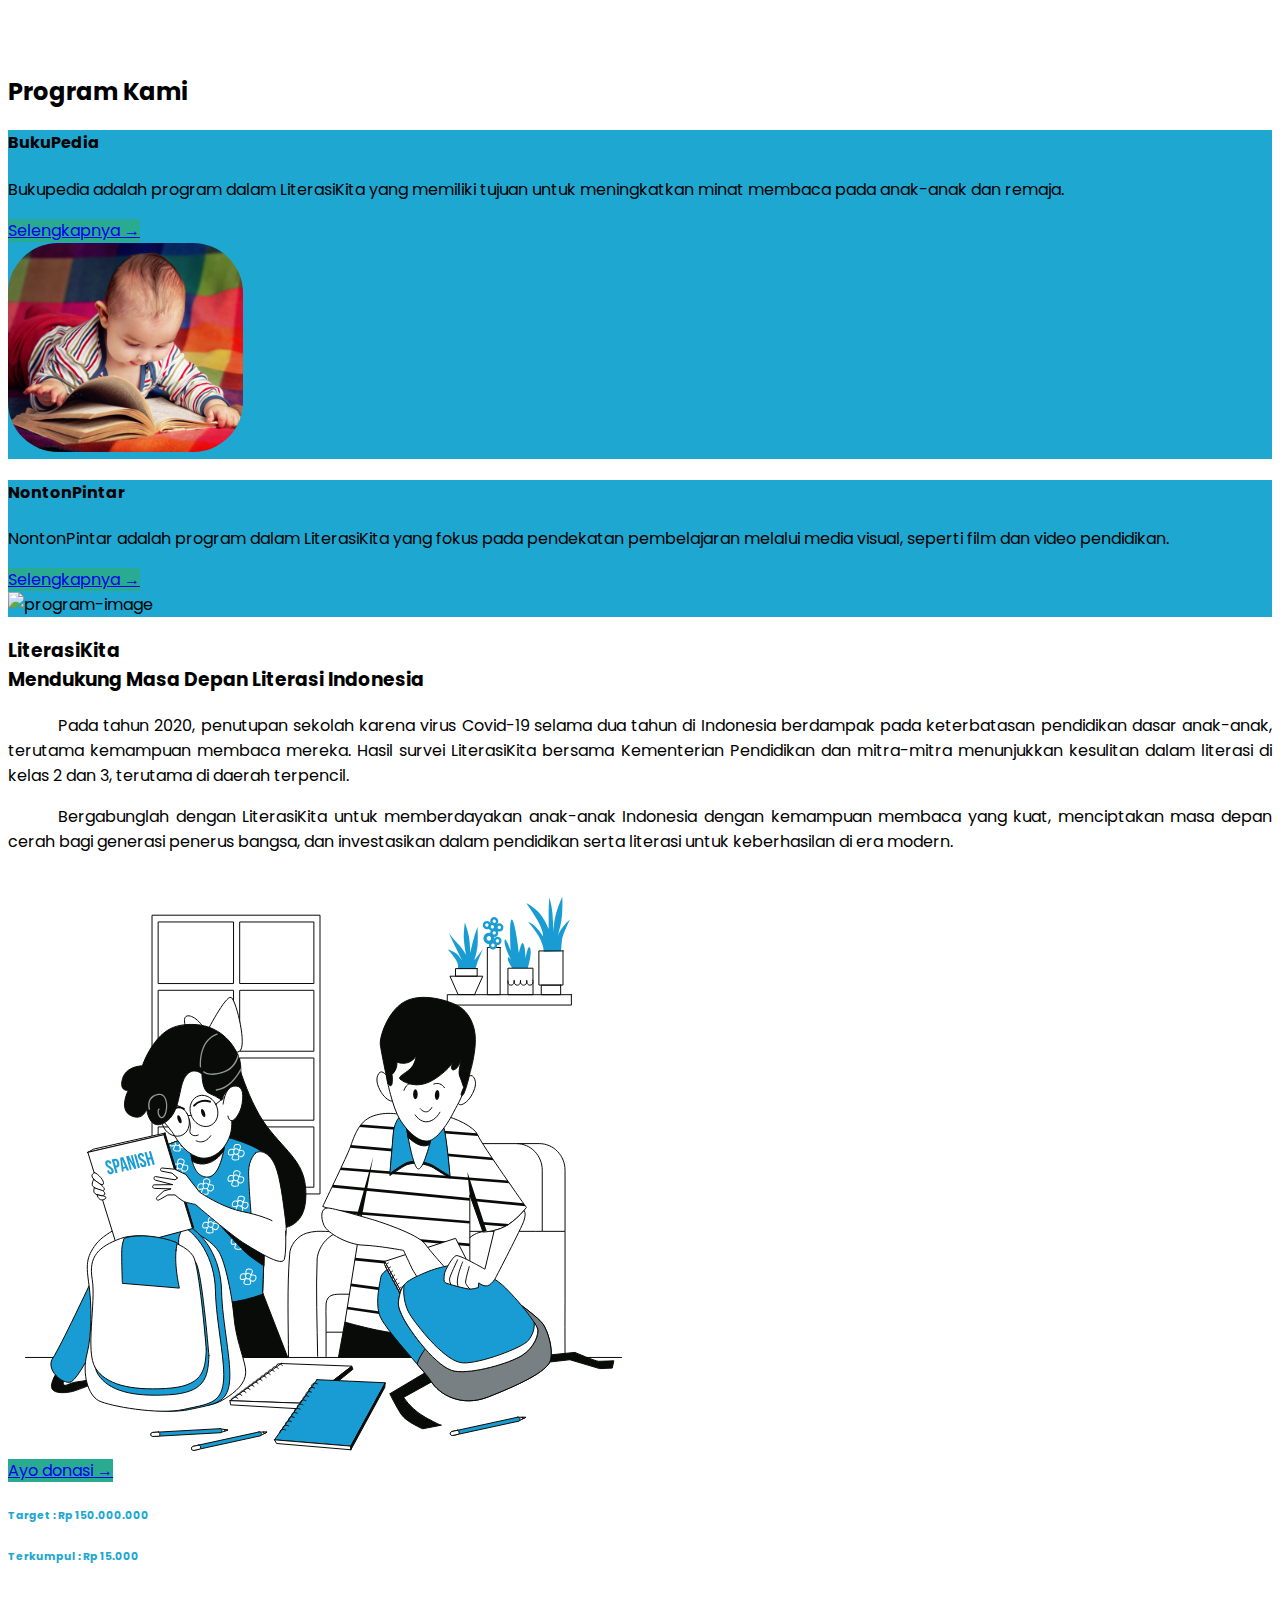
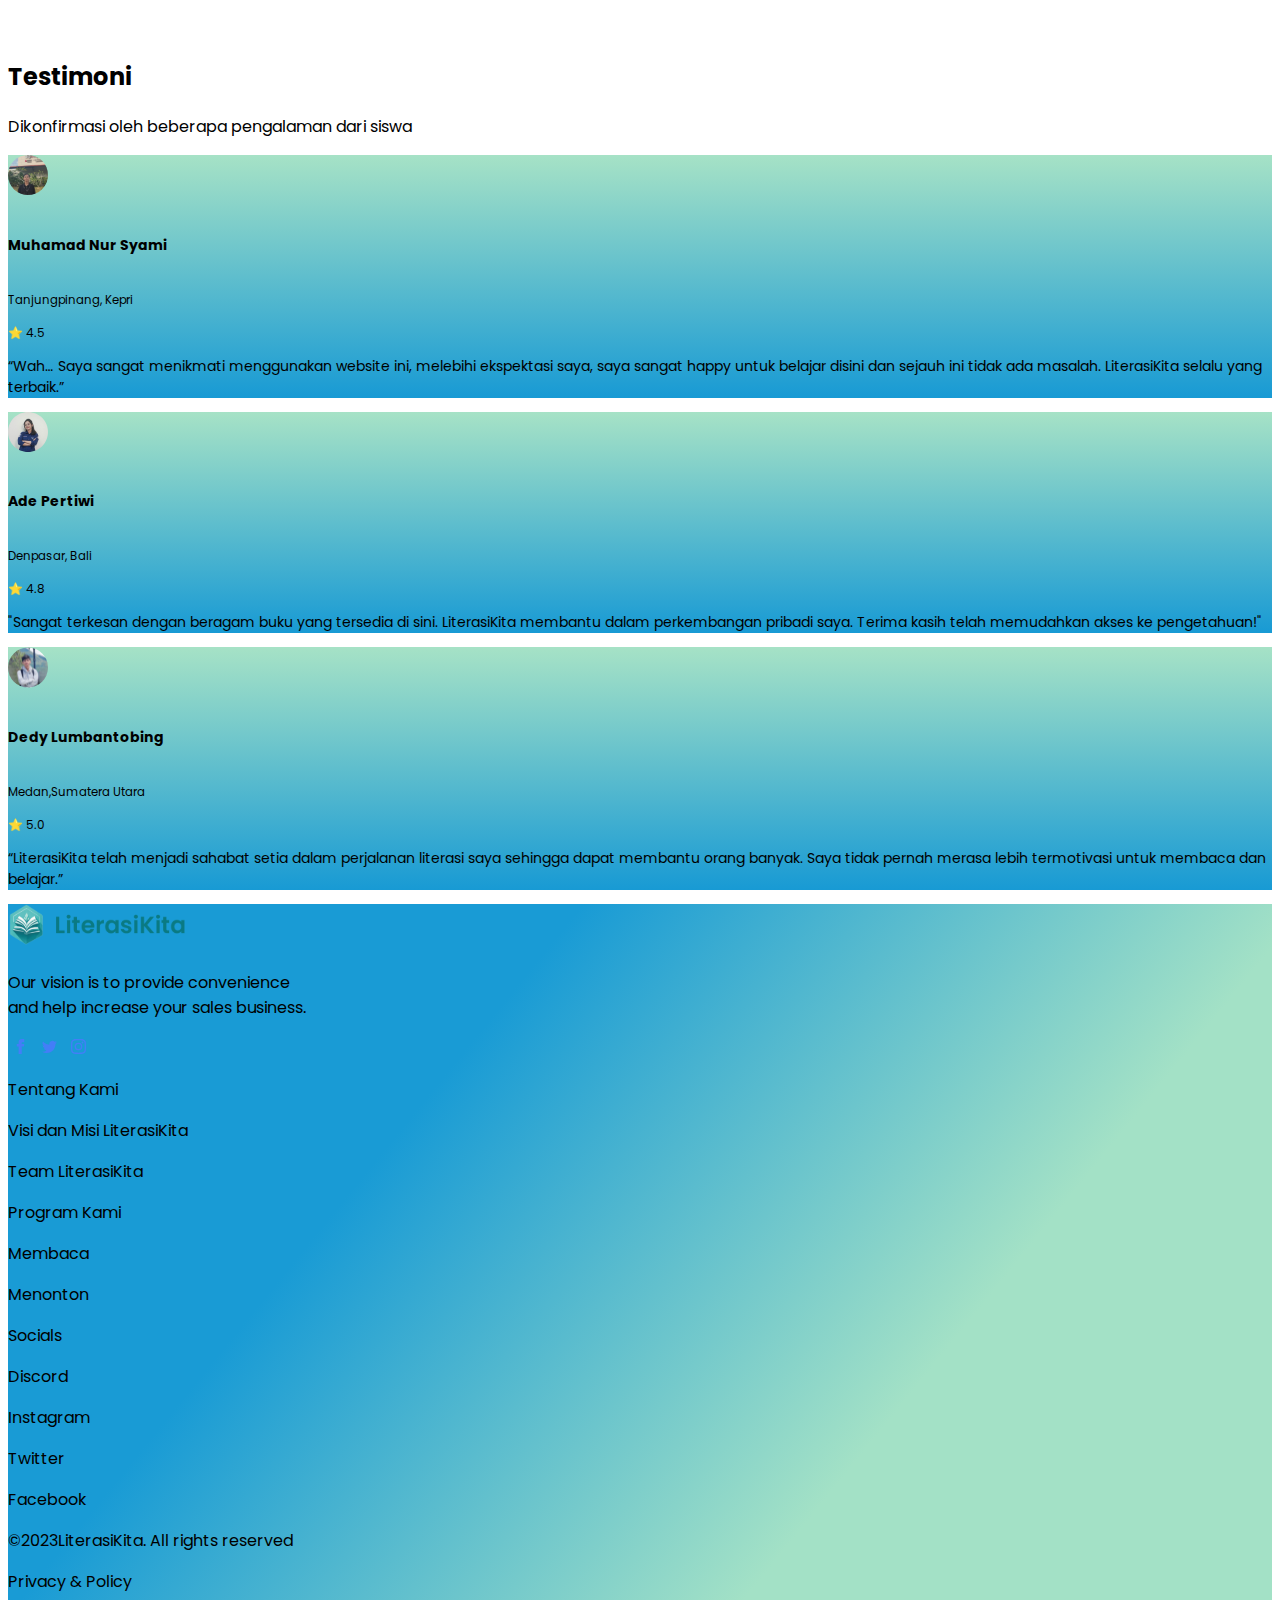
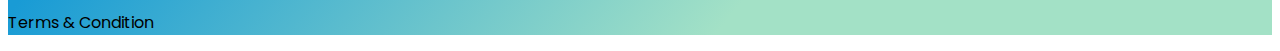
==== commit 7ce51e32: "Menghubungkan semua halaman" ====
--- a/index.html
+++ b/index.html
@@ -87,14 +87,14 @@
                   <li>
                     <a
                       class="dropdown-item text-white bg-transparent font-general"
-                      href="#"
+                      href="./halaman-buku/"
                       >BukuPedia</a
                     >
                   </li>
                   <li>
                     <a
                       class="dropdown-item text-white bg-transparent font-general"
-                      href="#"
+                      href="./halaman-video/"
                       >NontonPintar</a
                     >
                   </li>
@@ -132,16 +132,31 @@
                   </li>
                 </ul>
               </li>
-              <li class="nav-item mt-3 text-center font-general">
-                <a class="btn btn-link text-decoration-none text-warna fw-bold"
-                  >Login</a
-                >
+              <li class="nav-item mt-3 text-center font-general" id="login">
+                <a class="btn btn-link text-decoration-none text-warna fw-bold" href="./login/">Login</a>
               </li>
-              <li class="nav-item mt-3 text-center font-general">
-                <a class="btn btn-light text-warna fw-bold" href="#" role="button"
+              <li class="nav-item mt-3 text-center font-general" id="register">
+                <a class="btn btn-light text-warna fw-bold" href="./Sign Up/" role="button"
                   >Daftar</a
                 >
               </li>
+
+              <li class="nav-item dropdown rounded-5 text-center" id="profil-dropdown" style="display: none;">
+                <a class="nav-link fw-medium active dropdown-toggle text-white" href="#" role="button" data-bs-toggle="dropdown" aria-expanded="false" id="font-general">
+                    <img id="user-avatar" class="img-fluid border border-white border-2 rounded-circle" src="" alt="user">
+                    <span id="user-name"></span>
+                </a>
+                <ul class="dropdown-menu" id="profil-dropdown">
+                    <li id="font-general">
+                        <a class="dropdown-item text-center text-white bg-transparent" type="button" href="#">Profile</a>
+                    </li>
+                    <hr class="border border-white my-lg-1">
+                    <li id="font-general">
+                        <a id="logout-button" class="dropdown-item text-center text-white bg-transparent" href="#">Logout</a>
+                    </li>
+                </ul>
+            </li>
+            
             </ul>
           </div>
         </div>
--- a/style.css
+++ b/style.css
@@ -14,9 +14,16 @@
   font-family: var(--font-family) ;
 }
 
+#profil-dropdown {
+    background-color: #1ea7d1;
+  }
+  
 .bg-warna {
     background-color: var(--primaryColor);
 }
+#font-general {
+    font-size: 14px;
+  }
 
 .bg-gradasi {
     background: rgb(166,226,198);
